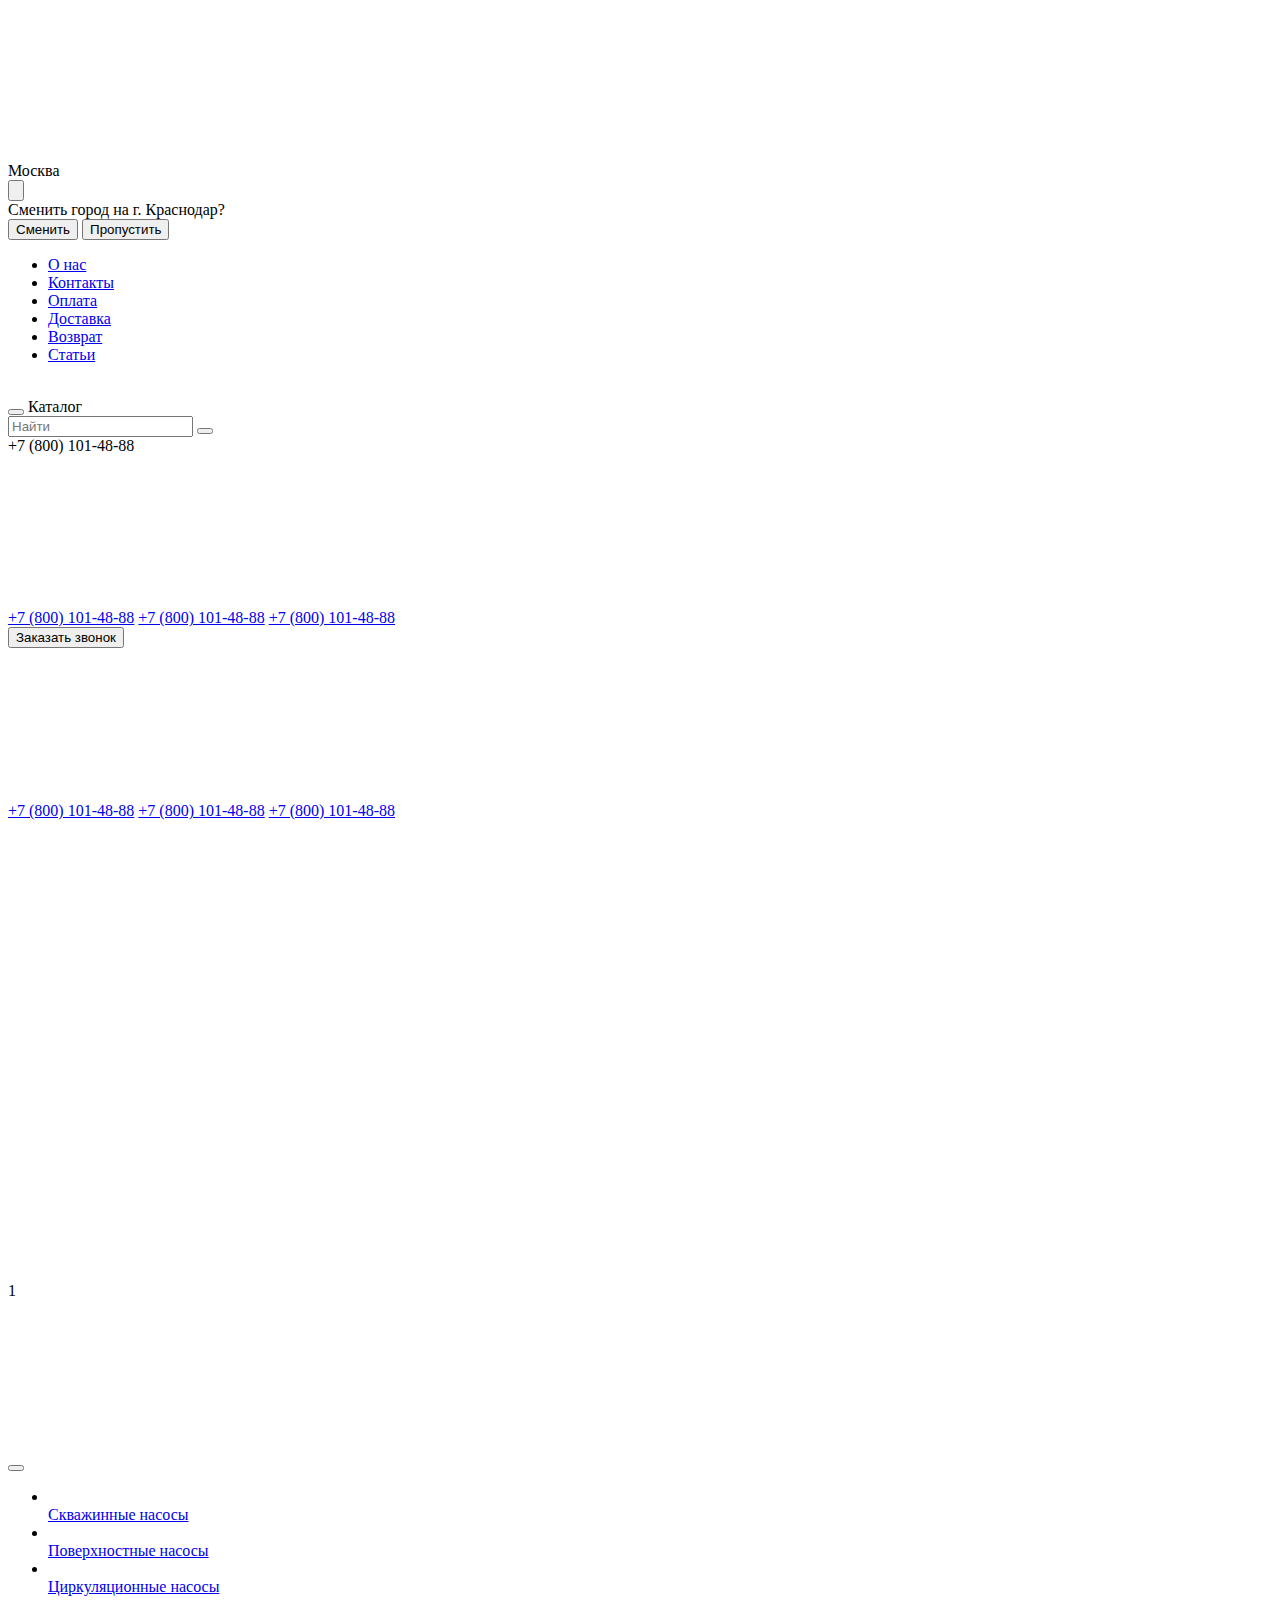
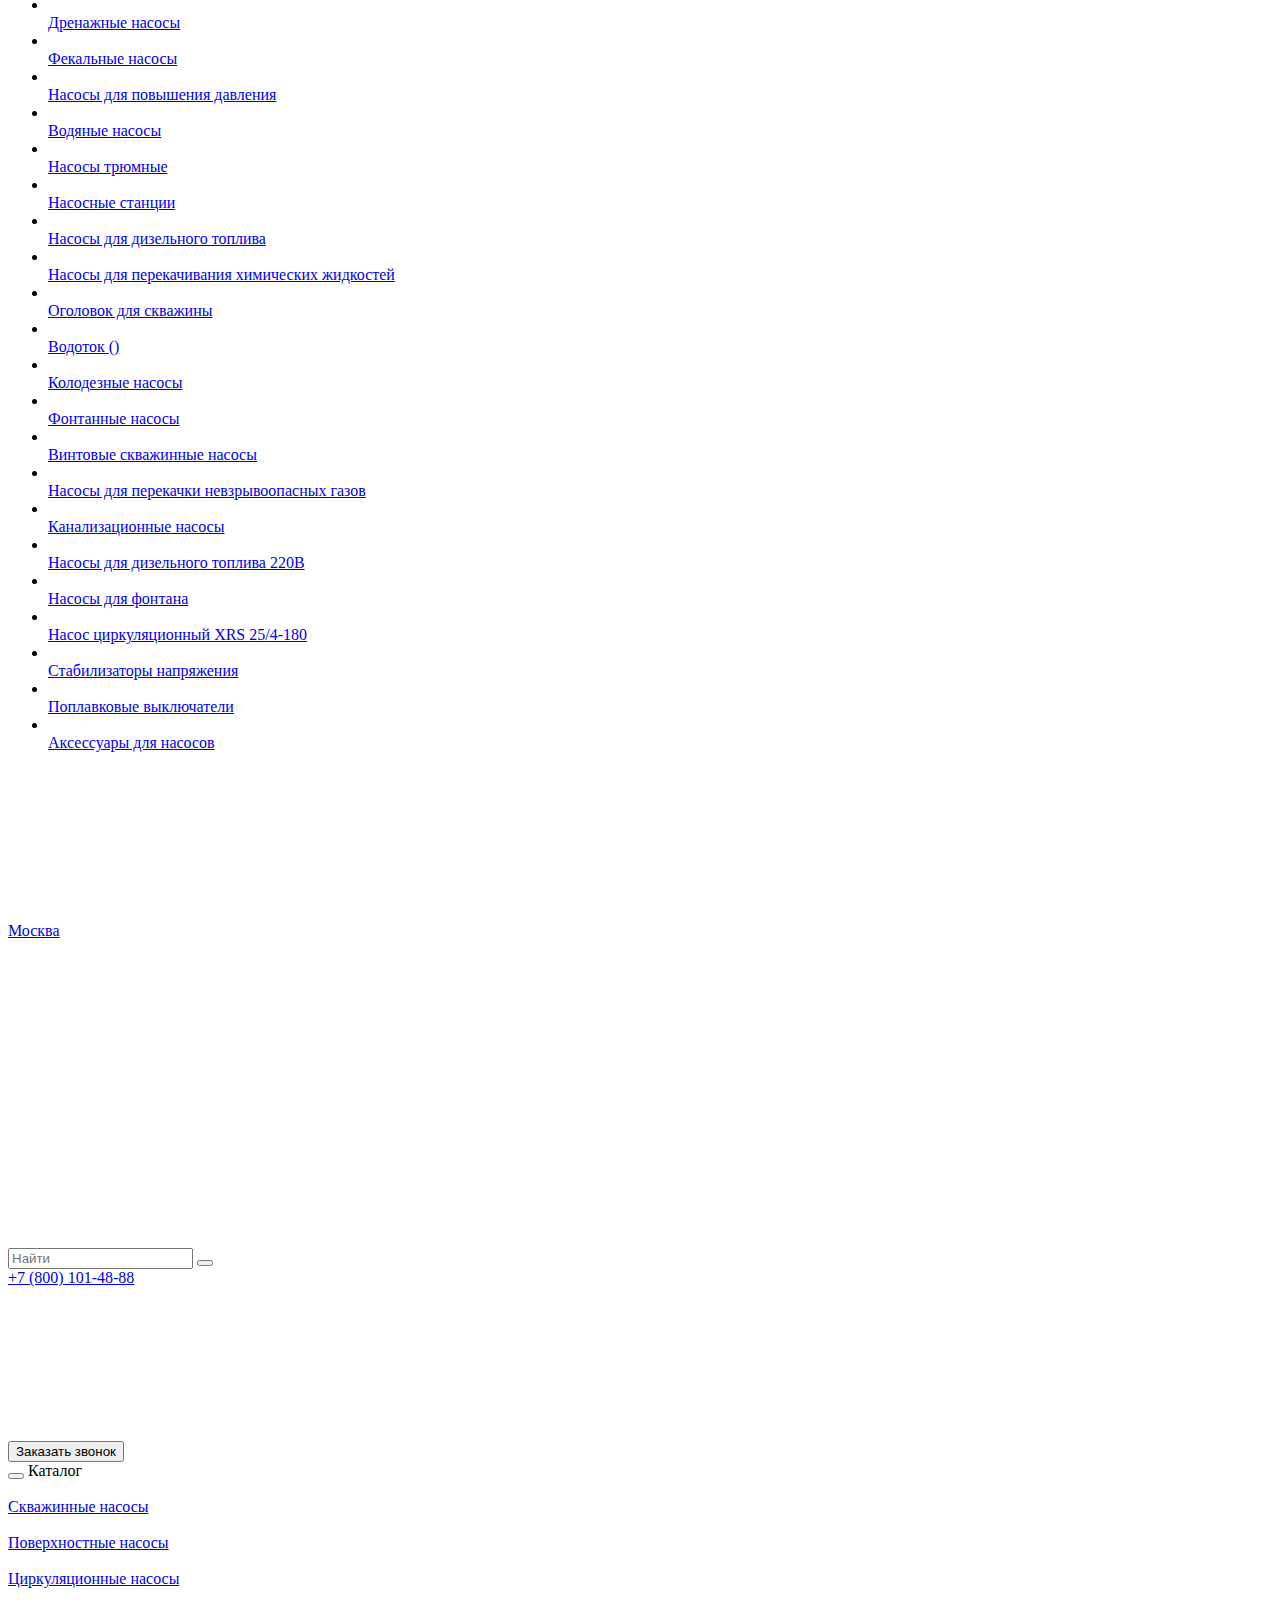
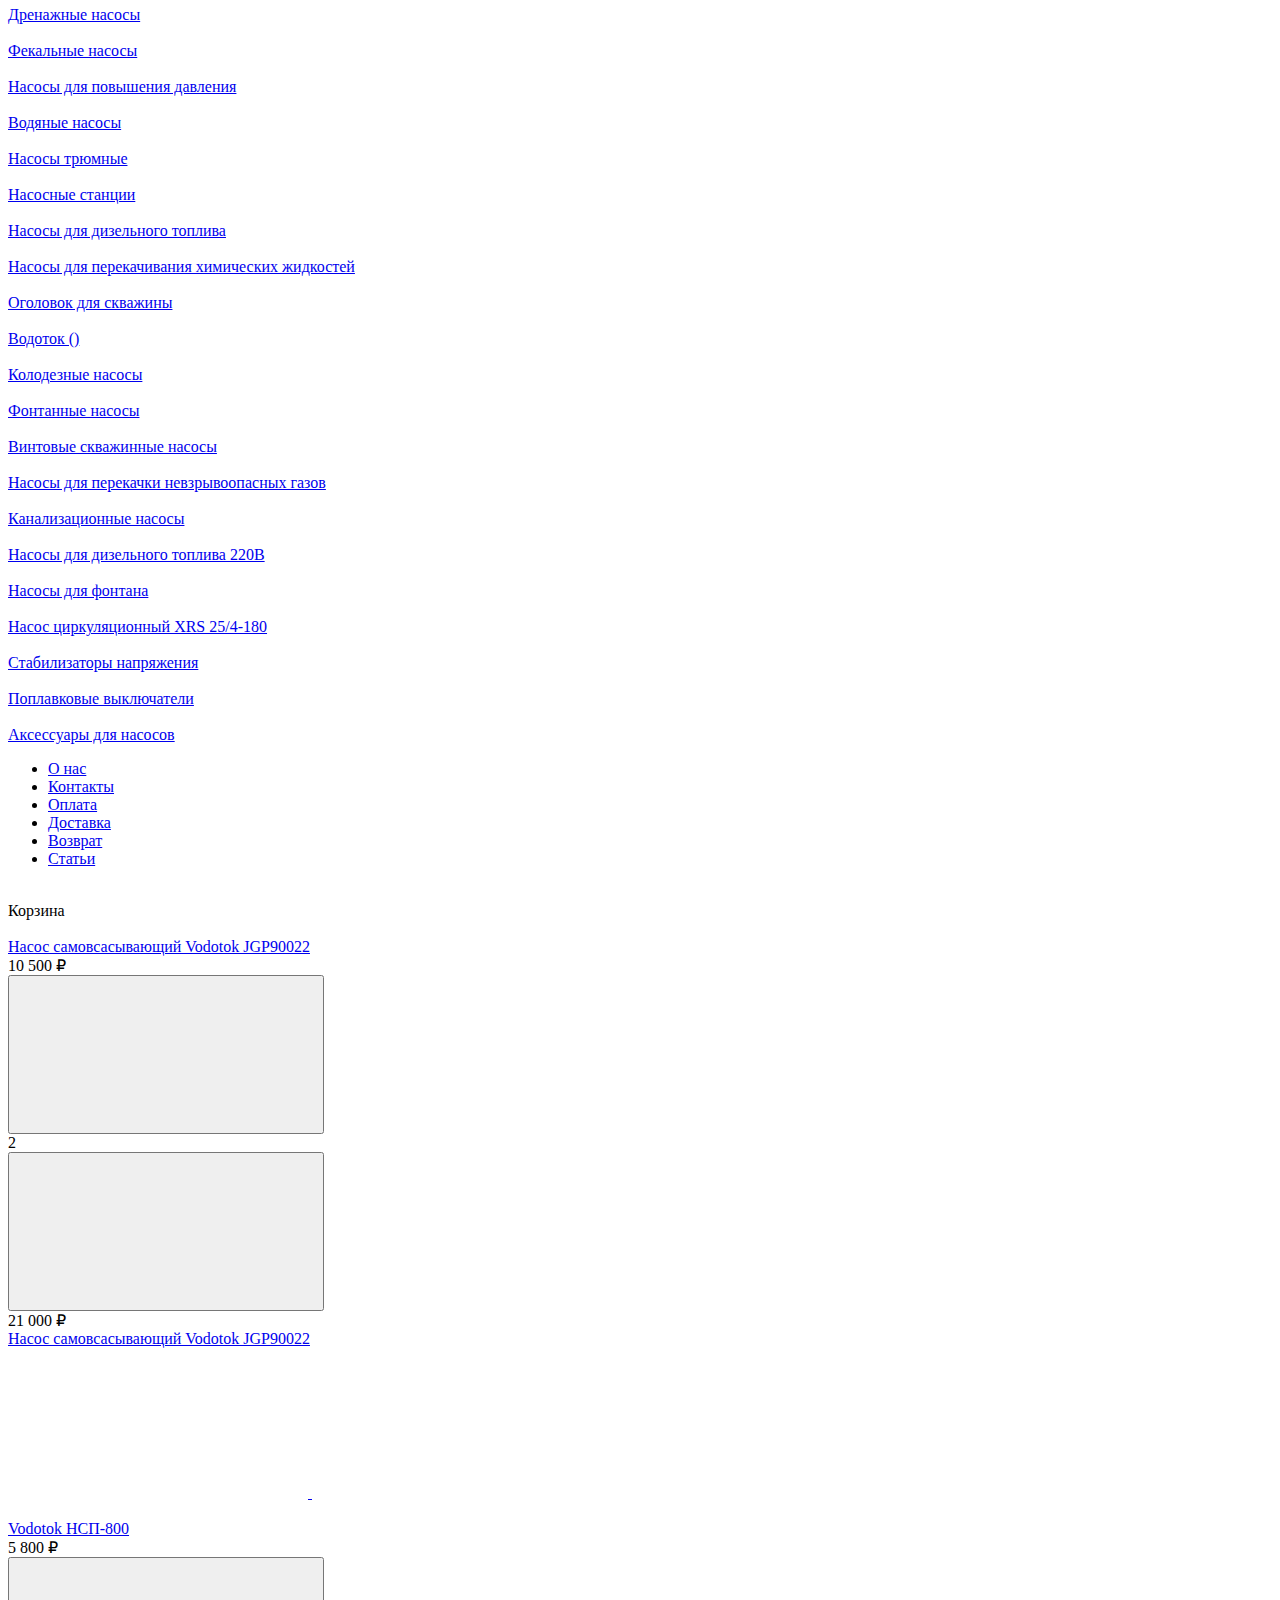
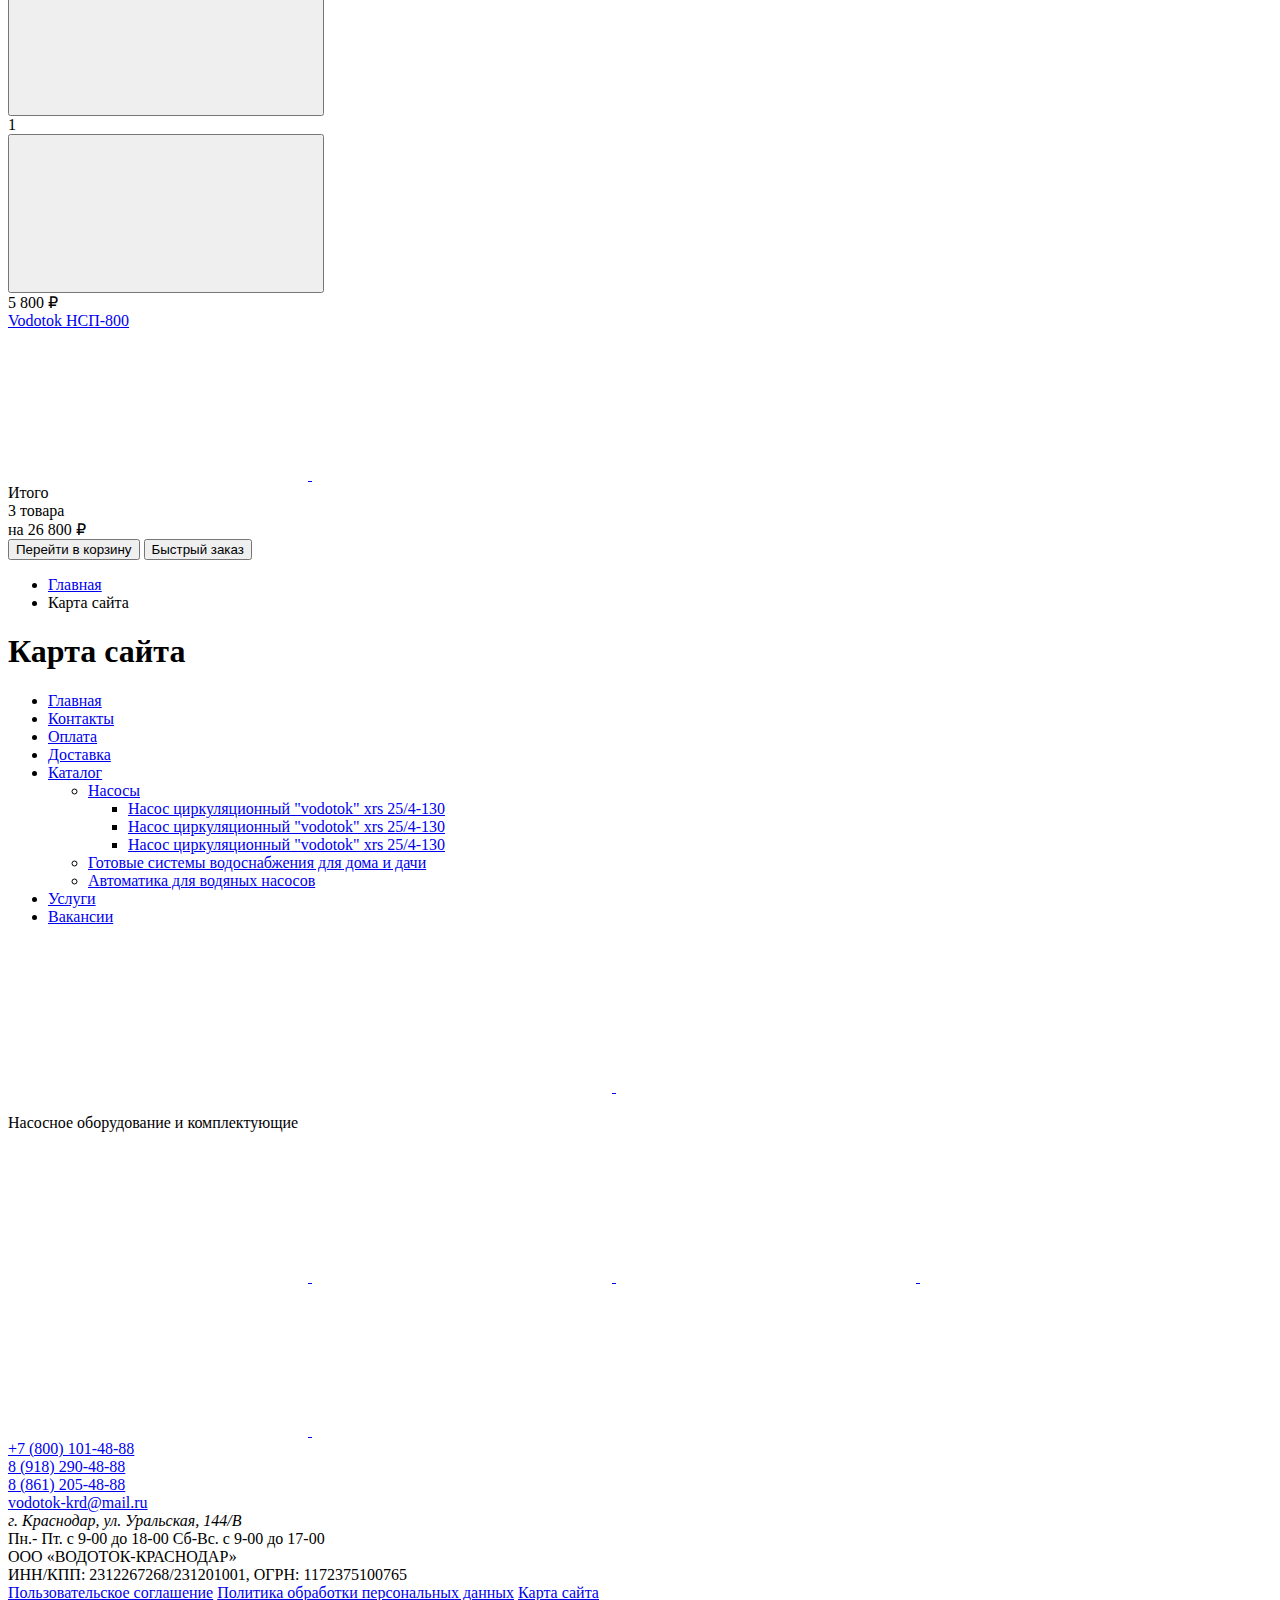
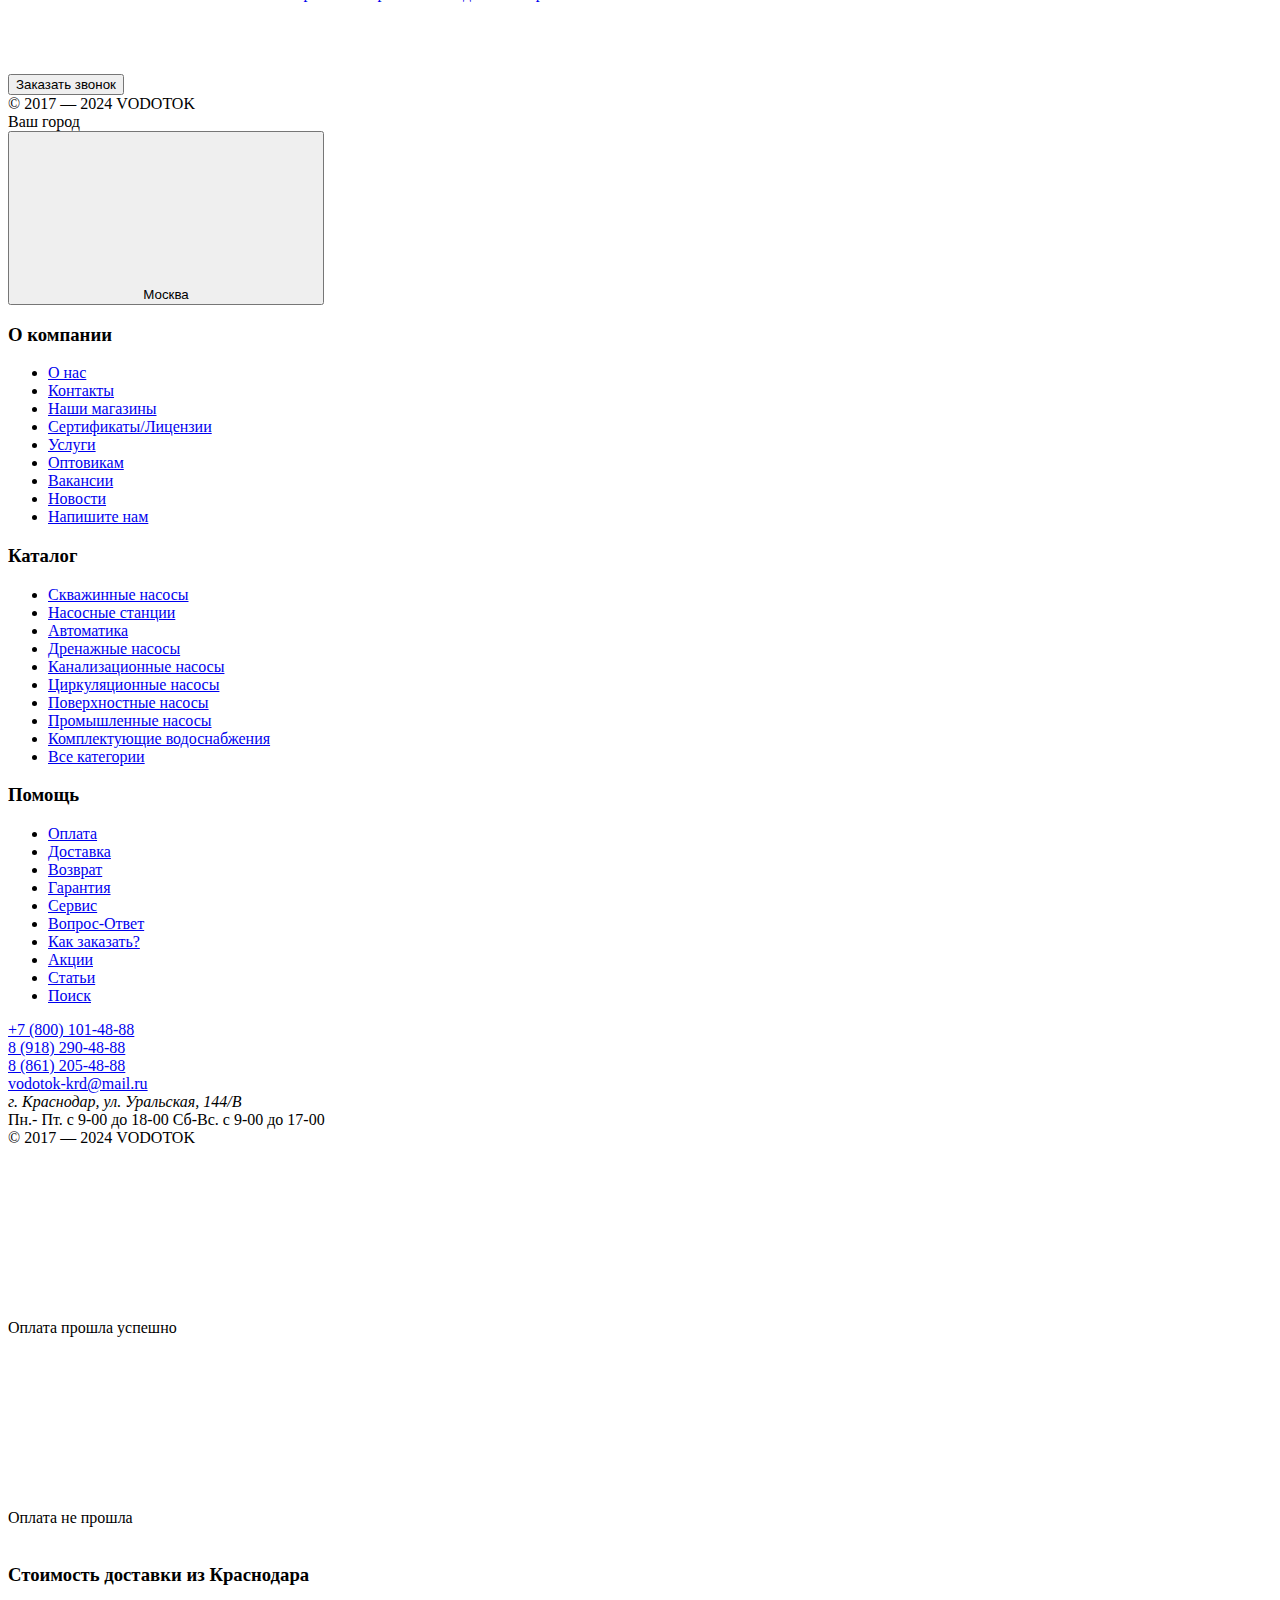
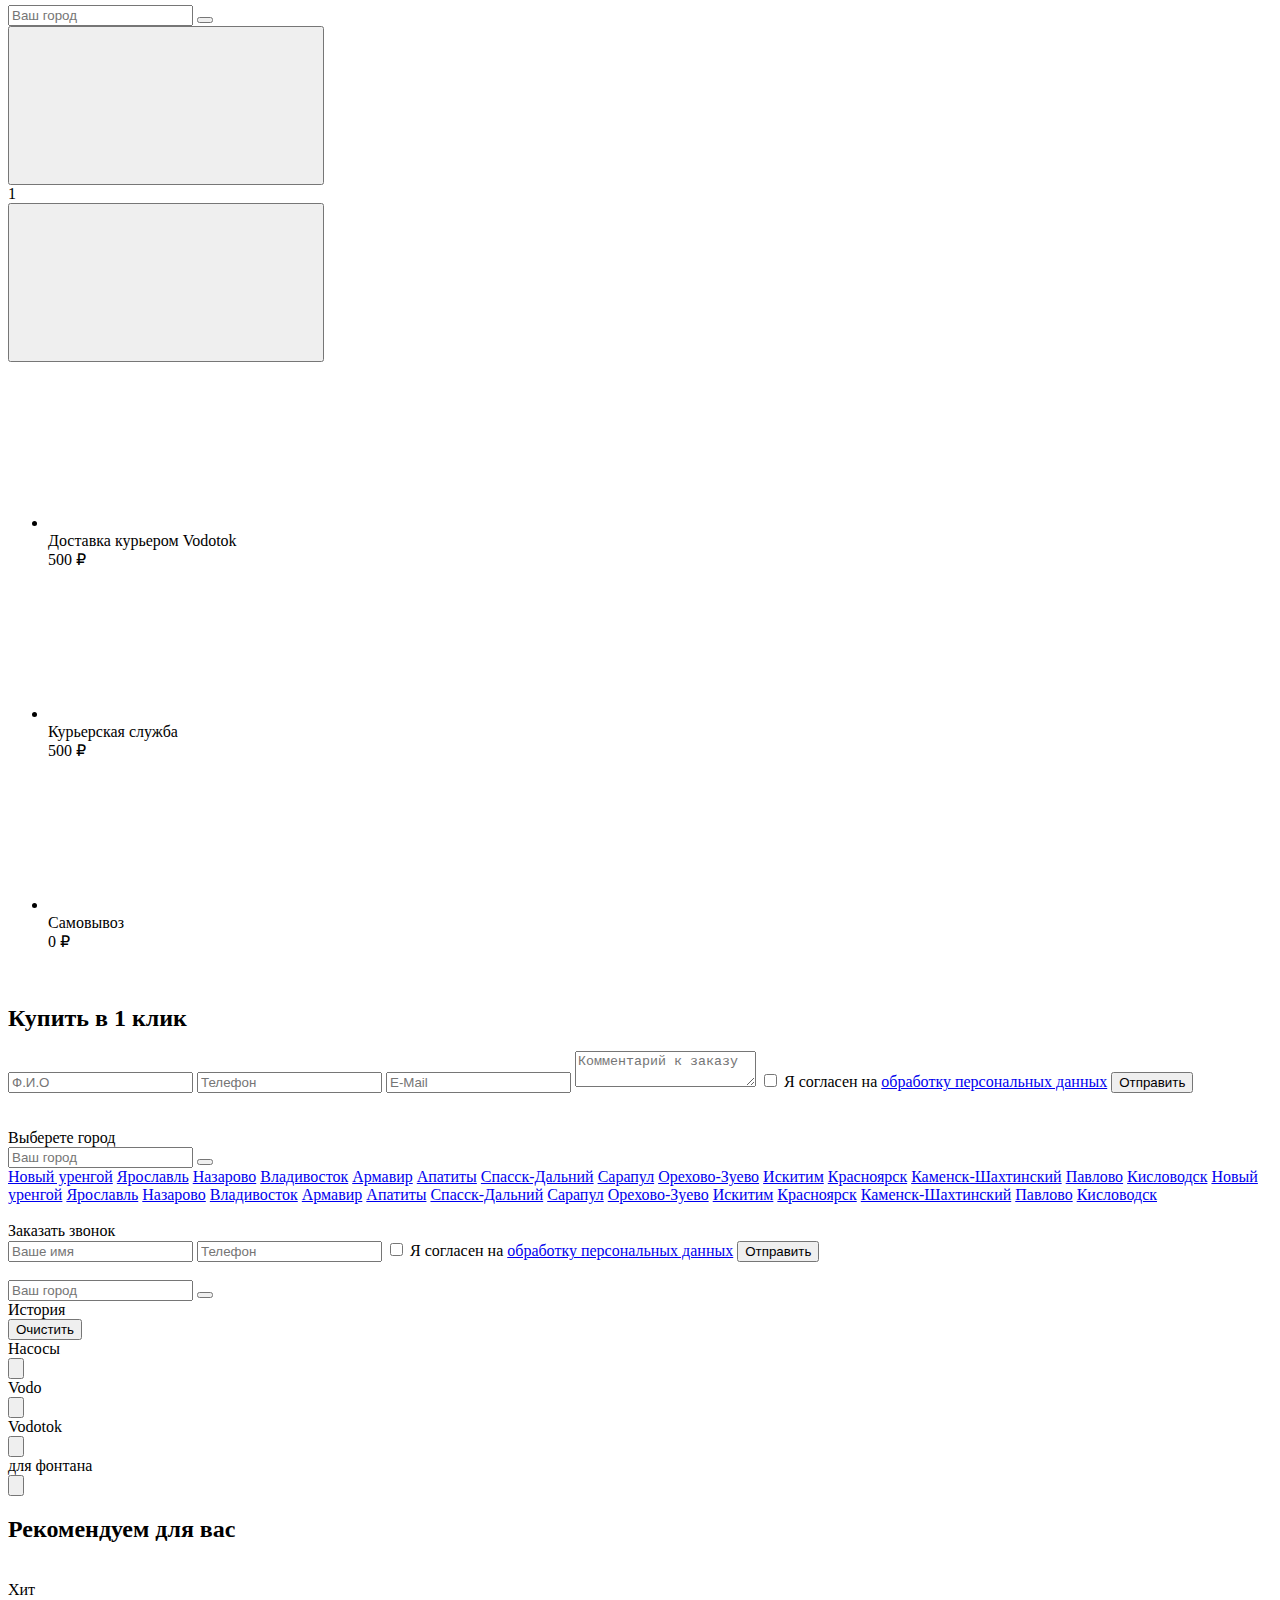
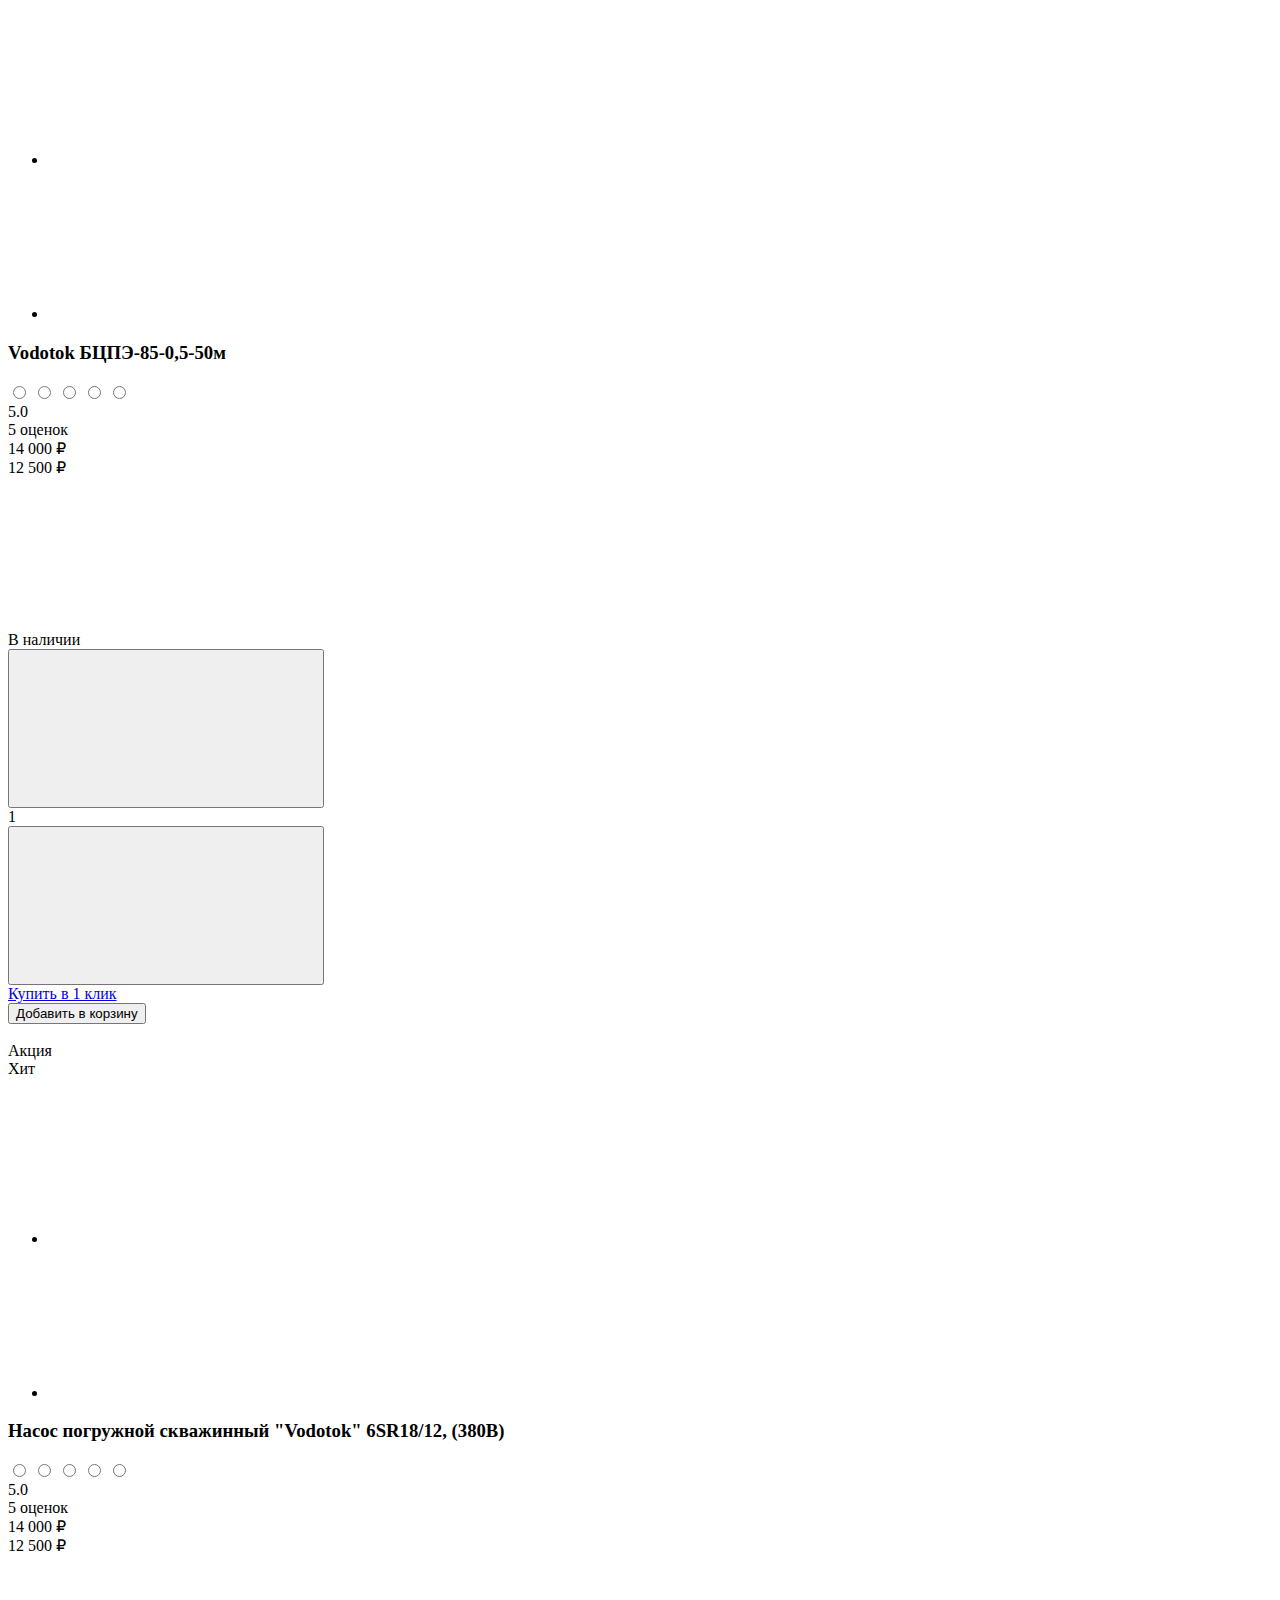
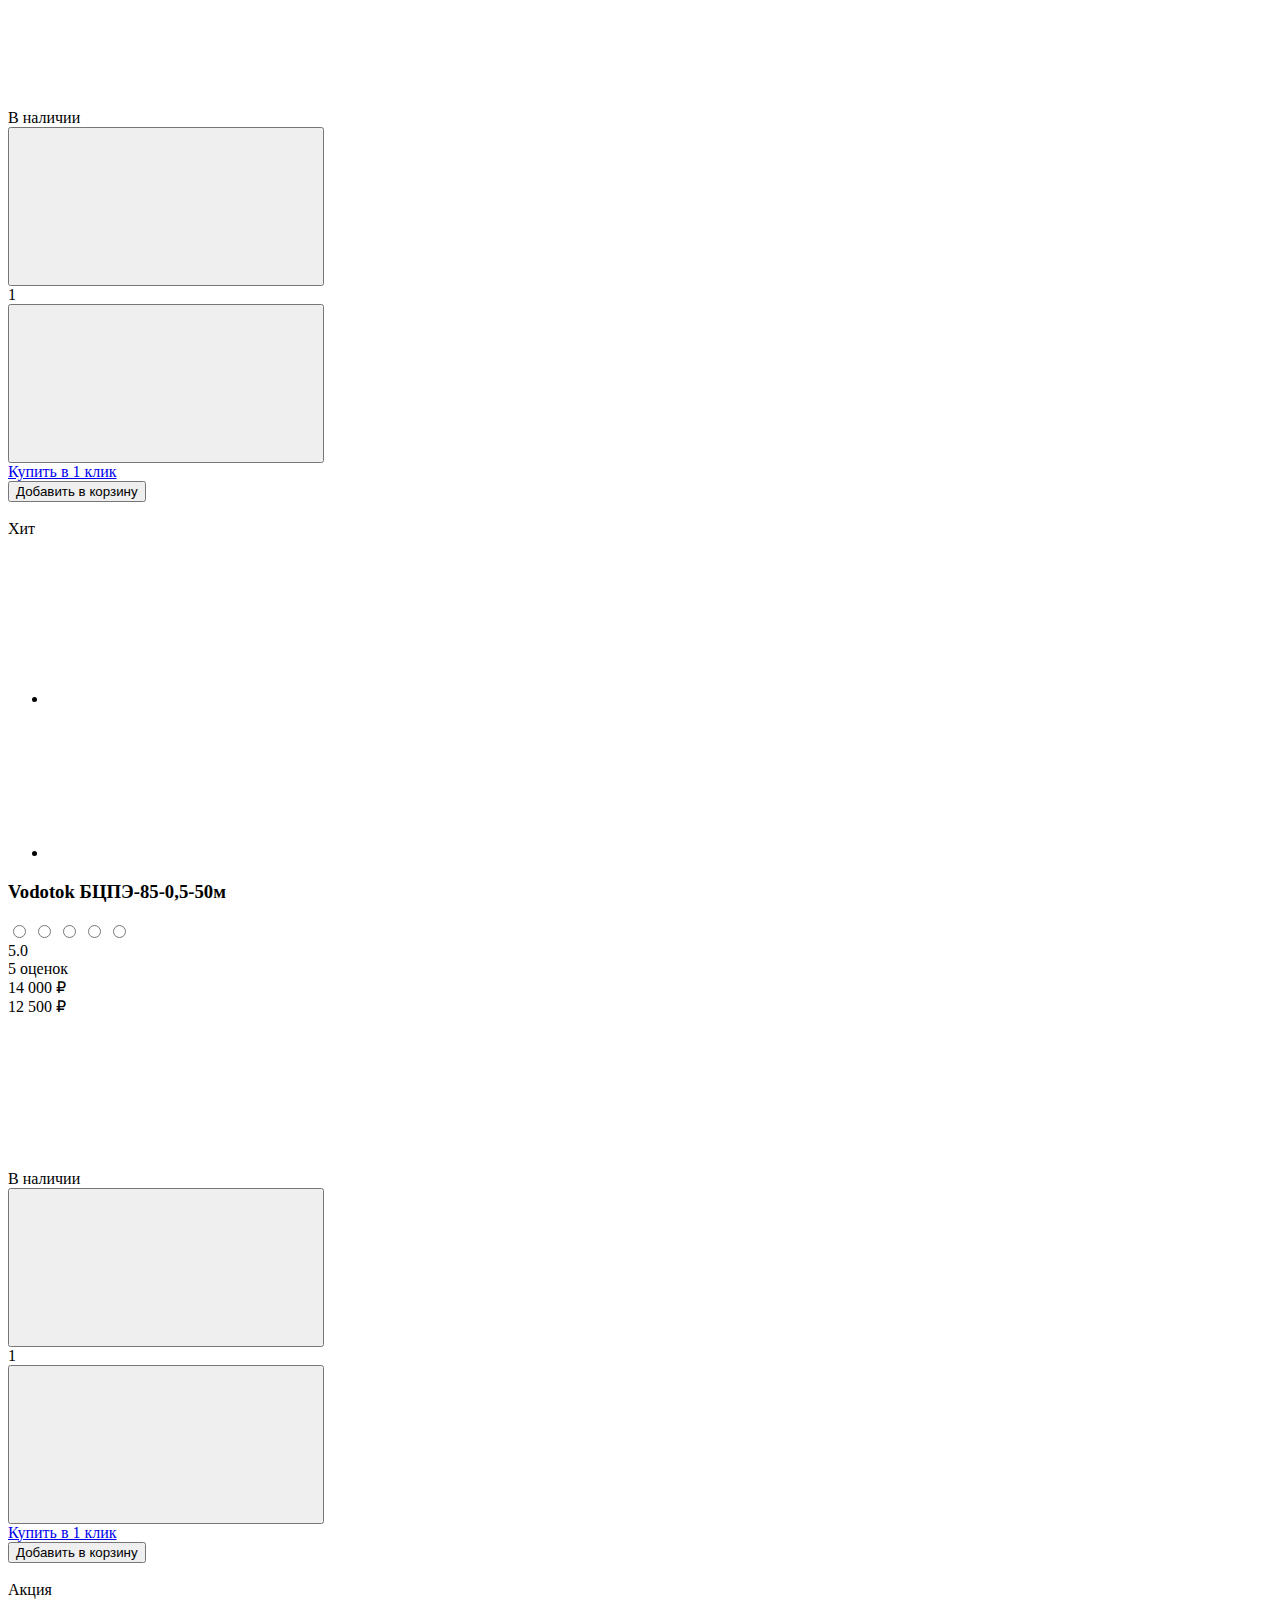
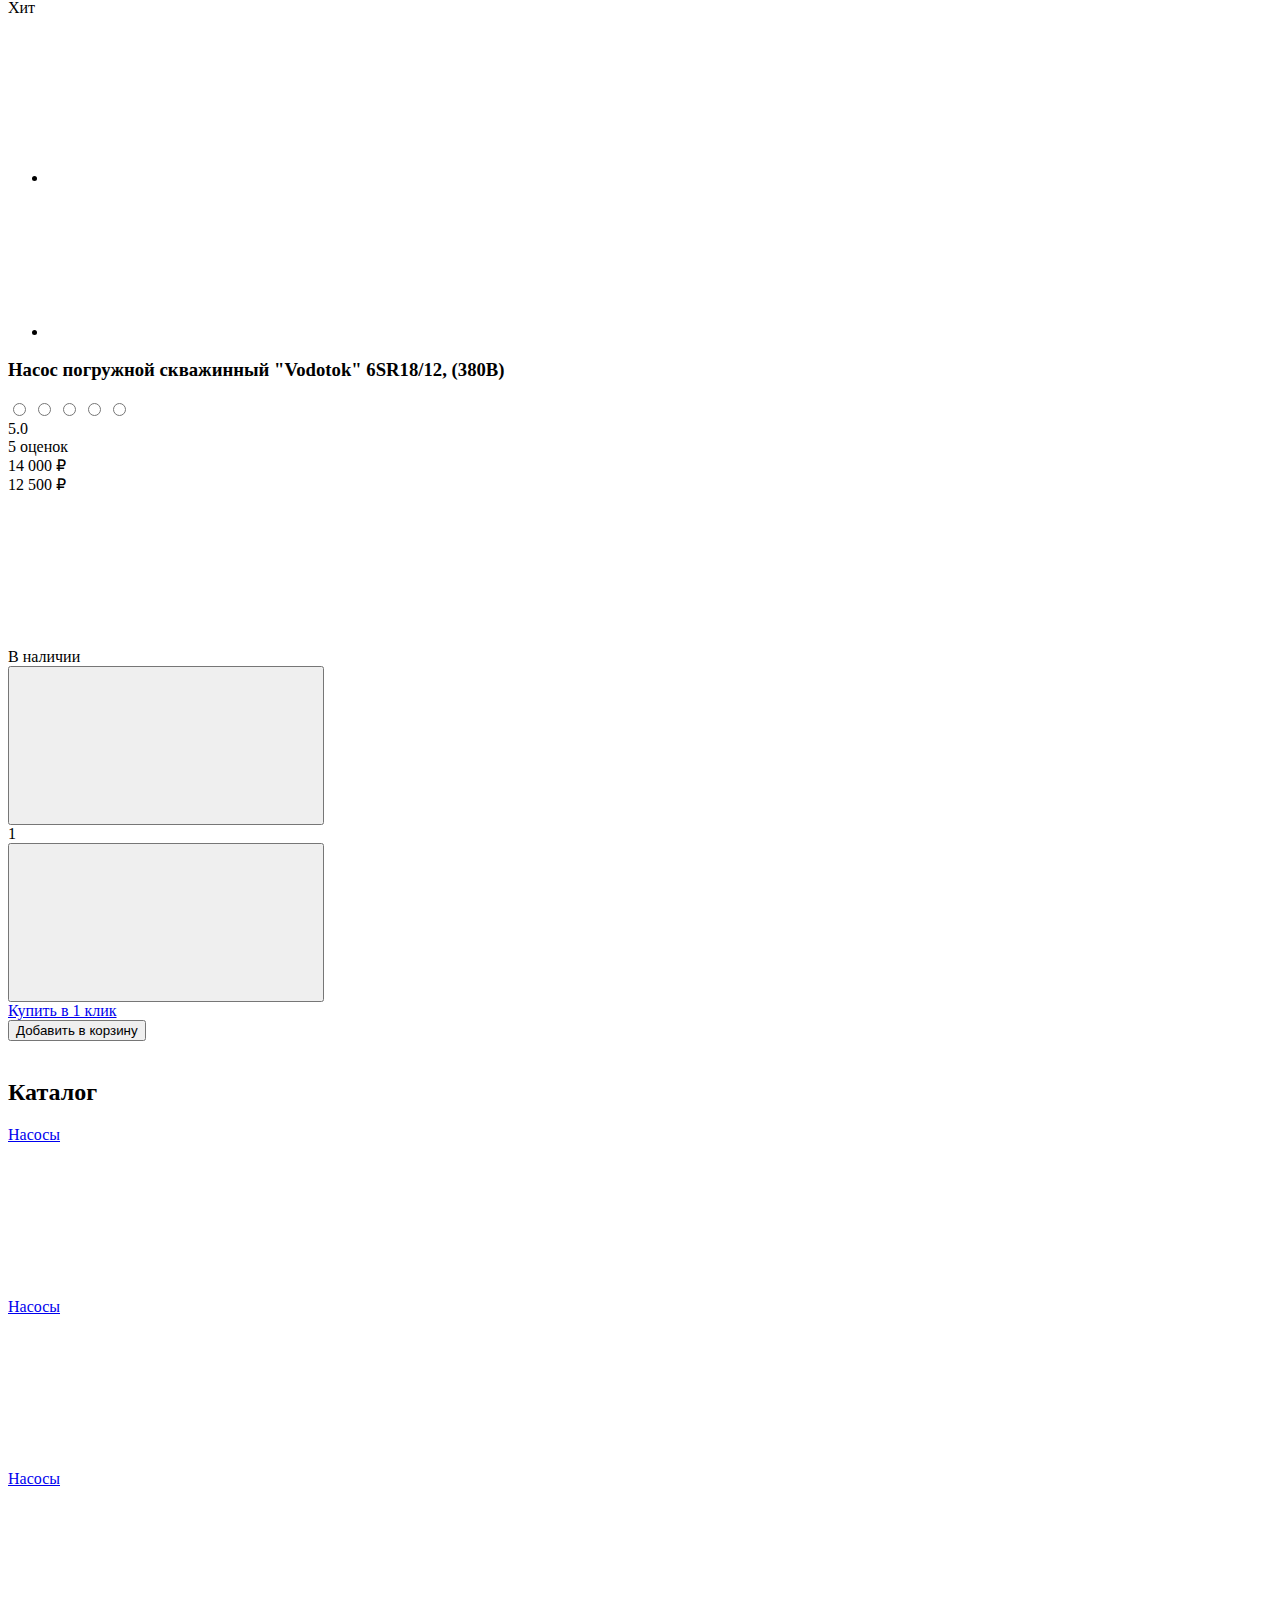
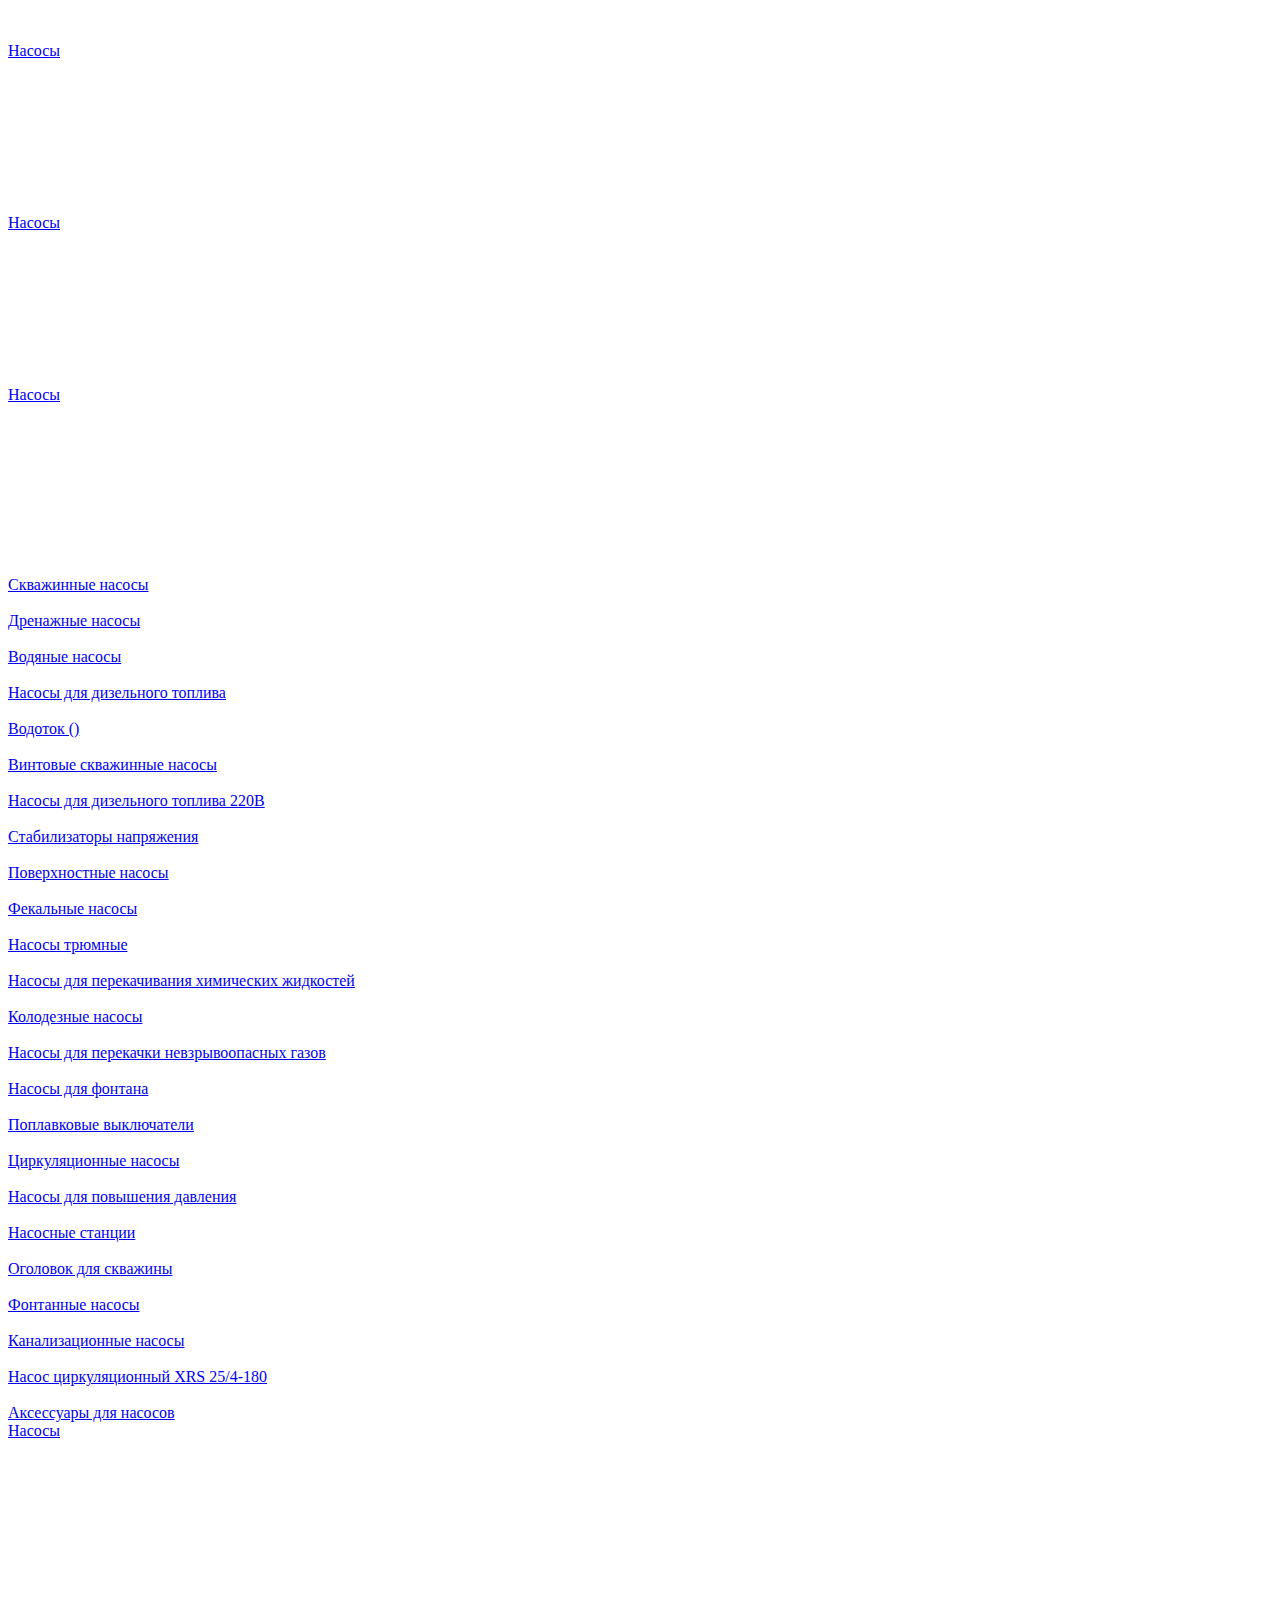
==== index.html @ 2de802bb "Add index" ====
<!DOCTYPE html><html lang="ru" class="page"><head><meta charset="UTF-8"><meta name="viewport" content="width=device-width,initial-scale=1"><meta http-equiv="X-UA-Compatible" content="ie=edge"><meta name="theme-color" content="#111111"><title>Site</title><link rel="stylesheet" href="css/vendor.css"><link rel="stylesheet" href="css/main.css"><script defer="defer" src="js/vendor.js"></script><script defer="defer" src="js/main.js"></script></head><body id="page" class="page__body"><div class="site-container"><header class="header"><div class="header__top header-top"><div class="container header-top__container"><div class="header-top__content"><div class="header-top__left"></div><div class="header-top__right"></div><div class="address-wrap"><div class="header-top__address address"><svg class="address__svg"><use xlink:href="img/sprite.svg#mark"></use></svg><div class="address__text">Москва</div></div><div class="address-wrap__popup address-popup"><button class="address-popup__close btn-reset"><img src="img/close.png" alt=""></button><div class="address-popup__subtitle">Сменить город на&nbsp;г. Краснодар?</div><div class="address-popup__btns"><button class="address-popup__btn btn-reset" data-path="city" data-animation="fadeInUp" data-speed="300">Сменить</button> <button class="address-popup__btn btn-reset">Пропустить</button></div></div></div><nav class="header-top__nav nav"><ul class="nav__list list-reset"><li class="nav__item"><a href="#" class="nav__link">О&nbsp;нас</a></li><li class="nav__item"><a href="#" class="nav__link">Контакты</a></li><li class="nav__item"><a href="#" class="nav__link">Оплата</a></li><li class="nav__item"><a href="#" class="nav__link">Доставка</a></li><li class="nav__item"><a href="#" class="nav__link">Возврат</a></li><li class="nav__item"><a href="#" class="nav__link">Статьи</a></li></ul></nav></div></div></div><div class="header__bottom header-bottom"><div class="container header-bottom__container"><div class="header-bottom__content"><a href="#" class="header-bottom__logo"><img src="img/logo.png" alt=""></a><div class="header-bottom__catalog catalog catalog--desktop"><button class="burger burger--catalog btn-reset"><span class="burger__line"></span></button> <span>Каталог</span></div><form action="#" class="header-bottom__form header-form"><label class="header-form__label"><input type="text" placeholder="Найти" class="header-form__input" data-path="search" data-animation="fadeInUp" data-speed="300"></label> <button type="button" class="header-form__btn btn-reset"></button></form><div class="header-bottom__tel tel"><div class="tel__link-wrap"><a class="tel__link"><span class="tel__text">+7 (800) 101-48-88</span><div class="tel__arrow"><svg class=""><use xlink:href="img/sprite.svg#arrow"></use></svg></div></a><div class="tel__popup tel-popup"><a href="tel:+78001014888" class="tel-popup__link">+7 (800) 101-48-88</a> <a href="tel:+78001014888" class="tel-popup__link">+7 (800) 101-48-88</a> <a href="tel:+78001014888" class="tel-popup__link">+7 (800) 101-48-88</a></div></div><button class="tel__btn btn-reset" data-path="order" data-animation="fadeInUp" data-speed="300">Заказать звонок</button></div><div class="header-bottom__links header-links"><div class="header-links__link"><div class="icon header-links__svg"><svg><use xlink:href="img/sprite.svg#tel"></use></svg></div><div class="header-links__popup tel-popup"><a href="tel:78001014888" class="tel-popup__link">+7 (800) 101-48-88</a> <a href="tel:78001014888" class="tel-popup__link">+7 (800) 101-48-88</a> <a href="tel:78001014888" class="tel-popup__link">+7 (800) 101-48-88</a></div></div><div class="header-links__link"><div class="icon header-links__svg"><svg><use xlink:href="img/sprite.svg#heart"></use></svg></div></div><div class="header-links__link"><div class="icon header-links__svg"><svg><use xlink:href="img/sprite.svg#bookmark"></use></svg></div></div><div class="header-links__link header-links__link--basket"><div class="icon header-links__svg"><svg><use xlink:href="img/sprite.svg#cart"></use></svg></div><span class="header-links__counter">1</span></div><div class="header-links__link"><div class="icon icon--account header-links__svg"><svg><use xlink:href="img/sprite.svg#user"></use></svg></div></div></div><div class="header-bottom__burger-wrapper burger-wrapper"><button class="burger burger--mobile btn-reset" title=""><span class="burger__line"></span></button></div></div></div></div><div class="header__catalog header-catalog"><div class="container header-catalog__container"><menu class="header-catalog__menu menu list-reset"><li class="menu__item"><a href="#" class="menu__link"><div class="menu__img"><img class="lazy" data-src="img/catalog-1.jpg" alt=""></div><div class="menu__descr">Скважинные насосы</div></a></li><li class="menu__item"><a href="#" class="menu__link"><div class="menu__img"><img class="lazy" data-src="img/catalog-9.jpg" alt=""></div><div class="menu__descr">Поверхностные насосы</div></a></li><li class="menu__item"><a href="#" class="menu__link"><div class="menu__img"><img class="lazy" data-src="img/catalog-17.jpg" alt=""></div><div class="menu__descr">Циркуляционные насосы</div></a></li><li class="menu__item"><a href="#" class="menu__link"><div class="menu__img"><img class="lazy" data-src="img/catalog-2.jpg" alt=""></div><div class="menu__descr">Дренажные насосы</div></a></li><li class="menu__item"><a href="#" class="menu__link"><div class="menu__img"><img class="lazy" data-src="img/catalog-10.jpg" alt=""></div><div class="menu__descr">Фекальные насосы</div></a></li><li class="menu__item"><a href="#" class="menu__link"><div class="menu__img"><img class="lazy" data-src="img/catalog-18.jpg" alt=""></div><div class="menu__descr">Насосы для повышения давления</div></a></li><li class="menu__item"><a href="#" class="menu__link"><div class="menu__img"><img class="lazy" data-src="img/catalog-3.jpg" alt=""></div><div class="menu__descr">Водяные насосы</div></a></li><li class="menu__item"><a href="#" class="menu__link"><div class="menu__img"><img class="lazy" data-src="img/catalog-11.jpg" alt=""></div><div class="menu__descr">Насосы трюмные</div></a></li><li class="menu__item"><a href="#" class="menu__link"><div class="menu__img"><img class="lazy" data-src="img/catalog-19.jpg" alt=""></div><div class="menu__descr">Насосные станции</div></a></li><li class="menu__item"><a href="#" class="menu__link"><div class="menu__img"><img class="lazy" data-src="img/catalog-4.jpg" alt=""></div><div class="menu__descr">Насосы для дизельного топлива</div></a></li><li class="menu__item"><a href="#" class="menu__link"><div class="menu__img"><img class="lazy" data-src="img/catalog-12.jpg" alt=""></div><div class="menu__descr">Насосы для перекачивания химических жидкостей</div></a></li><li class="menu__item"><a href="#" class="menu__link"><div class="menu__img"><img class="lazy" data-src="img/catalog-20.jpg" alt=""></div><div class="menu__descr">Оголовок для скважины</div></a></li><li class="menu__item"><a href="#" class="menu__link"><div class="menu__img"><img class="lazy" data-src="img/catalog-5.jpg" alt=""></div><div class="menu__descr">Водоток ()</div></a></li><li class="menu__item"><a href="#" class="menu__link"><div class="menu__img"><img class="lazy" data-src="img/catalog-13.jpg" alt=""></div><div class="menu__descr">Колодезные насосы</div></a></li><li class="menu__item"><a href="#" class="menu__link"><div class="menu__img"><img class="lazy" data-src="img/catalog-21.jpg" alt=""></div><div class="menu__descr">Фонтанные насосы</div></a></li><li class="menu__item"><a href="#" class="menu__link"><div class="menu__img"><img class="lazy" data-src="img/catalog-6.jpg" alt=""></div><div class="menu__descr">Винтовые скважинные насосы</div></a></li><li class="menu__item"><a href="#" class="menu__link"><div class="menu__img"><img class="lazy" data-src="img/catalog-14.jpg" alt=""></div><div class="menu__descr">Насосы для перекачки невзрывоопасных газов</div></a></li><li class="menu__item"><a href="#" class="menu__link"><div class="menu__img"><img class="lazy" data-src="img/catalog-22.jpg" alt=""></div><div class="menu__descr">Канализационные насосы</div></a></li><li class="menu__item"><a href="#" class="menu__link"><div class="menu__img"><img class="lazy" data-src="img/catalog-7.jpg" alt=""></div><div class="menu__descr">Насосы для дизельного топлива 220В</div></a></li><li class="menu__item"><a href="#" class="menu__link"><div class="menu__img"><img class="lazy" data-src="img/catalog-15.jpg" alt=""></div><div class="menu__descr">Насосы для фонтана</div></a></li><li class="menu__item"><a href="#" class="menu__link"><div class="menu__img"><img class="lazy" data-src="img/catalog-23.jpg" alt=""></div><div class="menu__descr">Насос циркуляционный XRS 25/4-180</div></a></li><li class="menu__item"><a href="#" class="menu__link"><div class="menu__img"><img class="lazy" data-src="img/catalog-8.jpg" alt=""></div><div class="menu__descr">Стабилизаторы напряжения</div></a></li><li class="menu__item"><a href="#" class="menu__link"><div class="menu__img"><img class="lazy" data-src="img/catalog-16.jpg" alt=""></div><div class="menu__descr">Поплавковые выключатели</div></a></li><li class="menu__item"><a href="#" class="menu__link"><div class="menu__img"><img class="lazy" data-src="img/catalog-24.jpg" alt=""></div><div class="menu__descr">Аксессуары для насосов</div></a></li></menu></div></div><div class="header__mobile header-mobile"><div class="container header-mobile__container"><div class="header-mobile__content"><div class="header-mobile__top"><a href="#" data-path="city" data-animation="fadeInUp" data-speed="300" class="header-mobile__address address"><svg class="address__svg"><use xlink:href="img/sprite.svg#mark"></use></svg><div class="address__text">Москва</div></a><div class="header-links"><a href="#" class="header-links__link"><div class="icon header-links__svg"><svg><use xlink:href="img/sprite.svg#bookmark"></use></svg></div></a><a href="#" class="header-links__link"><div class="icon header-links__svg"><svg><use xlink:href="img/sprite.svg#user"></use></svg></div></a></div></div><form action="#" class="header-mobile__form header-form"><label class="header-form__label"><input type="text" placeholder="Найти" class="header-form__input"></label> <button class="header-form__btn btn-reset"></button></form><div class="header-mobile__tel tel"><a href="tel:78001014888" class="tel__link"><span class="tel__text">+7 (800) 101-48-88</span><div class="tel__arrow"><svg><use xlink:href="img/sprite.svg#arrow"></use></svg></div></a><button class="tel__btn btn-reset" data-path="order" data-animation="fadeInUp" data-speed="300">Заказать звонок</button></div><div class="header-mobile__catalog catalog catalog--mobile"><button class="burger burger-catalog burger-catalog--mobile btn-reset"><span class="burger__line"></span></button> <span>Каталог</span></div><div class="header-mobile__menu menu"><div class="menu__item"><a href="#" class="menu__link"><div class="menu__img"><img class="lazy" data-src="img/catalog-1.jpg" alt=""></div><div class="menu__descr">Скважинные насосы</div></a></div><div class="menu__item"><a href="#" class="menu__link"><div class="menu__img"><img class="lazy" data-src="img/catalog-9.jpg" alt=""></div><div class="menu__descr">Поверхностные насосы</div></a></div><div class="menu__item"><a href="#" class="menu__link"><div class="menu__img"><img class="lazy" data-src="img/catalog-17.jpg" alt=""></div><div class="menu__descr">Циркуляционные насосы</div></a></div><div class="menu__item"><a href="#" class="menu__link"><div class="menu__img"><img class="lazy" data-src="img/catalog-2.jpg" alt=""></div><div class="menu__descr">Дренажные насосы</div></a></div><div class="menu__item"><a href="#" class="menu__link"><div class="menu__img"><img class="lazy" data-src="img/catalog-10.jpg" alt=""></div><div class="menu__descr">Фекальные насосы</div></a></div><div class="menu__item"><a href="#" class="menu__link"><div class="menu__img"><img class="lazy" data-src="img/catalog-18.jpg" alt=""></div><div class="menu__descr">Насосы для повышения давления</div></a></div><div class="menu__item"><a href="#" class="menu__link"><div class="menu__img"><img class="lazy" data-src="img/catalog-3.jpg" alt=""></div><div class="menu__descr">Водяные насосы</div></a></div><div class="menu__item"><a href="#" class="menu__link"><div class="menu__img"><img class="lazy" data-src="img/catalog-11.jpg" alt=""></div><div class="menu__descr">Насосы трюмные</div></a></div><div class="menu__item"><a href="#" class="menu__link"><div class="menu__img"><img class="lazy" data-src="img/catalog-19.jpg" alt=""></div><div class="menu__descr">Насосные станции</div></a></div><div class="menu__item"><a href="#" class="menu__link"><div class="menu__img"><img class="lazy" data-src="img/catalog-4.jpg" alt=""></div><div class="menu__descr">Насосы для дизельного топлива</div></a></div><div class="menu__item"><a href="#" class="menu__link"><div class="menu__img"><img class="lazy" data-src="img/catalog-12.jpg" alt=""></div><div class="menu__descr">Насосы для перекачивания химических жидкостей</div></a></div><div class="menu__item"><a href="#" class="menu__link"><div class="menu__img"><img class="lazy" data-src="img/catalog-20.jpg" alt=""></div><div class="menu__descr">Оголовок для скважины</div></a></div><div class="menu__item"><a href="#" class="menu__link"><div class="menu__img"><img class="lazy" data-src="img/catalog-5.jpg" alt=""></div><div class="menu__descr">Водоток ()</div></a></div><div class="menu__item"><a href="#" class="menu__link"><div class="menu__img"><img class="lazy" data-src="img/catalog-13.jpg" alt=""></div><div class="menu__descr">Колодезные насосы</div></a></div><div class="menu__item"><a href="#" class="menu__link"><div class="menu__img"><img class="lazy" data-src="img/catalog-21.jpg" alt=""></div><div class="menu__descr">Фонтанные насосы</div></a></div><div class="menu__item"><a href="#" class="menu__link"><div class="menu__img"><img class="lazy" data-src="img/catalog-6.jpg" alt=""></div><div class="menu__descr">Винтовые скважинные насосы</div></a></div><div class="menu__item"><a href="#" class="menu__link"><div class="menu__img"><img class="lazy" data-src="img/catalog-14.jpg" alt=""></div><div class="menu__descr">Насосы для перекачки невзрывоопасных газов</div></a></div><div class="menu__item"><a href="#" class="menu__link"><div class="menu__img"><img class="lazy" data-src="img/catalog-22.jpg" alt=""></div><div class="menu__descr">Канализационные насосы</div></a></div><div class="menu__item"><a href="#" class="menu__link"><div class="menu__img"><img class="lazy" data-src="img/catalog-7.jpg" alt=""></div><div class="menu__descr">Насосы для дизельного топлива 220В</div></a></div><div class="menu__item"><a href="#" class="menu__link"><div class="menu__img"><img class="lazy" data-src="img/catalog-15.jpg" alt=""></div><div class="menu__descr">Насосы для фонтана</div></a></div><div class="menu__item"><a href="#" class="menu__link"><div class="menu__img"><img class="lazy" data-src="img/catalog-23.jpg" alt=""></div><div class="menu__descr">Насос циркуляционный XRS 25/4-180</div></a></div><div class="menu__item"><a href="#" class="menu__link"><div class="menu__img"><img class="lazy" data-src="img/catalog-8.jpg" alt=""></div><div class="menu__descr">Стабилизаторы напряжения</div></a></div><div class="menu__item"><a href="#" class="menu__link"><div class="menu__img"><img class="lazy" data-src="img/catalog-16.jpg" alt=""></div><div class="menu__descr">Поплавковые выключатели</div></a></div><div class="menu__item"><a href="#" class="menu__link"><div class="menu__img"><img class="lazy" data-src="img/catalog-24.jpg" alt=""></div><div class="menu__descr">Аксессуары для насосов</div></a></div></div><nav class="header-mobile__nav nav"><ul class="nav__list list-reset"><li class="nav__item"><a href="#" class="nav__link">О&nbsp;нас</a></li><li class="nav__item"><a href="#" class="nav__link">Контакты</a></li><li class="nav__item"><a href="#" class="nav__link">Оплата</a></li><li class="nav__item"><a href="#" class="nav__link">Доставка</a></li><li class="nav__item"><a href="#" class="nav__link">Возврат</a></li><li class="nav__item"><a href="#" class="nav__link">Статьи</a></li></ul></nav></div></div></div></header><div class="modal-basket"><div class="modal-basket__container"><div class="modal-basket__close modal-close"><img class="lazy" data-src="img/close.png" alt=""></div><div class="modal-basket__content"><div class="modal-basket__title">Корзина</div><div class="modal-basket__blocks"><div class="modal-basket__block"><div class="modal-basket__wrap"><div class="modal-basket__img"><img class="lazy" data-src="img/card-1.jpg" alt=""></div><div class="modal-basket__center"><a href="#" class="title modal-basket__link">Насос самовсасывающий Vodotok JGP90022</a><div class="modal-basket__counter"><div class="modal-basket__price">10&nbsp;500&nbsp;₽</div><div class="modal-basket__basket basket"><button class="basket__minus btn-reset"><svg class="basket__svg"><use xlink:href="img/sprite.svg#minus"></use></svg></button><div class="basket__count">2</div><button class="basket__plus btn-reset"><svg class="basket__svg"><use xlink:href="img/sprite.svg#plus"></use></svg></button></div><div class="modal-basket__price">21&nbsp;000&nbsp;₽</div></div></div></div><a href="#" class="title modal-basket__hidden-link">Насос самовсасывающий Vodotok JGP90022</a><div class="modal-basket__icons"><a href="#" class="modal-basket__icon"><svg><use xlink:href="img/sprite.svg#heart"></use></svg> </a><a href="#" class="modal-basket__icon"><svg><use xlink:href="img/sprite.svg#bin"></use></svg></a></div></div><div class="modal-basket__block"><div class="modal-basket__wrap"><div class="modal-basket__img"><img class="lazy" data-src="img/card-2.jpg" alt=""></div><div class="modal-basket__center"><a href="#" class="title modal-basket__link">Vodotok НСП-800</a><div class="modal-basket__counter"><div class="modal-basket__price">5&nbsp;800&nbsp;₽</div><div class="modal-basket__basket basket"><button class="basket__minus btn-reset"><svg class="basket__svg"><use xlink:href="img/sprite.svg#minus"></use></svg></button><div class="basket__count">1</div><button class="basket__plus btn-reset"><svg class="basket__svg"><use xlink:href="img/sprite.svg#plus"></use></svg></button></div><div class="modal-basket__price">5&nbsp;800&nbsp;₽</div></div></div></div><a href="#" class="title modal-basket__hidden-link">Vodotok НСП-800</a><div class="modal-basket__icons"><a href="#" class="modal-basket__icon"><svg><use xlink:href="img/sprite.svg#heart"></use></svg> </a><a href="#" class="modal-basket__icon"><svg><use xlink:href="img/sprite.svg#bin"></use></svg></a></div></div></div><div class="modal-basket__bottom basket-bottom"><div class="basket-bottom__descr"><span>Итого</span><div><span>3&nbsp;</span>товара</div><div>на&nbsp;26&nbsp;800&nbsp;₽</div></div><div class="basket-bottom__btns"><button class="basket-bottom__btn btn-primary btn-reset">Перейти в корзину</button> <button class="basket-bottom__btn btn-reset btn-primary">Быстрый заказ</button></div></div></div></div></div><main class="main"><section class="page-map"><div class="container"><ul class="page-map__breadcrumbs breadcrumbs list-reset"><li class="breadcrumbs__item"><a href="index.html" class="breadcrumbs__link">Главная</a></li><li class="breadcrumbs__item"><a class="breadcrumbs__link">Карта сайта</a></li></ul><h1 class="title page-map__title">Карта сайта</h1><ul class="page-map__list list-reset"><li class="page-map__item"><a href="#" class="page-map__link page-map__link--active">Главная</a></li><li class="page-map__item"><a href="#" class="page-map__link">Контакты</a></li><li class="page-map__item"><a href="#" class="page-map__link">Оплата</a></li><li class="page-map__item"><a href="#" class="page-map__link">Доставка</a></li><li class="page-map__item"><a href="#" class="page-map__link page-map__link--open">Каталог</a><ul class="page-map__list page-map__catalog-list list-reset"><li class="page-map__item"><a href="#" class="page-map__link page-map__link--open">Насосы</a><ul class="page-map__list page-map__pump-list list-reset"><li class="page-map__item"><a href="#" class="page-map__link">Насос циркуляционный "vodotok" xrs 25/4-130</a></li><li class="page-map__item"><a href="#" class="page-map__link">Насос циркуляционный "vodotok" xrs 25/4-130</a></li><li class="page-map__item"><a href="#" class="page-map__link">Насос циркуляционный "vodotok" xrs 25/4-130</a></li></ul></li><li class="page-map__item"><a href="#" class="page-map__link page-map__link--close">Готовые системы водоснабжения для дома и&nbsp;дачи</a></li><li class="page-map__item"><a href="#" class="page-map__link page-map__link--close">Автоматика для водяных насосов</a></li></ul></li><li class="page-map__item"><a href="#" class="page-map__link">Услуги</a></li><li class="page-map__item"><a href="#" class="page-map__link">Вакансии</a></li></ul></div></section></main><footer class="footer"><div class="links"><a class="links__link to-top"><svg><use xlink:href="img/sprite.svg#to-top"></use></svg> </a><a href="#" class="links__link telegram"><svg><use xlink:href="img/sprite.svg#telegram"></use></svg> </a><a href="#" class="links__link whatsapp"><svg><use xlink:href="img/sprite.svg#whatsapp"></use></svg></a></div><div class="container footer__container"><div class="footer__content"><div class="footer__grid"><div class="footer__block footer-left"><div class="footer-left__logo-block"><a href="#" class="footer-left__logo"><img class="lazy" data-src="img/logo.png" alt=""></a><div class="footer-left__logo-line"></div><div class="footer-left__logo-descr">Насосное оборудование и комплектующие</div></div><div class="footer-left__icons"><a href="#" class="footer-left__icon-link"><svg class="footer-left__icon"><use xlink:href="img/sprite.svg#vk"></use></svg> </a><a href="#" class="footer-left__icon-link"><svg class="footer-left__icon"><use xlink:href="img/sprite.svg#facebook"></use></svg> </a><a href="#" class="footer-left__icon-link"><svg class="footer-left__icon"><use xlink:href="img/sprite.svg#twitter"></use></svg> </a><a href="#" class="footer-left__icon-link"><svg class="footer-left__icon"><use xlink:href="img/sprite.svg#classmates"></use></svg> </a><a href="#" class="footer-left__icon-link"><svg class="footer-left__icon"><use xlink:href="img/sprite.svg#youtube"></use></svg> </a><a href="#" class="footer-left__icon-link"><svg class="footer-left__icon"><use xlink:href="img/sprite.svg#insta"></use></svg></a></div><div class="footer__hidden footer-hidden footer-bottom"><a href="tel:+78001014888" class="footer-bottom__link">+7 (800) 101-48-88</a><div class="footer-bottom__line"></div><a href="tel:89182904888" class="footer-bottom__link">8 (918) 290-48-88</a><div class="footer-bottom__line"></div><a href="tel:88612054888" class="footer-bottom__link">8 (861) 205-48-88</a><div class="footer-bottom__line"></div><a href="mailto:vodotok-krd@mail.ru" class="footer-bottom__link">vodotok-krd@mail.ru</a><div class="footer-bottom__line"></div><address class="footer-bottom__address">г. Краснодар, ул. Уральская, 144/В</address><div class="footer-bottom__line"></div><div class="footer-bottom__table">Пн.- Пт.&nbsp;с&nbsp;9-00 до&nbsp;18-00 Сб-Вс.&nbsp;с&nbsp;9-00 до&nbsp;17-00</div></div><div class="footer-left__descr">ООО &laquo;ВОДОТОК-КРАСНОДАР&raquo;</div><div class="footer-left__descr">ИНН/КПП: 2312267268/231201001, ОГРН: 1172375100765</div><div class="footer-left__links"><a href="#" class="footer-left__link">Пользовательское соглашение</a> <a href="#" class="footer-left__link">Политика обработки персональных данных</a> <a href="#" class="footer-left__link">Карта сайта</a></div><div class="footer-left__cards footer-cards"><div class="footer-cards__left"><div class="footer-cards__img"><img class="lazy" data-src="img/mastercard.png" alt=""></div><div class="footer-cards__img"><img class="lazy" data-src="img/visa.png" alt=""></div><div class="footer-cards__img"><img class="lazy" data-src="img/sber.png" alt=""></div><div class="footer-cards__img"><img class="lazy" data-src="img/alfa.png" alt=""></div></div><button class="footer-cards__btn btn-reset btn-primary" data-path="order" data-animation="fadeInUp" data-speed="300">Заказать звонок</button></div><div class="footer__company footer-left__hidden">&copy;&nbsp;2017&nbsp;&mdash; 2024&nbsp;VODOTOK</div><div class="footer-left__address footer-address"><div class="footer-address__descr">Ваш город</div><button class="footer-address__address address btn-reset" data-path="city" data-animation="fadeInUp" data-speed="300"><svg class="address__svg"><use xlink:href="img/sprite.svg#mark"></use></svg><div class="address__text">Москва</div></button></div></div><div class="footer__block"><h3 class="title footer__subtitle">О&nbsp;компании</h3><ul class="footer__menu list-reset"><li class="footer__item"><a href="#" class="footer__link">О&nbsp;нас</a></li><li class="footer__item"><a href="#" class="footer__link">Контакты</a></li><li class="footer__item"><a href="#" class="footer__link">Наши магазины</a></li><li class="footer__item"><a href="#" class="footer__link">Сертификаты/Лицензии</a></li><li class="footer__item"><a href="#" class="footer__link">Услуги</a></li><li class="footer__item"><a href="#" class="footer__link">Оптовикам</a></li><li class="footer__item"><a href="#" class="footer__link">Вакансии</a></li><li class="footer__item"><a href="#" class="footer__link">Новости</a></li><li class="footer__item"><a href="#" class="footer__link">Напишите нам</a></li></ul></div><div class="footer__block"><h3 class="title footer__subtitle">Каталог</h3><ul class="footer__menu list-reset"><li class="footer__item"><a href="#" class="footer__link">Скважинные насосы</a></li><li class="footer__item"><a href="#" class="footer__link">Насосные станции</a></li><li class="footer__item"><a href="#" class="footer__link">Автоматика</a></li><li class="footer__item"><a href="#" class="footer__link">Дренажные насосы</a></li><li class="footer__item"><a href="#" class="footer__link">Канализационные насосы</a></li><li class="footer__item"><a href="#" class="footer__link">Циркуляционные насосы</a></li><li class="footer__item"><a href="#" class="footer__link">Поверхностные насосы</a></li><li class="footer__item"><a href="#" class="footer__link">Промышленные насосы</a></li><li class="footer__item"><a href="#" class="footer__link">Комплектующие водоснабжения</a></li><li class="footer__item"><a href="#" class="footer__link" data-path="catalog" data-animation="fadeInUp" data-speed="300">Все категории</a></li></ul></div><div class="footer__block"><h3 class="title footer__subtitle">Помощь</h3><ul class="footer__menu list-reset"><li class="footer__item"><a href="#" class="footer__link">Оплата</a></li><li class="footer__item"><a href="#" class="footer__link">Доставка</a></li><li class="footer__item"><a href="#" class="footer__link">Возврат</a></li><li class="footer__item"><a href="#" class="footer__link">Гарантия</a></li><li class="footer__item"><a href="#" class="footer__link">Сервис</a></li><li class="footer__item"><a href="#" class="footer__link">Вопрос-Ответ</a></li><li class="footer__item"><a href="#" class="footer__link">Как заказать?</a></li><li class="footer__item"><a href="#" class="footer__link">Акции</a></li><li class="footer__item"><a href="#" class="footer__link">Статьи</a></li><li class="footer__item"><a href="#" class="footer__link">Поиск</a></li></ul></div></div><div class="footer__bottom footer-bottom"><a href="tel:+78001014888" class="footer-bottom__link">+7 (800) 101-48-88</a><div class="footer-bottom__line"></div><a href="tel:89182904888" class="footer-bottom__link">8 (918) 290-48-88</a><div class="footer-bottom__line"></div><a href="tel:88612054888" class="footer-bottom__link">8 (861) 205-48-88</a><div class="footer-bottom__line"></div><a href="mailto:vodotok-krd@mail.ru" class="footer-bottom__link">vodotok-krd@mail.ru</a><div class="footer-bottom__line"></div><address class="footer-bottom__address">г. Краснодар, ул. Уральская, 144/В</address><div class="footer-bottom__line"></div><div class="footer-bottom__table">Пн.- Пт.&nbsp;с&nbsp;9-00 до&nbsp;18-00 Сб-Вс.&nbsp;с&nbsp;9-00 до&nbsp;17-00</div></div><div class="footer__company">&copy;&nbsp;2017&nbsp;&mdash; 2024&nbsp;VODOTOK</div></div></div></footer><div class="modal"><div class="modal__container payment" data-target="payment"><div class="modal__close modal-close"><img class="lazy" data-src="img/close.png" alt=""></div><div class="payment__content"><svg class="payment__icon"><use xlink:href="img/sprite.svg#tick"></use></svg><div class="payment__descr">Оплата прошла успешно</div></div></div><div class="modal__container payment" data-target="failed"><div class="modal__close modal-close"><img class="lazy" data-src="img/close.png" alt=""></div><div class="payment__content"><svg class="payment__icon"><use xlink:href="img/sprite.svg#failed"></use></svg><div class="payment__descr">Оплата не&nbsp;прошла</div></div></div><div class="modal__container delivery" data-target="delivery"><div class="modal__close modal-close"><img class="lazy" data-src="img/close.png" alt=""></div><div class="delivery__content"><h3 class="title delivery__subtitle">Стоимость доставки из Краснодара</h3><form action="#" class="search-form"><label class="search-form__label"><input type="text" placeholder="Ваш город" class="search-form__input input"></label> <button class="search-form__btn btn-reset"></button></form><div class="basket"><div class="basket__left"><button class="basket__minus btn-reset"><svg class="basket__svg"><use xlink:href="img/sprite.svg#minus"></use></svg></button><div class="basket__count">1</div><button class="basket__plus btn-reset"><svg class="basket__svg"><use xlink:href="img/sprite.svg#plus"></use></svg></button></div></div><ul class="delivery__list list-reset"><li class="delivery__item"><svg class="delivery__icon"><use xlink:href="img/sprite.svg#delivery-1"></use></svg><div class="delivery__descr">Доставка курьером Vodotok</div><div class="delivery__price">500&nbsp;₽</div></li><li class="delivery__item"><svg class="delivery__icon"><use xlink:href="img/sprite.svg#delivery-2"></use></svg><div class="delivery__descr">Курьерская служба</div><div class="delivery__price">500&nbsp;₽</div></li><li class="delivery__item"><svg class="delivery__icon"><use xlink:href="img/sprite.svg#delivery-2"></use></svg><div class="delivery__descr">Самовывоз</div><div class="delivery__price">0&nbsp;₽</div></li></ul></div></div><div class="modal__container click" data-target="click"><div class="modal__close modal-close"><img class="lazy" data-src="img/close.png" alt=""></div><div class="click__content order-call"><h2 class="title order-call__title">Купить в 1 клик</h2><form action="#" class="order-call__form"><input type="text" placeholder="Ф.И.О" class="order-call__input input"> <input type="tel" placeholder="Телефон" class="order-call__input input"> <input type="email" placeholder="E-Mail" class="order-call__input input"> <textarea placeholder="Комментарий к&nbsp;заказу" class="order-call__input input order-call__input--textarea" name="comment"></textarea> <label class="order-call__checkbox-label"><input class="order-call__checkbox-check visually-hidden" name="check" type="checkbox"> <span class="order-call__checkbox-span"></span> <span class="order-call__checkbox-descr">Я&nbsp;согласен на&nbsp;<a href="#">обработку персональных данных</a></span></label> <button class="order-call__btn btn-primary btn-reset">Отправить</button></form></div></div><div class="modal__container choose-city" data-target="city"><div class="modal__close modal-close"><img class="lazy" data-src="img/close.png" alt=""></div><div class="choose-city__open"><img class="lazy" data-src="img/close.png" alt=""></div><div class="choose-city__content"><div class="choose-city__title">Выберете город</div><form action="#" class="choose-city__form search-form"><label class="search-form__label"><input type="text" placeholder="Ваш город" class="search-form__input input"></label> <button class="search-form__btn btn-reset"></button></form><div class="choose-city__block" data-simplebar><div class="choose-city__links"><a href="#" class="choose-city__link">Новый уренгой</a> <a href="#" class="choose-city__link">Ярославль</a> <a href="#" class="choose-city__link">Назарово</a> <a href="#" class="choose-city__link">Владивосток</a> <a href="#" class="choose-city__link">Армавир</a> <a href="#" class="choose-city__link">Апатиты</a> <a href="#" class="choose-city__link">Спасск-Дальний</a> <a href="#" class="choose-city__link">Сарапул</a> <a href="#" class="choose-city__link">Орехово-Зуево</a> <a href="#" class="choose-city__link">Искитим</a> <a href="#" class="choose-city__link">Красноярск</a> <a href="#" class="choose-city__link">Каменск-Шахтинский</a> <a href="#" class="choose-city__link">Павлово</a> <a href="#" class="choose-city__link">Кисловодск</a> <a href="#" class="choose-city__link">Новый уренгой</a> <a href="#" class="choose-city__link">Ярославль</a> <a href="#" class="choose-city__link">Назарово</a> <a href="#" class="choose-city__link">Владивосток</a> <a href="#" class="choose-city__link">Армавир</a> <a href="#" class="choose-city__link">Апатиты</a> <a href="#" class="choose-city__link">Спасск-Дальний</a> <a href="#" class="choose-city__link">Сарапул</a> <a href="#" class="choose-city__link">Орехово-Зуево</a> <a href="#" class="choose-city__link">Искитим</a> <a href="#" class="choose-city__link">Красноярск</a> <a href="#" class="choose-city__link">Каменск-Шахтинский</a> <a href="#" class="choose-city__link">Павлово</a> <a href="#" class="choose-city__link">Кисловодск</a></div></div></div></div><div class="modal__container order-call" data-target="order"><div class="modal__close modal-close"><img class="lazy" data-src="img/close.png" alt=""></div><div class="order-call__content"><div class="order-call__title">Заказать звонок</div><form action="#" class="order-call__form"><input type="text" placeholder="Ваше имя" class="order-call__input input"> <input type="tel" placeholder="Телефон" class="order-call__input input"> <label class="order-call__checkbox-label"><input class="order-call__checkbox-check visually-hidden" name="check" type="checkbox"> <span class="order-call__checkbox-span"></span> <span class="order-call__checkbox-descr">Я&nbsp;согласен на&nbsp;<a href="#">обработку персональных данных</a></span></label> <button class="order-call__btn btn-reset btn-primary">Отправить</button></form></div></div><div class="modal__container search" data-target="search"><div class="modal__close modal-close"><img class="lazy" data-src="img/search-close.png" alt=""></div><div class="search__content"><form action="#" class="search__form"><label class="search__label"><input type="text" placeholder="Ваш город" class="search__input input"></label> <button class="search__btn btn-reset"></button></form><div class="search__scroll" data-simplebar><div class="search__title-block"><div class="search__subtitle">История</div><button type="button" class="search__clean btn-reset">Очистить</button></div><div class="search__history search-history"><div class="search-history__item"><div class="search-history__descr">Насосы</div><button type="button" class="search-history__close btn-reset"><img class="lazy" data-src="img/search-close.png" alt=""></button></div><div class="search-history__item"><div class="search-history__descr">Vodo</div><button type="button" class="search-history__close btn-reset"><img class="lazy" data-src="img/search-close.png" alt=""></button></div><div class="search-history__item"><div class="search-history__descr">Vodotok</div><button type="button" class="search-history__close btn-reset"><img class="lazy" data-src="img/search-close.png" alt=""></button></div><div class="search-history__item"><div class="search-history__descr">для фонтана</div><button type="button" class="search-history__close btn-reset"><img class="lazy" data-src="img/search-close.png" alt=""></button></div></div><h2 class="title search__title">Рекомендуем для вас</h2><div class="search__cards"><div class="swiper-slide goods-slide"><div class="goods-slide__content"><div class="goods-slide__top"><div class="goods-slide__img"><img data-class="lazy" src="img/goods-2.jpg" alt=""><div class="goods-slide__captions"><div class="goods-slide__caption goods-slide__caption--blue">Хит</div></div><div class="goods-slide__img-mobile"><ul class="goods-slide__icons list-reset"><li class="goods-slide__icon"><svg><use xlink:href="img/sprite.svg#goods-1"></use></svg></li><li class="goods-slide__icon"><svg><use xlink:href="img/sprite.svg#goods-2"></use></svg></li></ul></div></div></div><div class="goods-slide__bottom"><h3 class="title goods-slide__subtitle">Vodotok БЦПЭ-85-0,5-50м</h3><div class="goods-slide__bottom-content"><div class="goods-slide__rating rating"><div class="rating__body"><div class="rating__active"></div><div class="rating__items"><input class="rating__item" type="radio" name="rating" value="1"> <input class="rating__item" type="radio" name="rating" value="2"> <input class="rating__item" type="radio" name="rating" value="3"> <input class="rating__item" type="radio" name="rating" value="4"> <input class="rating__item" type="radio" name="rating" value="5"></div></div><div class="rating__content"><div class="rating__value">5.0</div><div class="rating__descr">5&nbsp;оценок</div></div></div><div class="goods-slide__price-block price-block"><div class="price-block__left"><div class="price-block__price">14&nbsp;000&nbsp;₽</div><div class="price-block__main-price">12&nbsp;500&nbsp;₽</div></div><div class="price-block__right"><svg class="price-block__svg"><use xlink:href="img/sprite.svg#click"></use></svg><div class="price-block__text">В&nbsp;наличии</div></div></div><div class="goods-slide__basket basket"><div class="basket__left"><button class="basket__minus btn-reset"><svg class="basket__svg"><use xlink:href="img/sprite.svg#minus"></use></svg></button><div class="basket__count">1</div><button class="basket__plus btn-reset"><svg class="basket__svg"><use xlink:href="img/sprite.svg#plus"></use></svg></button></div><div class="basket__right"><a href="#" class="basket__link">Купить в&nbsp;1&nbsp;клик</a></div></div><button class="goods-slide__btn btn-reset btn-primary">Добавить в&nbsp;корзину</button></div></div></div></div><div class="swiper-slide goods-slide"><div class="goods-slide__content"><div class="goods-slide__top"><div class="goods-slide__img"><img data-class="lazy" src="img/goods-3.jpg" alt=""><div class="goods-slide__captions"><div class="goods-slide__caption goods-slide__caption--green">Акция</div><div class="goods-slide__caption goods-slide__caption--blue">Хит</div></div><div class="goods-slide__img-mobile"><ul class="goods-slide__icons list-reset"><li class="goods-slide__icon"><svg><use xlink:href="img/sprite.svg#goods-1"></use></svg></li><li class="goods-slide__icon"><svg><use xlink:href="img/sprite.svg#goods-2"></use></svg></li></ul></div></div></div><div class="goods-slide__bottom"><h3 class="title goods-slide__subtitle">Насос погружной скважинный "Vodotok" 6SR18/12, (380В)</h3><div class="goods-slide__bottom-content"><div class="goods-slide__rating rating"><div class="rating__body"><div class="rating__active"></div><div class="rating__items"><input class="rating__item" type="radio" name="rating" value="1"> <input class="rating__item" type="radio" name="rating" value="2"> <input class="rating__item" type="radio" name="rating" value="3"> <input class="rating__item" type="radio" name="rating" value="4"> <input class="rating__item" type="radio" name="rating" value="5"></div></div><div class="rating__content"><div class="rating__value">5.0</div><div class="rating__descr">5&nbsp;оценок</div></div></div><div class="goods-slide__price-block price-block"><div class="price-block__left"><div class="price-block__price">14&nbsp;000&nbsp;₽</div><div class="price-block__main-price">12&nbsp;500&nbsp;₽</div></div><div class="price-block__right"><svg class="price-block__svg"><use xlink:href="img/sprite.svg#click"></use></svg><div class="price-block__text">В&nbsp;наличии</div></div></div><div class="goods-slide__basket basket"><div class="basket__left"><button class="basket__minus btn-reset"><svg class="basket__svg"><use xlink:href="img/sprite.svg#minus"></use></svg></button><div class="basket__count">1</div><button class="basket__plus btn-reset"><svg class="basket__svg"><use xlink:href="img/sprite.svg#plus"></use></svg></button></div><div class="basket__right"><a href="#" class="basket__link">Купить в&nbsp;1&nbsp;клик</a></div></div><button class="goods-slide__btn btn-reset btn-primary">Добавить в&nbsp;корзину</button></div></div></div></div><div class="swiper-slide goods-slide"><div class="goods-slide__content"><div class="goods-slide__top"><div class="goods-slide__img"><img class="lazy" data-src="img/goods-2.jpg" alt=""><div class="goods-slide__captions"><div class="goods-slide__caption goods-slide__caption--blue">Хит</div></div><div class="goods-slide__img-mobile"><ul class="goods-slide__icons list-reset"><li class="goods-slide__icon"><svg><use xlink:href="img/sprite.svg#goods-1"></use></svg></li><li class="goods-slide__icon"><svg><use xlink:href="img/sprite.svg#goods-2"></use></svg></li></ul></div></div></div><div class="goods-slide__bottom"><h3 class="title goods-slide__subtitle">Vodotok БЦПЭ-85-0,5-50м</h3><div class="goods-slide__bottom-content"><div class="goods-slide__rating rating"><div class="rating__body"><div class="rating__active"></div><div class="rating__items"><input class="rating__item" type="radio" name="rating" value="1"> <input class="rating__item" type="radio" name="rating" value="2"> <input class="rating__item" type="radio" name="rating" value="3"> <input class="rating__item" type="radio" name="rating" value="4"> <input class="rating__item" type="radio" name="rating" value="5"></div></div><div class="rating__content"><div class="rating__value">5.0</div><div class="rating__descr">5&nbsp;оценок</div></div></div><div class="goods-slide__price-block price-block"><div class="price-block__left"><div class="price-block__price">14&nbsp;000&nbsp;₽</div><div class="price-block__main-price">12&nbsp;500&nbsp;₽</div></div><div class="price-block__right"><svg class="price-block__svg"><use xlink:href="img/sprite.svg#click"></use></svg><div class="price-block__text">В&nbsp;наличии</div></div></div><div class="goods-slide__basket basket"><div class="basket__left"><button class="basket__minus btn-reset"><svg class="basket__svg"><use xlink:href="img/sprite.svg#minus"></use></svg></button><div class="basket__count">1</div><button class="basket__plus btn-reset"><svg class="basket__svg"><use xlink:href="img/sprite.svg#plus"></use></svg></button></div><div class="basket__right"><a href="#" class="basket__link">Купить в&nbsp;1&nbsp;клик</a></div></div><button class="goods-slide__btn btn-reset btn-primary">Добавить в&nbsp;корзину</button></div></div></div></div><div class="swiper-slide goods-slide"><div class="goods-slide__content"><div class="goods-slide__top"><div class="goods-slide__img"><img class="lazy" data-src="img/goods-3.jpg" alt=""><div class="goods-slide__captions"><div class="goods-slide__caption goods-slide__caption--green">Акция</div><div class="goods-slide__caption goods-slide__caption--blue">Хит</div></div><div class="goods-slide__img-mobile"><ul class="goods-slide__icons list-reset"><li class="goods-slide__icon"><svg><use xlink:href="img/sprite.svg#goods-1"></use></svg></li><li class="goods-slide__icon"><svg><use xlink:href="img/sprite.svg#goods-2"></use></svg></li></ul></div></div></div><div class="goods-slide__bottom"><h3 class="title goods-slide__subtitle">Насос погружной скважинный "Vodotok" 6SR18/12, (380В)</h3><div class="goods-slide__bottom-content"><div class="goods-slide__rating rating"><div class="rating__body"><div class="rating__active"></div><div class="rating__items"><input class="rating__item" type="radio" name="rating" value="1"> <input class="rating__item" type="radio" name="rating" value="2"> <input class="rating__item" type="radio" name="rating" value="3"> <input class="rating__item" type="radio" name="rating" value="4"> <input class="rating__item" type="radio" name="rating" value="5"></div></div><div class="rating__content"><div class="rating__value">5.0</div><div class="rating__descr">5&nbsp;оценок</div></div></div><div class="goods-slide__price-block price-block"><div class="price-block__left"><div class="price-block__price">14&nbsp;000&nbsp;₽</div><div class="price-block__main-price">12&nbsp;500&nbsp;₽</div></div><div class="price-block__right"><svg class="price-block__svg"><use xlink:href="img/sprite.svg#click"></use></svg><div class="price-block__text">В&nbsp;наличии</div></div></div><div class="goods-slide__basket basket"><div class="basket__left"><button class="basket__minus btn-reset"><svg class="basket__svg"><use xlink:href="img/sprite.svg#minus"></use></svg></button><div class="basket__count">1</div><button class="basket__plus btn-reset"><svg class="basket__svg"><use xlink:href="img/sprite.svg#plus"></use></svg></button></div><div class="basket__right"><a href="#" class="basket__link">Купить в&nbsp;1&nbsp;клик</a></div></div><button class="goods-slide__btn btn-reset btn-primary">Добавить в&nbsp;корзину</button></div></div></div></div></div></div></div></div><div class="modal__container footer-catalog" data-target="catalog"><div class="modal__close modal-close"><img class="lazy" data-src="img/close.png" alt=""></div><div class="footer-catalog__content"><h2 class="title footer-catalog__title">Каталог</h2><div class="footer-catalog__block"><div class="footer-catalog__left"><a href="#" class="footer-catalog__link footer-catalog__link--active"><div class="footer-catalog__link-descr">Насосы</div><svg class="footer-catalog__svg"><use xlink:href="img/sprite.svg#arrow-right"></use></svg> </a><a href="#" class="footer-catalog__link"><div class="footer-catalog__link-descr">Насосы</div><svg class="footer-catalog__svg"><use xlink:href="img/sprite.svg#arrow-right"></use></svg> </a><a href="#" class="footer-catalog__link"><div class="footer-catalog__link-descr">Насосы</div><svg class="footer-catalog__svg"><use xlink:href="img/sprite.svg#arrow-right"></use></svg> </a><a href="#" class="footer-catalog__link"><div class="footer-catalog__link-descr">Насосы</div><svg class="footer-catalog__svg"><use xlink:href="img/sprite.svg#arrow-right"></use></svg> </a><a href="#" class="footer-catalog__link"><div class="footer-catalog__link-descr">Насосы</div><svg class="footer-catalog__svg"><use xlink:href="img/sprite.svg#arrow-right"></use></svg></a></div><div class="footer-catalog__right-wrap"><div class="footer-catalog__right menu menu--active" data-simplebar=""><a href="#" class="footer-catalog__link footer-catalog__link--active"><div class="footer-catalog__link-descr">Насосы</div><svg class="footer-catalog__menu-svg"><use xlink:href="img/sprite.svg#arrow-down"></use></svg></a><div class="menu__wrap menu__wrap--active"><div class="menu__item"><a href="#" class="menu__link"><div class="menu__img"><img class="lazy" data-src="img/catalog-1.jpg" alt=""></div><div class="menu__descr">Скважинные насосы</div></a></div><div class="menu__item"><a href="#" class="menu__link"><div class="menu__img"><img class="lazy" data-src="img/catalog-2.jpg" alt=""></div><div class="menu__descr">Дренажные насосы</div></a></div><div class="menu__item"><a href="#" class="menu__link"><div class="menu__img"><img class="lazy" data-src="img/catalog-3.jpg" alt=""></div><div class="menu__descr">Водяные насосы</div></a></div><div class="menu__item"><a href="#" class="menu__link"><div class="menu__img"><img class="lazy" data-src="img/catalog-4.jpg" alt=""></div><div class="menu__descr">Насосы для дизельного топлива</div></a></div><div class="menu__item"><a href="#" class="menu__link"><div class="menu__img"><img class="lazy" data-src="img/catalog-5.jpg" alt=""></div><div class="menu__descr">Водоток ()</div></a></div><div class="menu__item"><a href="#" class="menu__link"><div class="menu__img"><img class="lazy" data-src="img/catalog-6.jpg" alt=""></div><div class="menu__descr">Винтовые скважинные насосы</div></a></div><div class="menu__item"><a href="#" class="menu__link"><div class="menu__img"><img class="lazy" data-src="img/catalog-7.jpg" alt=""></div><div class="menu__descr">Насосы для дизельного топлива 220В</div></a></div><div class="menu__item"><a href="#" class="menu__link"><div class="menu__img"><img class="lazy" data-src="img/catalog-8.jpg" alt=""></div><div class="menu__descr">Стабилизаторы напряжения</div></a></div><div class="menu__item"><a href="#" class="menu__link"><div class="menu__img"><img class="lazy" data-src="img/catalog-9.jpg" alt=""></div><div class="menu__descr">Поверхностные насосы</div></a></div><div class="menu__item"><a href="#" class="menu__link"><div class="menu__img"><img class="lazy" data-src="img/catalog-10.jpg" alt=""></div><div class="menu__descr">Фекальные насосы</div></a></div><div class="menu__item"><a href="#" class="menu__link"><div class="menu__img"><img class="lazy" data-src="img/catalog-11.jpg" alt=""></div><div class="menu__descr">Насосы трюмные</div></a></div><div class="menu__item"><a href="#" class="menu__link"><div class="menu__img"><img class="lazy" data-src="img/catalog-12.jpg" alt=""></div><div class="menu__descr">Насосы для перекачивания химических жидкостей</div></a></div><div class="menu__item"><a href="#" class="menu__link"><div class="menu__img"><img class="lazy" data-src="img/catalog-13.jpg" alt=""></div><div class="menu__descr">Колодезные насосы</div></a></div><div class="menu__item"><a href="#" class="menu__link"><div class="menu__img"><img class="lazy" data-src="img/catalog-14.jpg" alt=""></div><div class="menu__descr">Насосы для перекачки невзрывоопасных газов</div></a></div><div class="menu__item"><a href="#" class="menu__link"><div class="menu__img"><img class="lazy" data-src="img/catalog-15.jpg" alt=""></div><div class="menu__descr">Насосы для фонтана</div></a></div><div class="menu__item"><a href="#" class="menu__link"><div class="menu__img"><img class="lazy" data-src="img/catalog-16.jpg" alt=""></div><div class="menu__descr">Поплавковые выключатели</div></a></div><div class="menu__item"><a href="#" class="menu__link"><div class="menu__img"><img class="lazy" data-src="img/catalog-17.jpg" alt=""></div><div class="menu__descr">Циркуляционные насосы</div></a></div><div class="menu__item"><a href="#" class="menu__link"><div class="menu__img"><img class="lazy" data-src="img/catalog-18.jpg" alt=""></div><div class="menu__descr">Насосы для повышения давления</div></a></div><div class="menu__item"><a href="#" class="menu__link"><div class="menu__img"><img class="lazy" data-src="img/catalog-19.jpg" alt=""></div><div class="menu__descr">Насосные станции</div></a></div><div class="menu__item"><a href="#" class="menu__link"><div class="menu__img"><img class="lazy" data-src="img/catalog-20.jpg" alt=""></div><div class="menu__descr">Оголовок для скважины</div></a></div><div class="menu__item"><a href="#" class="menu__link"><div class="menu__img"><img class="lazy" data-src="img/catalog-21.jpg" alt=""></div><div class="menu__descr">Фонтанные насосы</div></a></div><div class="menu__item"><a href="#" class="menu__link"><div class="menu__img"><img class="lazy" data-src="img/catalog-22.jpg" alt=""></div><div class="menu__descr">Канализационные насосы</div></a></div><div class="menu__item"><a href="#" class="menu__link"><div class="menu__img"><img class="lazy" data-src="img/catalog-23.jpg" alt=""></div><div class="menu__descr">Насос циркуляционный XRS 25/4-180</div></a></div><div class="menu__item"><a href="#" class="menu__link"><div class="menu__img"><img class="lazy" data-src="img/catalog-24.jpg" alt=""></div><div class="menu__descr">Аксессуары для насосов</div></a></div></div></div><div class="footer-catalog__right menu" data-simplebar=""><a href="#" class="footer-catalog__link"><div class="footer-catalog__link-descr">Насосы</div><svg class="footer-catalog__menu-svg"><use xlink:href="img/sprite.svg#arrow-down"></use></svg></a><div class="menu__wrap"><div class="menu__item"><a href="#" class="menu__link"><div class="menu__img"><img class="lazy" data-src="img/catalog-12.jpg" alt=""></div><div class="menu__descr">Насосы для перекачивания химических жидкостей</div></a></div><div class="menu__item"><a href="#" class="menu__link"><div class="menu__img"><img class="lazy" data-src="img/catalog-13.jpg" alt=""></div><div class="menu__descr">Колодезные насосы</div></a></div><div class="menu__item"><a href="#" class="menu__link"><div class="menu__img"><img class="lazy" data-src="img/catalog-14.jpg" alt=""></div><div class="menu__descr">Насосы для перекачки невзрывоопасных газов</div></a></div><div class="menu__item"><a href="#" class="menu__link"><div class="menu__img"><img class="lazy" data-src="img/catalog-15.jpg" alt=""></div><div class="menu__descr">Насосы для фонтана</div></a></div><div class="menu__item"><a href="#" class="menu__link"><div class="menu__img"><img class="lazy" data-src="img/catalog-16.jpg" alt=""></div><div class="menu__descr">Поплавковые выключатели</div></a></div><div class="menu__item"><a href="#" class="menu__link"><div class="menu__img"><img class="lazy" data-src="img/catalog-17.jpg" alt=""></div><div class="menu__descr">Циркуляционные насосы</div></a></div><div class="menu__item"><a href="#" class="menu__link"><div class="menu__img"><img class="lazy" data-src="img/catalog-18.jpg" alt=""></div><div class="menu__descr">Насосы для повышения давления</div></a></div><div class="menu__item"><a href="#" class="menu__link"><div class="menu__img"><img class="lazy" data-src="img/catalog-19.jpg" alt=""></div><div class="menu__descr">Насосные станции</div></a></div><div class="menu__item"><a href="#" class="menu__link"><div class="menu__img"><img class="lazy" data-src="img/catalog-20.jpg" alt=""></div><div class="menu__descr">Оголовок для скважины</div></a></div><div class="menu__item"><a href="#" class="menu__link"><div class="menu__img"><img class="lazy" data-src="img/catalog-21.jpg" alt=""></div><div class="menu__descr">Фонтанные насосы</div></a></div><div class="menu__item"><a href="#" class="menu__link"><div class="menu__img"><img class="lazy" data-src="img/catalog-22.jpg" alt=""></div><div class="menu__descr">Канализационные насосы</div></a></div><div class="menu__item"><a href="#" class="menu__link"><div class="menu__img"><img class="lazy" data-src="img/catalog-23.jpg" alt=""></div><div class="menu__descr">Насос циркуляционный XRS 25/4-180</div></a></div><div class="menu__item"><a href="#" class="menu__link"><div class="menu__img"><img class="lazy" data-src="img/catalog-24.jpg" alt=""></div><div class="menu__descr">Аксессуары для насосов</div></a></div><div class="menu__item"><a href="#" class="menu__link"><div class="menu__img"><img class="lazy" data-src="img/catalog-1.jpg" alt=""></div><div class="menu__descr">Скважинные насосы</div></a></div><div class="menu__item"><a href="#" class="menu__link"><div class="menu__img"><img class="lazy" data-src="img/catalog-2.jpg" alt=""></div><div class="menu__descr">Дренажные насосы</div></a></div><div class="menu__item"><a href="#" class="menu__link"><div class="menu__img"><img class="lazy" data-src="img/catalog-3.jpg" alt=""></div><div class="menu__descr">Водяные насосы</div></a></div><div class="menu__item"><a href="#" class="menu__link"><div class="menu__img"><img class="lazy" data-src="img/catalog-4.jpg" alt=""></div><div class="menu__descr">Насосы для дизельного топлива</div></a></div><div class="menu__item"><a href="#" class="menu__link"><div class="menu__img"><img class="lazy" data-src="img/catalog-5.jpg" alt=""></div><div class="menu__descr">Водоток ()</div></a></div><div class="menu__item"><a href="#" class="menu__link"><div class="menu__img"><img class="lazy" data-src="img/catalog-6.jpg" alt=""></div><div class="menu__descr">Винтовые скважинные насосы</div></a></div><div class="menu__item"><a href="#" class="menu__link"><div class="menu__img"><img class="lazy" data-src="img/catalog-7.jpg" alt=""></div><div class="menu__descr">Насосы для дизельного топлива 220В</div></a></div><div class="menu__item"><a href="#" class="menu__link"><div class="menu__img"><img class="lazy" data-src="img/catalog-8.jpg" alt=""></div><div class="menu__descr">Стабилизаторы напряжения</div></a></div><div class="menu__item"><a href="#" class="menu__link"><div class="menu__img"><img class="lazy" data-src="img/catalog-9.jpg" alt=""></div><div class="menu__descr">Поверхностные насосы</div></a></div><div class="menu__item"><a href="#" class="menu__link"><div class="menu__img"><img class="lazy" data-src="img/catalog-10.jpg" alt=""></div><div class="menu__descr">Фекальные насосы</div></a></div><div class="menu__item"><a href="#" class="menu__link"><div class="menu__img"><img class="lazy" data-src="img/catalog-11.jpg" alt=""></div><div class="menu__descr">Насосы трюмные</div></a></div></div></div><div class="footer-catalog__right menu" data-simplebar=""><a href="#" class="footer-catalog__link"><div class="footer-catalog__link-descr">Насосы</div><svg class="footer-catalog__menu-svg"><use xlink:href="img/sprite.svg#arrow-down"></use></svg></a><div class="menu__wrap"><div class="menu__item"><a href="#" class="menu__link"><div class="menu__img"><img class="lazy" data-src="img/catalog-17.jpg" alt=""></div><div class="menu__descr">Циркуляционные насосы</div></a></div><div class="menu__item"><a href="#" class="menu__link"><div class="menu__img"><img class="lazy" data-src="img/catalog-18.jpg" alt=""></div><div class="menu__descr">Насосы для повышения давления</div></a></div><div class="menu__item"><a href="#" class="menu__link"><div class="menu__img"><img class="lazy" data-src="img/catalog-19.jpg" alt=""></div><div class="menu__descr">Насосные станции</div></a></div><div class="menu__item"><a href="#" class="menu__link"><div class="menu__img"><img class="lazy" data-src="img/catalog-20.jpg" alt=""></div><div class="menu__descr">Оголовок для скважины</div></a></div><div class="menu__item"><a href="#" class="menu__link"><div class="menu__img"><img class="lazy" data-src="img/catalog-21.jpg" alt=""></div><div class="menu__descr">Фонтанные насосы</div></a></div><div class="menu__item"><a href="#" class="menu__link"><div class="menu__img"><img class="lazy" data-src="img/catalog-22.jpg" alt=""></div><div class="menu__descr">Канализационные насосы</div></a></div><div class="menu__item"><a href="#" class="menu__link"><div class="menu__img"><img class="lazy" data-src="img/catalog-23.jpg" alt=""></div><div class="menu__descr">Насос циркуляционный XRS 25/4-180</div></a></div><div class="menu__item"><a href="#" class="menu__link"><div class="menu__img"><img class="lazy" data-src="img/catalog-24.jpg" alt=""></div><div class="menu__descr">Аксессуары для насосов</div></a></div><div class="menu__item"><a href="#" class="menu__link"><div class="menu__img"><img class="lazy" data-src="img/catalog-1.jpg" alt=""></div><div class="menu__descr">Скважинные насосы</div></a></div><div class="menu__item"><a href="#" class="menu__link"><div class="menu__img"><img class="lazy" data-src="img/catalog-2.jpg" alt=""></div><div class="menu__descr">Дренажные насосы</div></a></div><div class="menu__item"><a href="#" class="menu__link"><div class="menu__img"><img class="lazy" data-src="img/catalog-3.jpg" alt=""></div><div class="menu__descr">Водяные насосы</div></a></div><div class="menu__item"><a href="#" class="menu__link"><div class="menu__img"><img class="lazy" data-src="img/catalog-4.jpg" alt=""></div><div class="menu__descr">Насосы для дизельного топлива</div></a></div><div class="menu__item"><a href="#" class="menu__link"><div class="menu__img"><img class="lazy" data-src="img/catalog-5.jpg" alt=""></div><div class="menu__descr">Водоток ()</div></a></div><div class="menu__item"><a href="#" class="menu__link"><div class="menu__img"><img class="lazy" data-src="img/catalog-6.jpg" alt=""></div><div class="menu__descr">Винтовые скважинные насосы</div></a></div><div class="menu__item"><a href="#" class="menu__link"><div class="menu__img"><img class="lazy" data-src="img/catalog-7.jpg" alt=""></div><div class="menu__descr">Насосы для дизельного топлива 220В</div></a></div><div class="menu__item"><a href="#" class="menu__link"><div class="menu__img"><img class="lazy" data-src="img/catalog-8.jpg" alt=""></div><div class="menu__descr">Стабилизаторы напряжения</div></a></div><div class="menu__item"><a href="#" class="menu__link"><div class="menu__img"><img class="lazy" data-src="img/catalog-9.jpg" alt=""></div><div class="menu__descr">Поверхностные насосы</div></a></div><div class="menu__item"><a href="#" class="menu__link"><div class="menu__img"><img class="lazy" data-src="img/catalog-10.jpg" alt=""></div><div class="menu__descr">Фекальные насосы</div></a></div><div class="menu__item"><a href="#" class="menu__link"><div class="menu__img"><img class="lazy" data-src="img/catalog-11.jpg" alt=""></div><div class="menu__descr">Насосы трюмные</div></a></div><div class="menu__item"><a href="#" class="menu__link"><div class="menu__img"><img class="lazy" data-src="img/catalog-12.jpg" alt=""></div><div class="menu__descr">Насосы для перекачивания химических жидкостей</div></a></div><div class="menu__item"><a href="#" class="menu__link"><div class="menu__img"><img class="lazy" data-src="img/catalog-13.jpg" alt=""></div><div class="menu__descr">Колодезные насосы</div></a></div><div class="menu__item"><a href="#" class="menu__link"><div class="menu__img"><img class="lazy" data-src="img/catalog-14.jpg" alt=""></div><div class="menu__descr">Насосы для перекачки невзрывоопасных газов</div></a></div><div class="menu__item"><a href="#" class="menu__link"><div class="menu__img"><img class="lazy" data-src="img/catalog-15.jpg" alt=""></div><div class="menu__descr">Насосы для фонтана</div></a></div><div class="menu__item"><a href="#" class="menu__link"><div class="menu__img"><img class="lazy" data-src="img/catalog-16.jpg" alt=""></div><div class="menu__descr">Поплавковые выключатели</div></a></div></div></div><div class="footer-catalog__right menu" data-simplebar=""><a href="#" class="footer-catalog__link"><div class="footer-catalog__link-descr">Насосы</div><svg class="footer-catalog__menu-svg"><use xlink:href="img/sprite.svg#arrow-down"></use></svg></a><div class="menu__wrap"><div class="menu__item"><a href="#" class="menu__link"><div class="menu__img"><img class="lazy" data-src="img/catalog-1.jpg" alt=""></div><div class="menu__descr">Скважинные насосы</div></a></div><div class="menu__item"><a href="#" class="menu__link"><div class="menu__img"><img class="lazy" data-src="img/catalog-2.jpg" alt=""></div><div class="menu__descr">Дренажные насосы</div></a></div><div class="menu__item"><a href="#" class="menu__link"><div class="menu__img"><img class="lazy" data-src="img/catalog-3.jpg" alt=""></div><div class="menu__descr">Водяные насосы</div></a></div><div class="menu__item"><a href="#" class="menu__link"><div class="menu__img"><img class="lazy" data-src="img/catalog-4.jpg" alt=""></div><div class="menu__descr">Насосы для дизельного топлива</div></a></div><div class="menu__item"><a href="#" class="menu__link"><div class="menu__img"><img class="lazy" data-src="img/catalog-5.jpg" alt=""></div><div class="menu__descr">Водоток ()</div></a></div><div class="menu__item"><a href="#" class="menu__link"><div class="menu__img"><img class="lazy" data-src="img/catalog-6.jpg" alt=""></div><div class="menu__descr">Винтовые скважинные насосы</div></a></div><div class="menu__item"><a href="#" class="menu__link"><div class="menu__img"><img class="lazy" data-src="img/catalog-7.jpg" alt=""></div><div class="menu__descr">Насосы для дизельного топлива 220В</div></a></div><div class="menu__item"><a href="#" class="menu__link"><div class="menu__img"><img class="lazy" data-src="img/catalog-8.jpg" alt=""></div><div class="menu__descr">Стабилизаторы напряжения</div></a></div><div class="menu__item"><a href="#" class="menu__link"><div class="menu__img"><img class="lazy" data-src="img/catalog-9.jpg" alt=""></div><div class="menu__descr">Поверхностные насосы</div></a></div><div class="menu__item"><a href="#" class="menu__link"><div class="menu__img"><img class="lazy" data-src="img/catalog-10.jpg" alt=""></div><div class="menu__descr">Фекальные насосы</div></a></div><div class="menu__item"><a href="#" class="menu__link"><div class="menu__img"><img class="lazy" data-src="img/catalog-11.jpg" alt=""></div><div class="menu__descr">Насосы трюмные</div></a></div><div class="menu__item"><a href="#" class="menu__link"><div class="menu__img"><img class="lazy" data-src="img/catalog-12.jpg" alt=""></div><div class="menu__descr">Насосы для перекачивания химических жидкостей</div></a></div><div class="menu__item"><a href="#" class="menu__link"><div class="menu__img"><img class="lazy" data-src="img/catalog-13.jpg" alt=""></div><div class="menu__descr">Колодезные насосы</div></a></div><div class="menu__item"><a href="#" class="menu__link"><div class="menu__img"><img class="lazy" data-src="img/catalog-14.jpg" alt=""></div><div class="menu__descr">Насосы для перекачки невзрывоопасных газов</div></a></div><div class="menu__item"><a href="#" class="menu__link"><div class="menu__img"><img class="lazy" data-src="img/catalog-15.jpg" alt=""></div><div class="menu__descr">Насосы для фонтана</div></a></div><div class="menu__item"><a href="#" class="menu__link"><div class="menu__img"><img class="lazy" data-src="img/catalog-16.jpg" alt=""></div><div class="menu__descr">Поплавковые выключатели</div></a></div><div class="menu__item"><a href="#" class="menu__link"><div class="menu__img"><img class="lazy" data-src="img/catalog-17.jpg" alt=""></div><div class="menu__descr">Циркуляционные насосы</div></a></div><div class="menu__item"><a href="#" class="menu__link"><div class="menu__img"><img class="lazy" data-src="img/catalog-18.jpg" alt=""></div><div class="menu__descr">Насосы для повышения давления</div></a></div><div class="menu__item"><a href="#" class="menu__link"><div class="menu__img"><img class="lazy" data-src="img/catalog-19.jpg" alt=""></div><div class="menu__descr">Насосные станции</div></a></div><div class="menu__item"><a href="#" class="menu__link"><div class="menu__img"><img class="lazy" data-src="img/catalog-20.jpg" alt=""></div><div class="menu__descr">Оголовок для скважины</div></a></div><div class="menu__item"><a href="#" class="menu__link"><div class="menu__img"><img class="lazy" data-src="img/catalog-21.jpg" alt=""></div><div class="menu__descr">Фонтанные насосы</div></a></div><div class="menu__item"><a href="#" class="menu__link"><div class="menu__img"><img class="lazy" data-src="img/catalog-22.jpg" alt=""></div><div class="menu__descr">Канализационные насосы</div></a></div><div class="menu__item"><a href="#" class="menu__link"><div class="menu__img"><img class="lazy" data-src="img/catalog-23.jpg" alt=""></div><div class="menu__descr">Насос циркуляционный XRS 25/4-180</div></a></div><div class="menu__item"><a href="#" class="menu__link"><div class="menu__img"><img class="lazy" data-src="img/catalog-24.jpg" alt=""></div><div class="menu__descr">Аксессуары для насосов</div></a></div></div></div><div class="footer-catalog__right menu" data-simplebar=""><a href="#" class="footer-catalog__link"><div class="footer-catalog__link-descr">Насосы</div><svg class="footer-catalog__menu-svg"><use xlink:href="img/sprite.svg#arrow-down"></use></svg></a><div class="menu__wrap"><div class="menu__item"><a href="#" class="menu__link"><div class="menu__img"><img class="lazy" data-src="img/catalog-1.jpg" alt=""></div><div class="menu__descr">Скважинные насосы</div></a></div><div class="menu__item"><a href="#" class="menu__link"><div class="menu__img"><img class="lazy" data-src="img/catalog-2.jpg" alt=""></div><div class="menu__descr">Дренажные насосы</div></a></div><div class="menu__item"><a href="#" class="menu__link"><div class="menu__img"><img class="lazy" data-src="img/catalog-3.jpg" alt=""></div><div class="menu__descr">Водяные насосы</div></a></div><div class="menu__item"><a href="#" class="menu__link"><div class="menu__img"><img class="lazy" data-src="img/catalog-4.jpg" alt=""></div><div class="menu__descr">Насосы для дизельного топлива</div></a></div><div class="menu__item"><a href="#" class="menu__link"><div class="menu__img"><img class="lazy" data-src="img/catalog-5.jpg" alt=""></div><div class="menu__descr">Водоток ()</div></a></div><div class="menu__item"><a href="#" class="menu__link"><div class="menu__img"><img class="lazy" data-src="img/catalog-6.jpg" alt=""></div><div class="menu__descr">Винтовые скважинные насосы</div></a></div><div class="menu__item"><a href="#" class="menu__link"><div class="menu__img"><img class="lazy" data-src="img/catalog-7.jpg" alt=""></div><div class="menu__descr">Насосы для дизельного топлива 220В</div></a></div><div class="menu__item"><a href="#" class="menu__link"><div class="menu__img"><img class="lazy" data-src="img/catalog-8.jpg" alt=""></div><div class="menu__descr">Стабилизаторы напряжения</div></a></div><div class="menu__item"><a href="#" class="menu__link"><div class="menu__img"><img class="lazy" data-src="img/catalog-9.jpg" alt=""></div><div class="menu__descr">Поверхностные насосы</div></a></div><div class="menu__item"><a href="#" class="menu__link"><div class="menu__img"><img class="lazy" data-src="img/catalog-10.jpg" alt=""></div><div class="menu__descr">Фекальные насосы</div></a></div><div class="menu__item"><a href="#" class="menu__link"><div class="menu__img"><img class="lazy" data-src="img/catalog-11.jpg" alt=""></div><div class="menu__descr">Насосы трюмные</div></a></div><div class="menu__item"><a href="#" class="menu__link"><div class="menu__img"><img class="lazy" data-src="img/catalog-12.jpg" alt=""></div><div class="menu__descr">Насосы для перекачивания химических жидкостей</div></a></div><div class="menu__item"><a href="#" class="menu__link"><div class="menu__img"><img class="lazy" data-src="img/catalog-13.jpg" alt=""></div><div class="menu__descr">Колодезные насосы</div></a></div><div class="menu__item"><a href="#" class="menu__link"><div class="menu__img"><img class="lazy" data-src="img/catalog-14.jpg" alt=""></div><div class="menu__descr">Насосы для перекачки невзрывоопасных газов</div></a></div><div class="menu__item"><a href="#" class="menu__link"><div class="menu__img"><img class="lazy" data-src="img/catalog-15.jpg" alt=""></div><div class="menu__descr">Насосы для фонтана</div></a></div><div class="menu__item"><a href="#" class="menu__link"><div class="menu__img"><img class="lazy" data-src="img/catalog-16.jpg" alt=""></div><div class="menu__descr">Поплавковые выключатели</div></a></div><div class="menu__item"><a href="#" class="menu__link"><div class="menu__img"><img class="lazy" data-src="img/catalog-17.jpg" alt=""></div><div class="menu__descr">Циркуляционные насосы</div></a></div><div class="menu__item"><a href="#" class="menu__link"><div class="menu__img"><img class="lazy" data-src="img/catalog-18.jpg" alt=""></div><div class="menu__descr">Насосы для повышения давления</div></a></div><div class="menu__item"><a href="#" class="menu__link"><div class="menu__img"><img class="lazy" data-src="img/catalog-19.jpg" alt=""></div><div class="menu__descr">Насосные станции</div></a></div><div class="menu__item"><a href="#" class="menu__link"><div class="menu__img"><img class="lazy" data-src="img/catalog-20.jpg" alt=""></div><div class="menu__descr">Оголовок для скважины</div></a></div><div class="menu__item"><a href="#" class="menu__link"><div class="menu__img"><img class="lazy" data-src="img/catalog-21.jpg" alt=""></div><div class="menu__descr">Фонтанные насосы</div></a></div><div class="menu__item"><a href="#" class="menu__link"><div class="menu__img"><img class="lazy" data-src="img/catalog-22.jpg" alt=""></div><div class="menu__descr">Канализационные насосы</div></a></div><div class="menu__item"><a href="#" class="menu__link"><div class="menu__img"><img class="lazy" data-src="img/catalog-23.jpg" alt=""></div><div class="menu__descr">Насос циркуляционный XRS 25/4-180</div></a></div><div class="menu__item"><a href="#" class="menu__link"><div class="menu__img"><img class="lazy" data-src="img/catalog-24.jpg" alt=""></div><div class="menu__descr">Аксессуары для насосов</div></a></div></div></div></div></div></div></div><div class="modal__container quick-view" data-target="quick"><div class="modal__close modal-close"><img class="lazy" data-src="img/close.png" alt=""></div><div class="quick-view__content"><h2 class="title quick-view__title">Vodotok WRS 40-1100-F</h2><div class="quick-view__block"><div class="quick-view__left"><div class="swiper quick-view__swiper"><div class="quick-view__slider-nav slider-nav"><button class="slider-nav__btn slider-nav__prev quick-view__prev btn-reset"><svg><use xlink:href="img/sprite.svg#arrow-left"></use></svg></button> <button class="slider-nav__btn slider-nav__next quick-view__next btn-reset"><svg><use xlink:href="img/sprite.svg#arrow-right"></use></svg></button></div><div class="swiper-pagination quick-view-pagination"></div><div class="swiper-wrapper"><div class="swiper-slide goods-slide quick-view__slide"><div class="goods-slide__top"><div class="goods-slide__img"><img class="lazy" data-src="img/quick-view.jpg" alt=""><div class="goods-slide__captions"><div class="goods-slide__caption goods-slide__caption--green">Акция</div><div class="goods-slide__caption goods-slide__caption--blue">Хит</div></div><div class="goods-slide__img-mobile"><ul class="goods-slide__icons list-reset"><li class="goods-slide__icon"><svg><use xlink:href="img/sprite.svg#goods-1"></use></svg></li><li class="goods-slide__icon"><svg><use xlink:href="img/sprite.svg#goods-2"></use></svg></li></ul></div></div></div></div><div class="swiper-slide goods-slide quick-view__slide"><div class="goods-slide__top"><div class="goods-slide__img"><img class="lazy" data-src="img/quick-view.jpg" alt=""><div class="goods-slide__captions"><div class="goods-slide__caption goods-slide__caption--green">Акция</div><div class="goods-slide__caption goods-slide__caption--blue">Хит</div></div><div class="goods-slide__img-mobile"><ul class="goods-slide__icons list-reset"><li class="goods-slide__icon"><svg><use xlink:href="img/sprite.svg#goods-1"></use></svg></li><li class="goods-slide__icon"><svg><use xlink:href="img/sprite.svg#goods-2"></use></svg></li></ul></div></div></div></div><div class="swiper-slide goods-slide quick-view__slide"><div class="goods-slide__top"><div class="goods-slide__img"><img class="lazy" data-src="img/quick-view.jpg" alt=""><div class="goods-slide__captions"><div class="goods-slide__caption goods-slide__caption--green">Акция</div><div class="goods-slide__caption goods-slide__caption--blue">Хит</div></div><div class="goods-slide__img-mobile"><ul class="goods-slide__icons list-reset"><li class="goods-slide__icon"><svg><use xlink:href="img/sprite.svg#goods-1"></use></svg></li><li class="goods-slide__icon"><svg><use xlink:href="img/sprite.svg#goods-2"></use></svg></li></ul></div></div></div></div></div></div></div><div class="quick-view__right"><div class="quick-view__top"><div class="quick-view__rating rating"><div class="rating__body"><div class="rating__active"></div><div class="rating__items"><input class="rating__item" type="radio" name="rating" value="1"> <input class="rating__item" type="radio" name="rating" value="2"> <input class="rating__item" type="radio" name="rating" value="3"> <input class="rating__item" type="radio" name="rating" value="4"> <input class="rating__item" type="radio" name="rating" value="5"></div></div><div class="rating__content"><div class="rating__value">5.0</div><div class="rating__descr">5&nbsp;оценок</div></div></div><div class="quick-view__in-stock in-stock"><svg class="in-stock__svg"><use xlink:href="img/sprite.svg#click"></use></svg><div class="in-stock__text">В&nbsp;наличии</div></div></div><div class="quick-view__price-block price-block"><div class="price-block__left"><div class="price-block__price">14&nbsp;000&nbsp;₽</div><div class="price-block__main-price">12&nbsp;500&nbsp;₽</div></div><div class="price-block__basket basket"><div class="basket__left"><button class="basket__minus btn-reset"><svg class="basket__svg"><use xlink:href="img/sprite.svg#minus"></use></svg></button><div class="basket__count">1</div><button class="basket__plus btn-reset"><svg class="basket__svg"><use xlink:href="img/sprite.svg#plus"></use></svg></button></div></div></div><div class="quick-view__btn-wrap"><button class="quick-view__btn btn-reset btn-primary">Добавить в&nbsp;корзину</button> <a href="#" class="quick-view__link">Купить в&nbsp;1&nbsp;клик</a></div><div class="quick-view__descr-block"><h3 class="title quick-view__subtitle">Описание</h3><p class="quick-view__descr">Циркуляционный фланцевый насос Vodotok (Водоток) WRS 40-1100-F используется в&nbsp;различных системах отопления и&nbsp;кондиционирования для циркуляции воды, повышения давления, охлаждения оборудования и&nbsp;так далее. Бесшумное оборудование способно работать беспрерывно на&nbsp;протяжении долгого времени без регулярного обслуживания.</p><div class="quick-view__feature"><h3 class="title quick-view__feature-subtitle">Характеристики</h3><div class="quick-view__table"><div class="quick-view__table-item table-item"><div class="table-item__key">Мощность, Вт</div><div class="table-item__value">7500</div></div><div class="quick-view__table-item table-item"><div class="table-item__key">Напор nom, м</div><div class="table-item__value">130</div></div><div class="quick-view__table-item table-item"><div class="table-item__key">Производительность max, м3/час</div><div class="table-item__value">27,0</div></div><div class="quick-view__table-item table-item"><div class="table-item__key">Напор max, м</div><div class="table-item__value">150</div></div></div><a href="#" class="quick-view__feature-link"><div class="quick-view__link-text">Больше информации о&nbsp;товаре</div><img class="lazy" data-src="img/arrow-blue.png" alt=""></a></div></div></div></div></div></div></div></div></body></html>
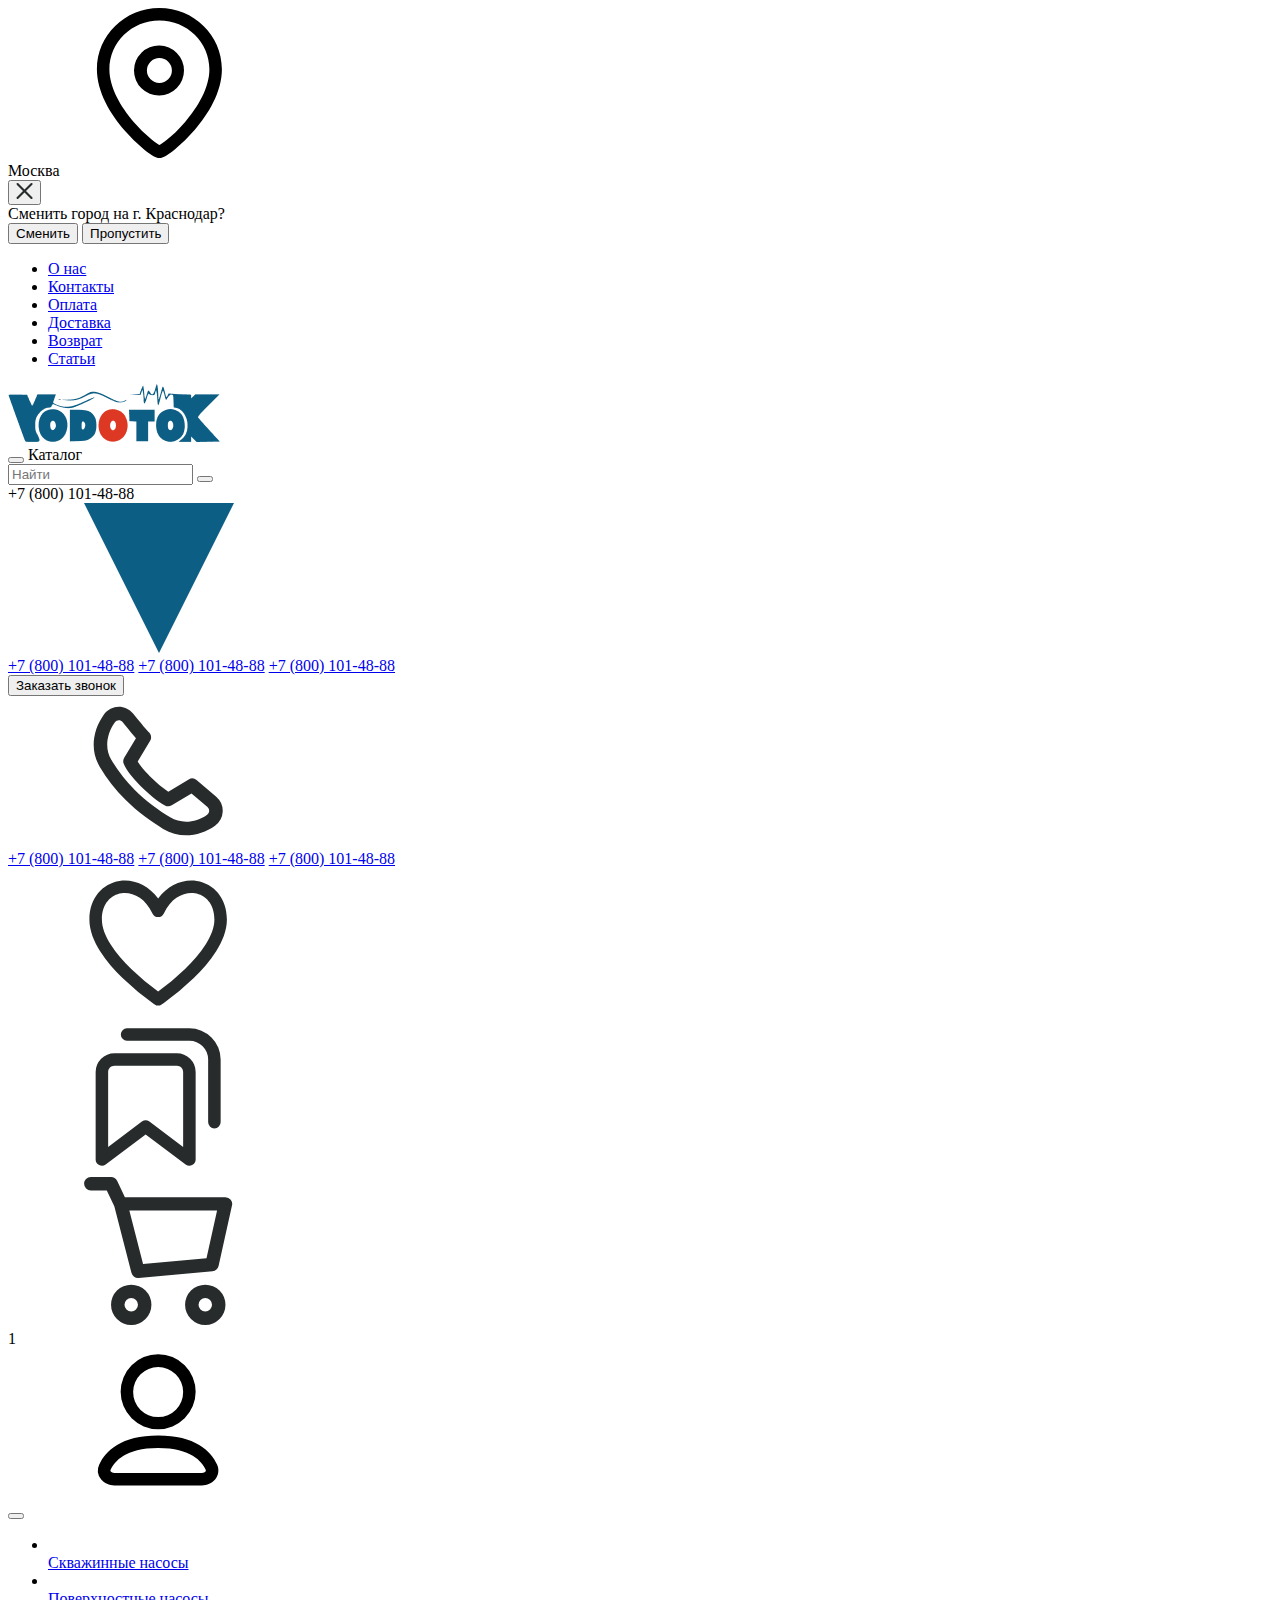
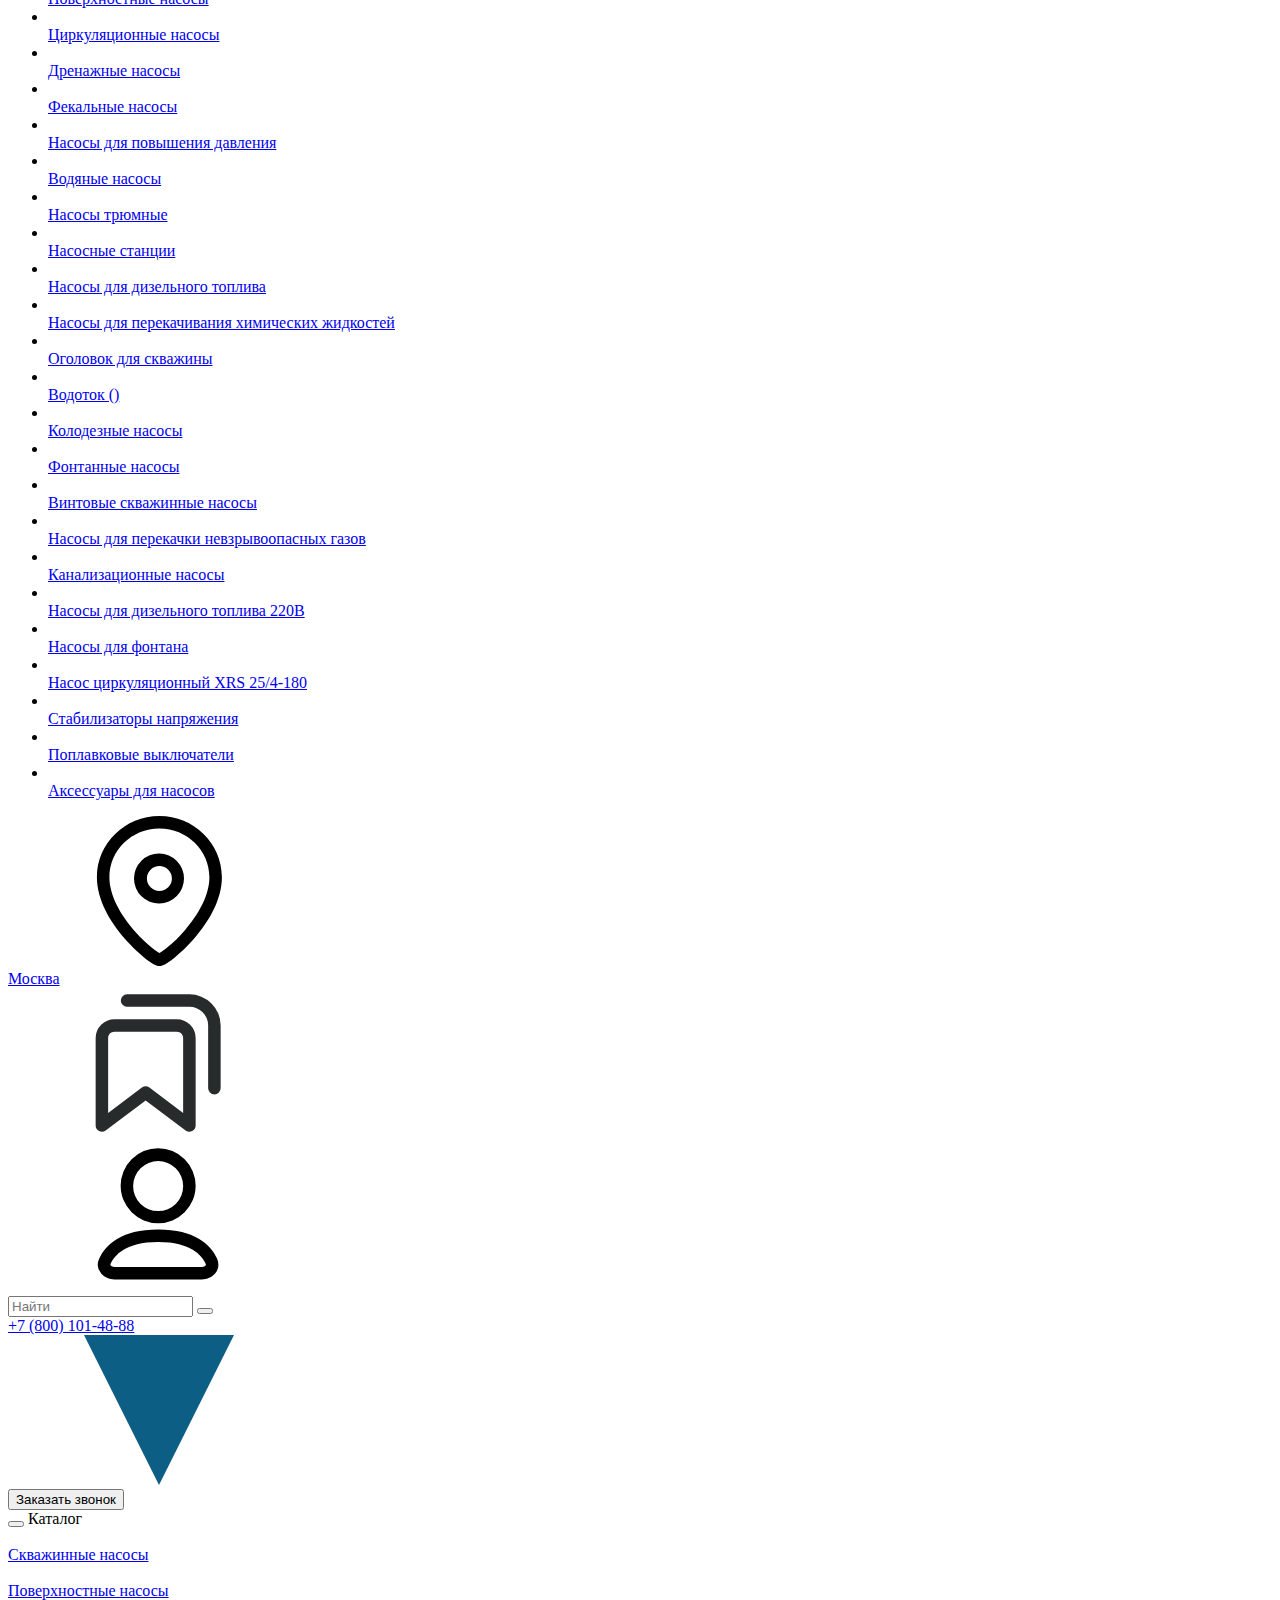
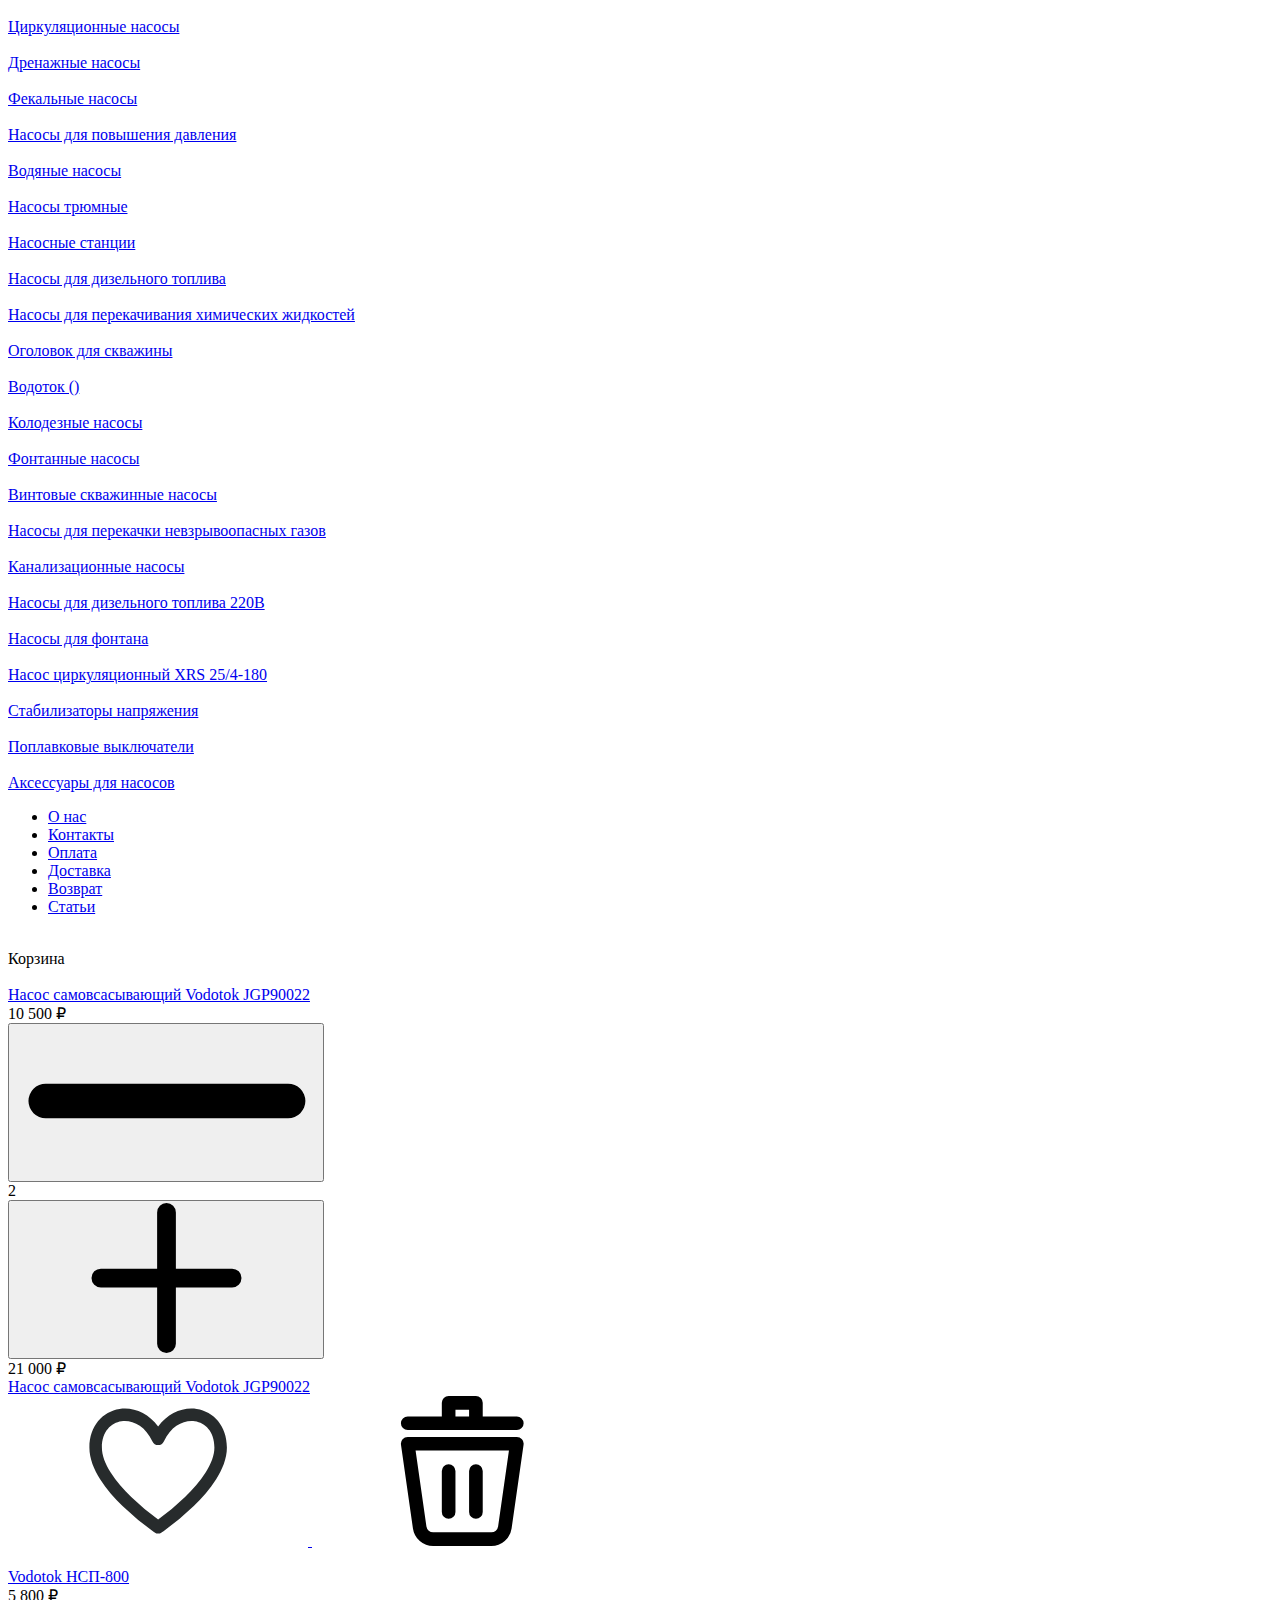
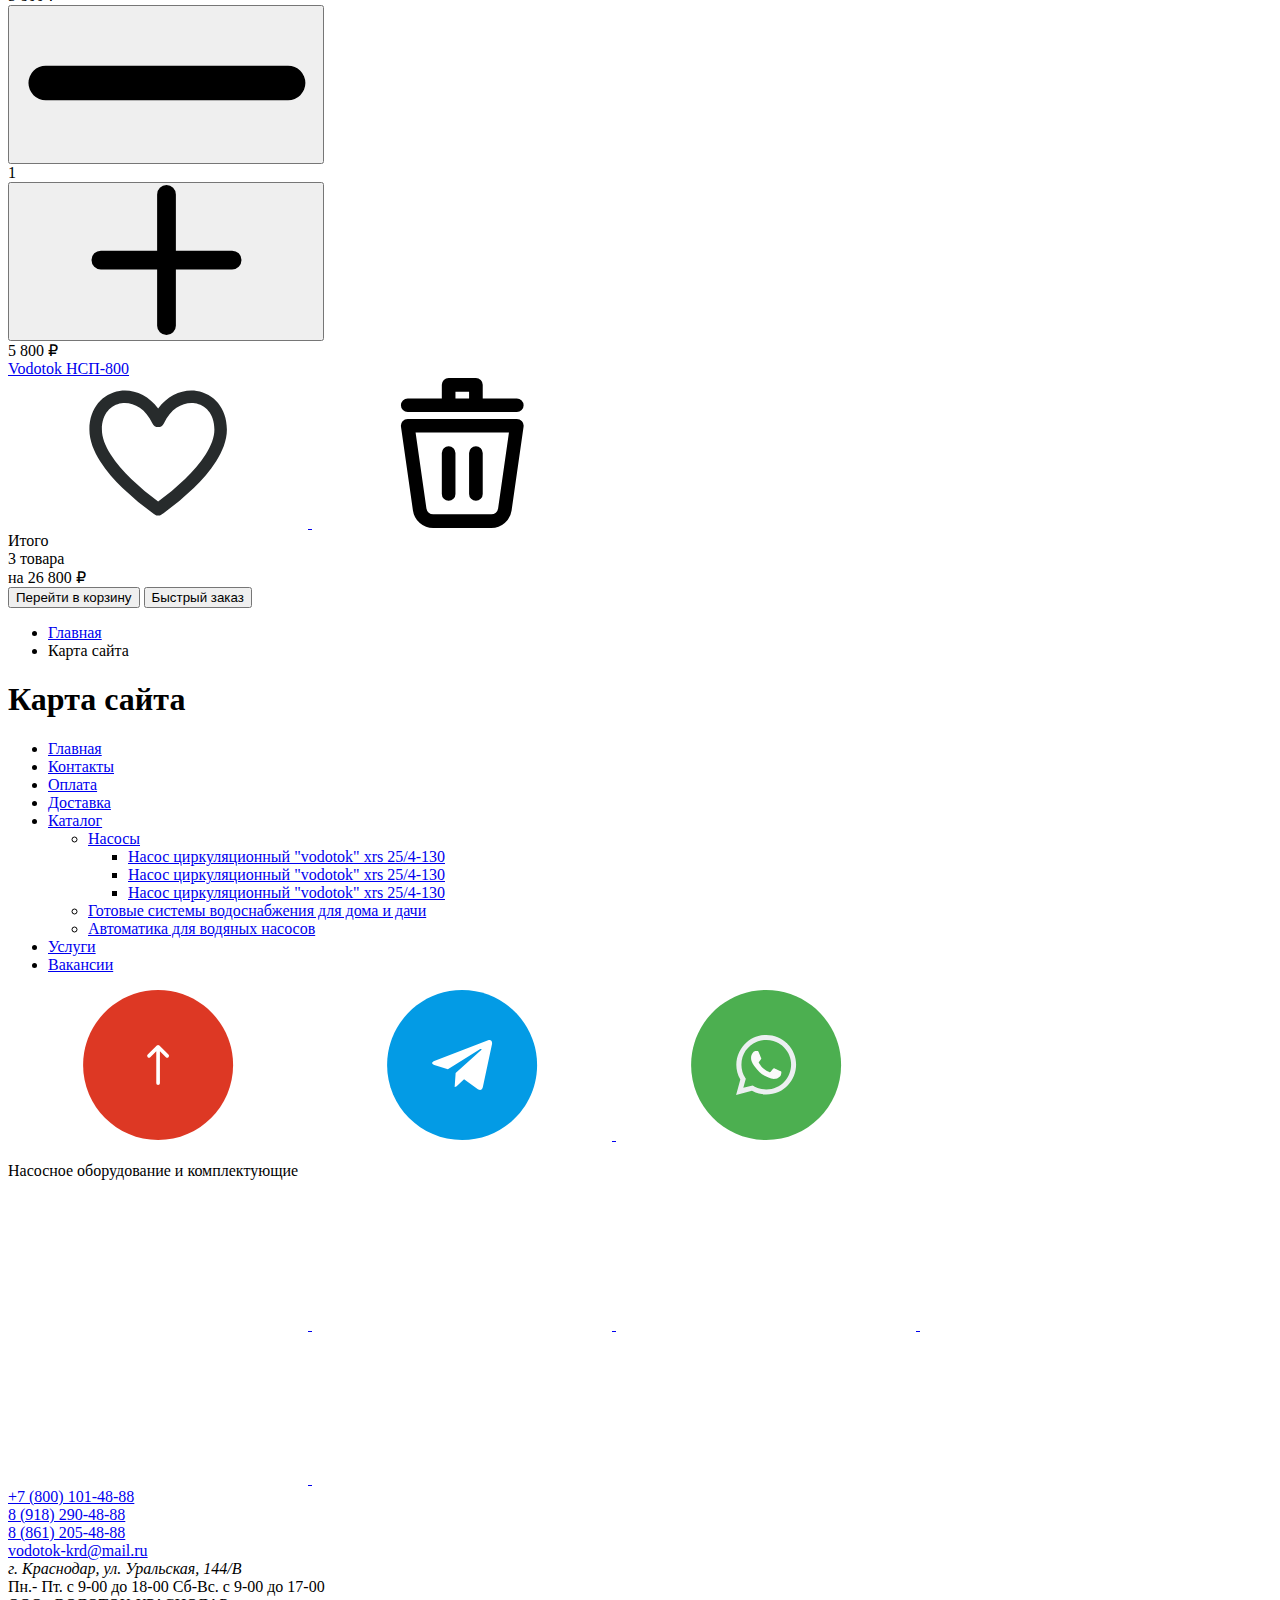
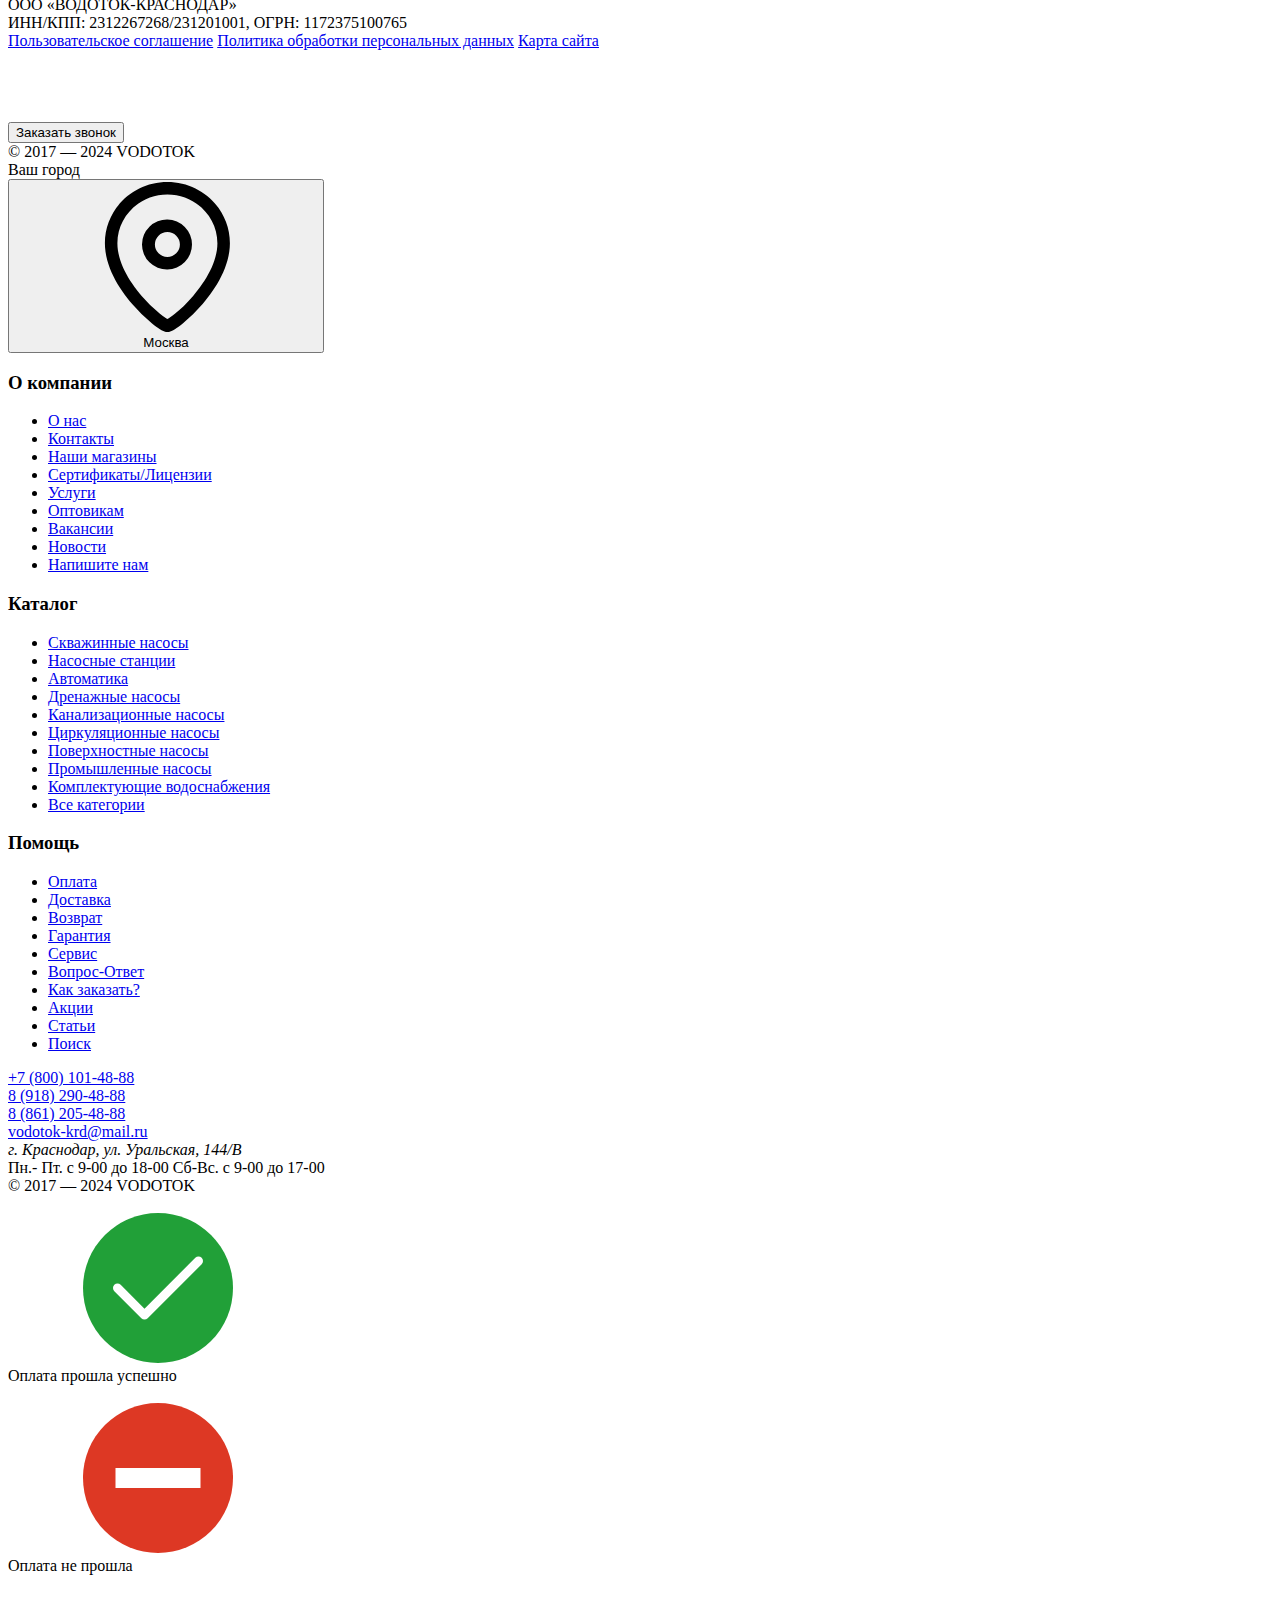
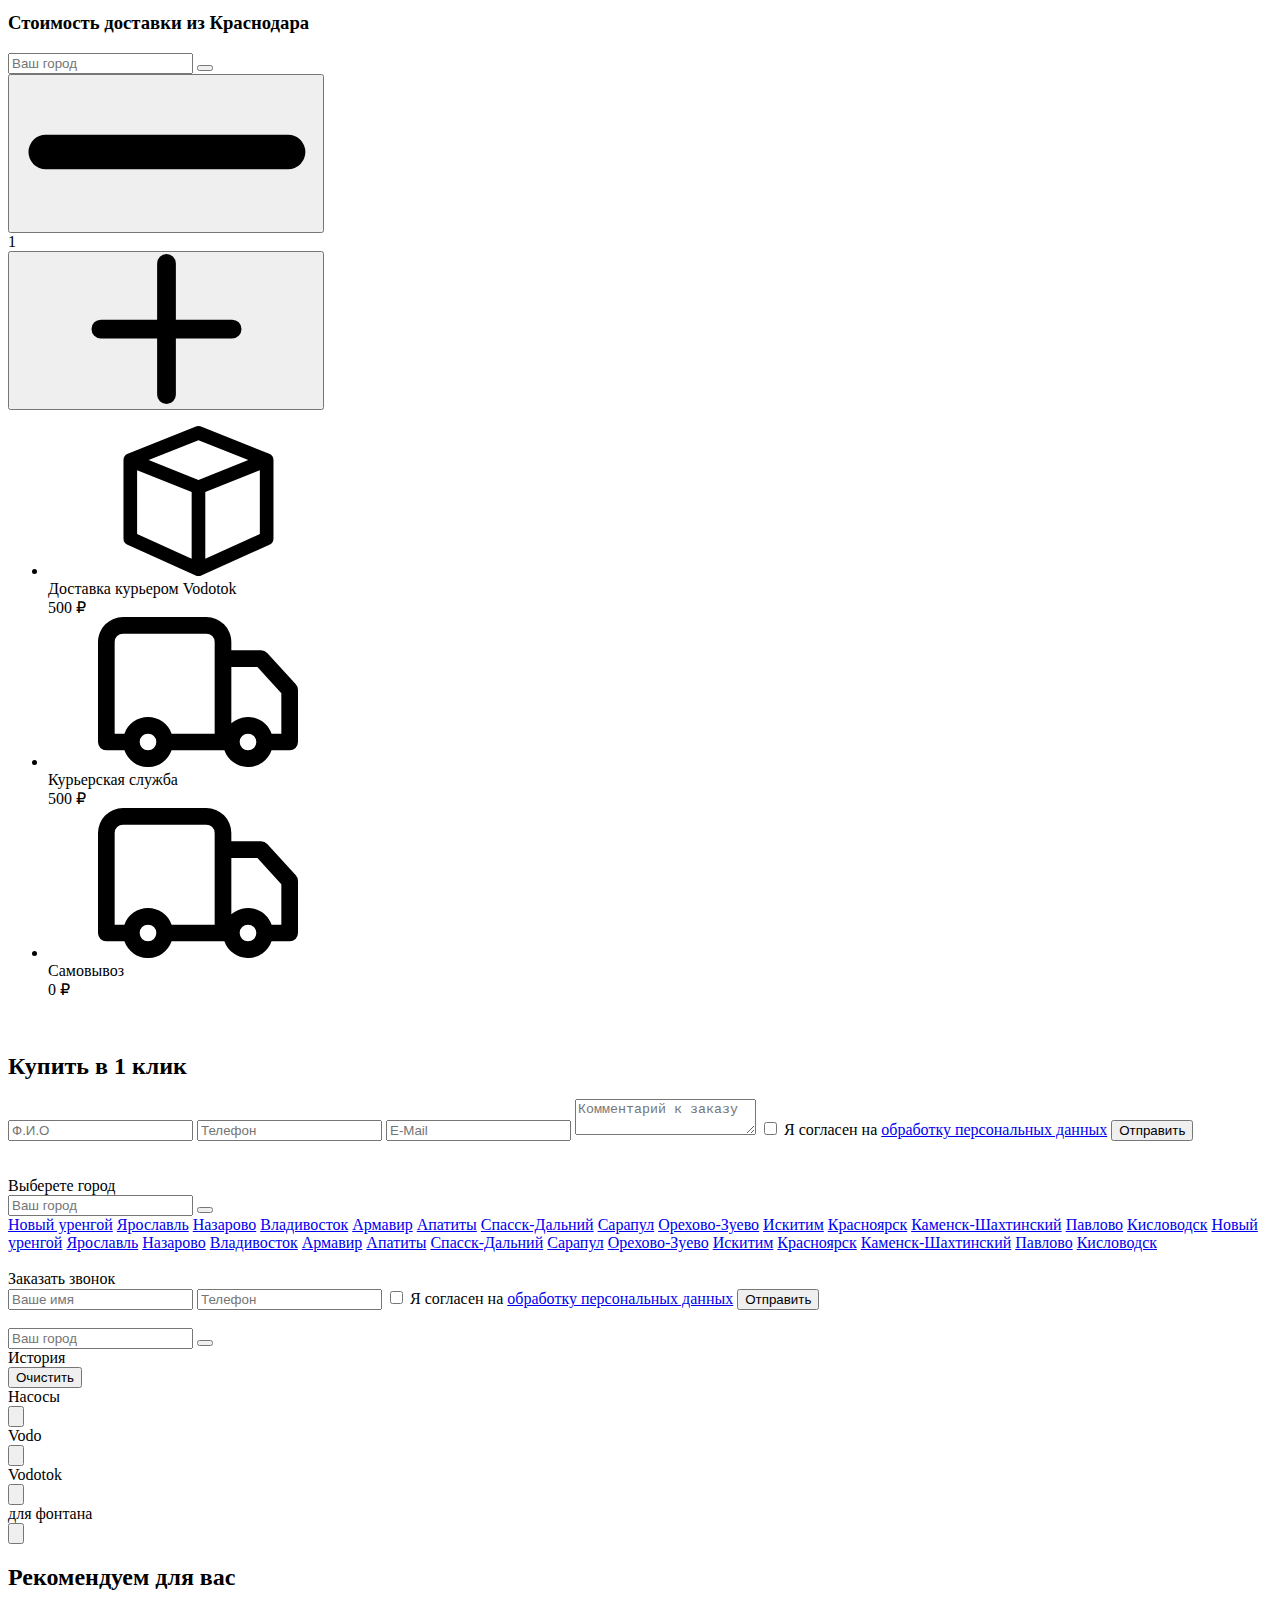
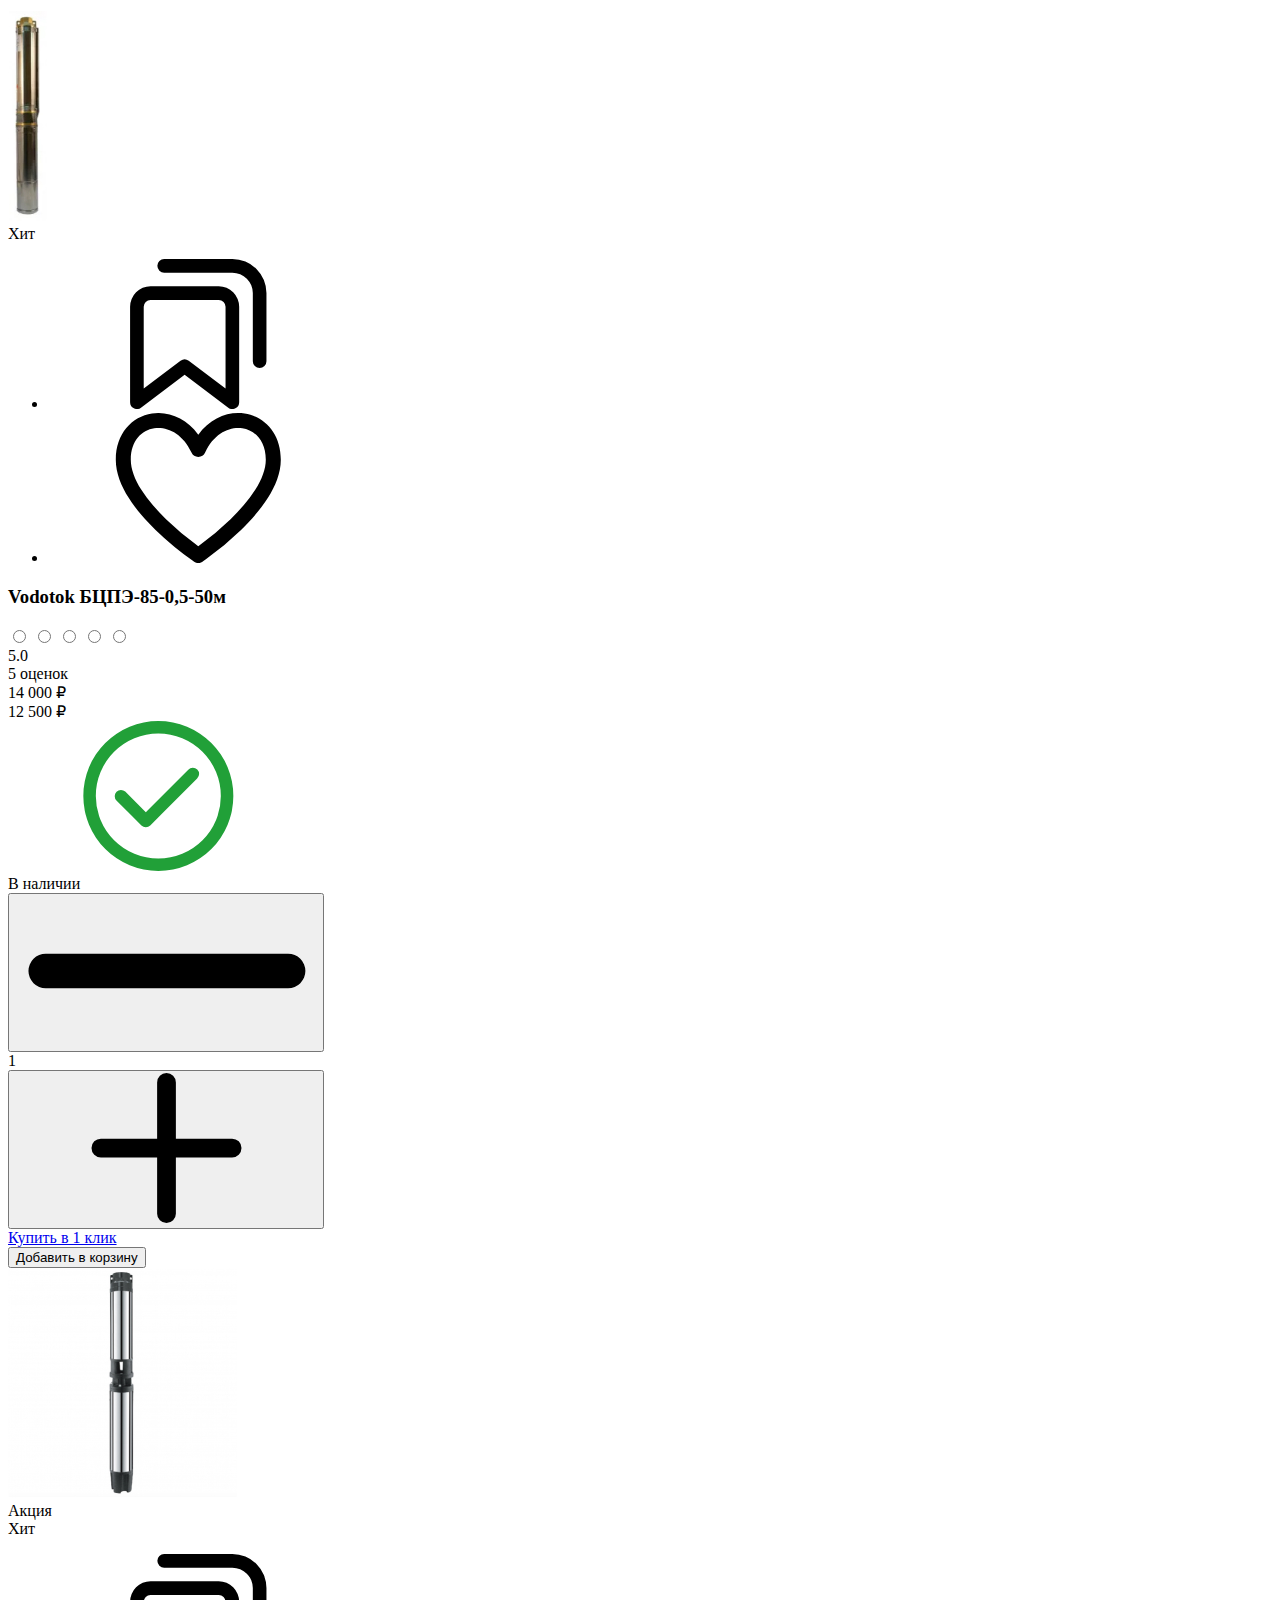
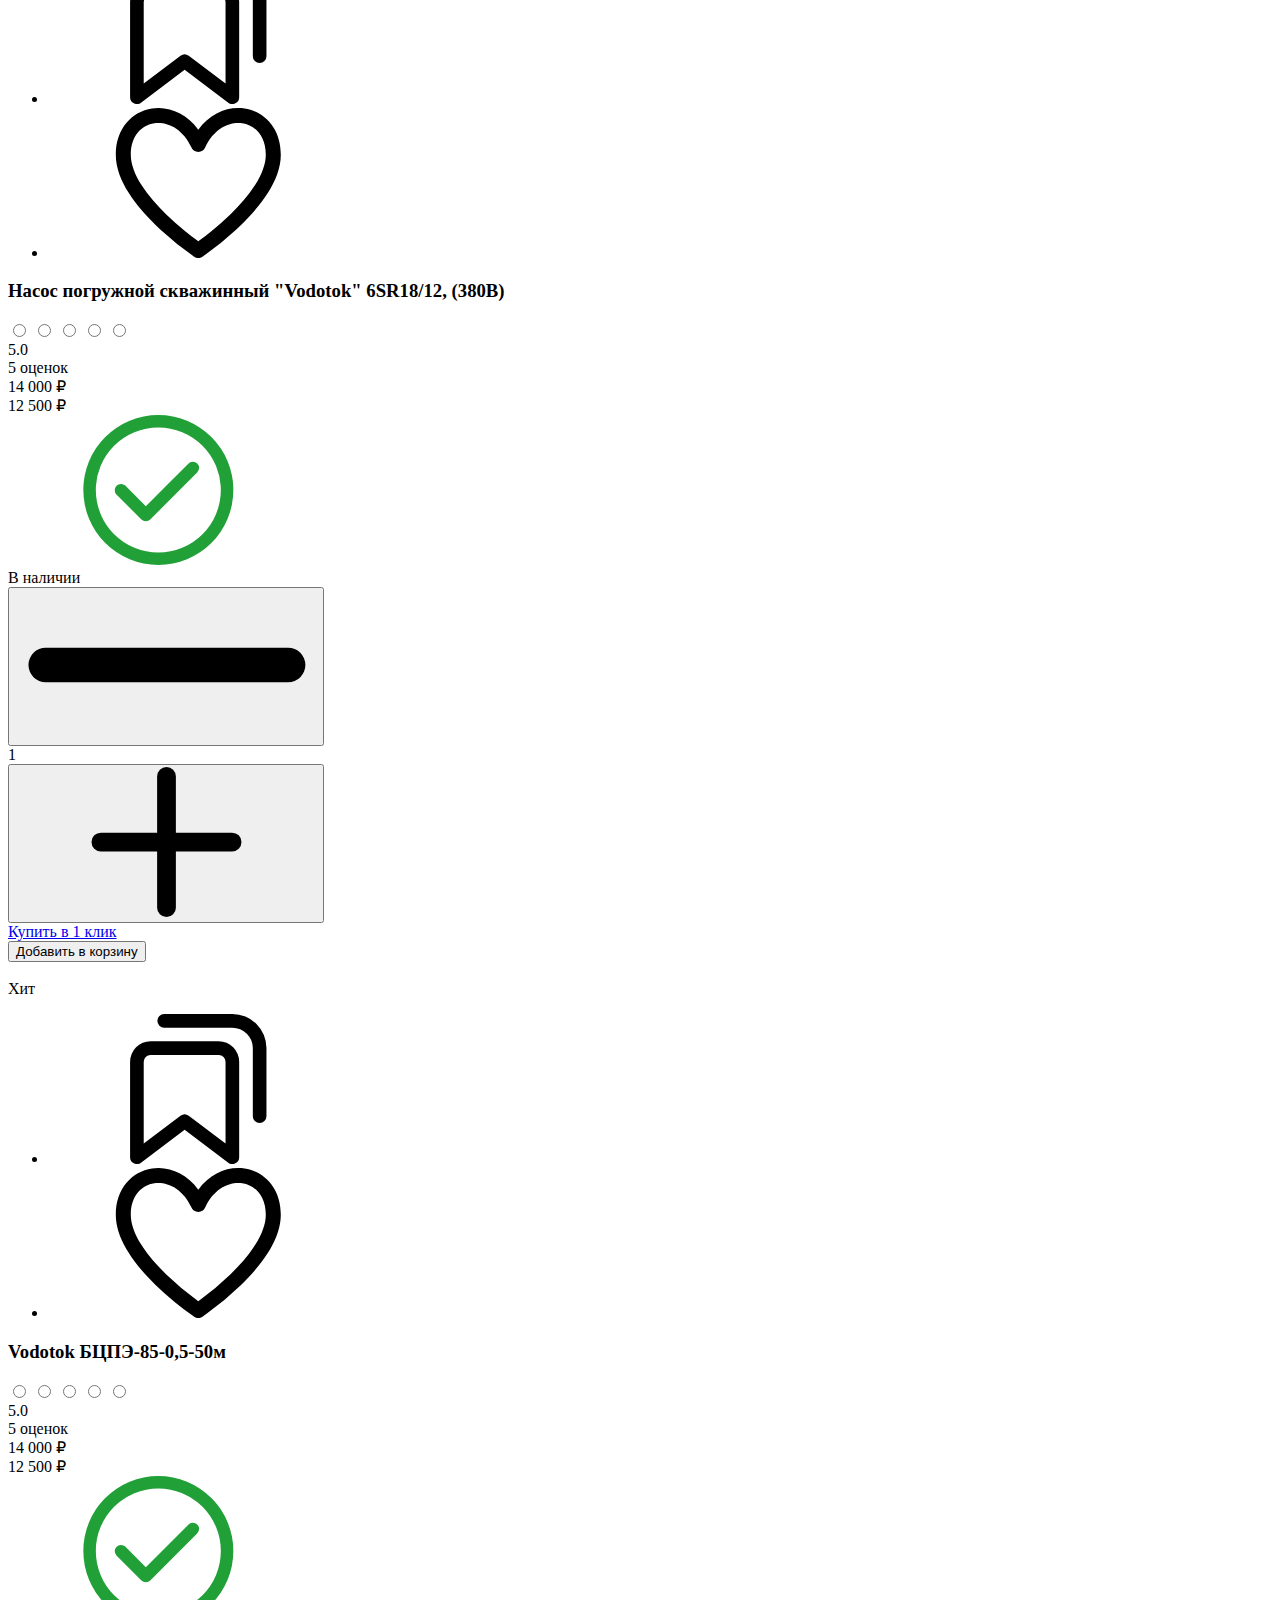
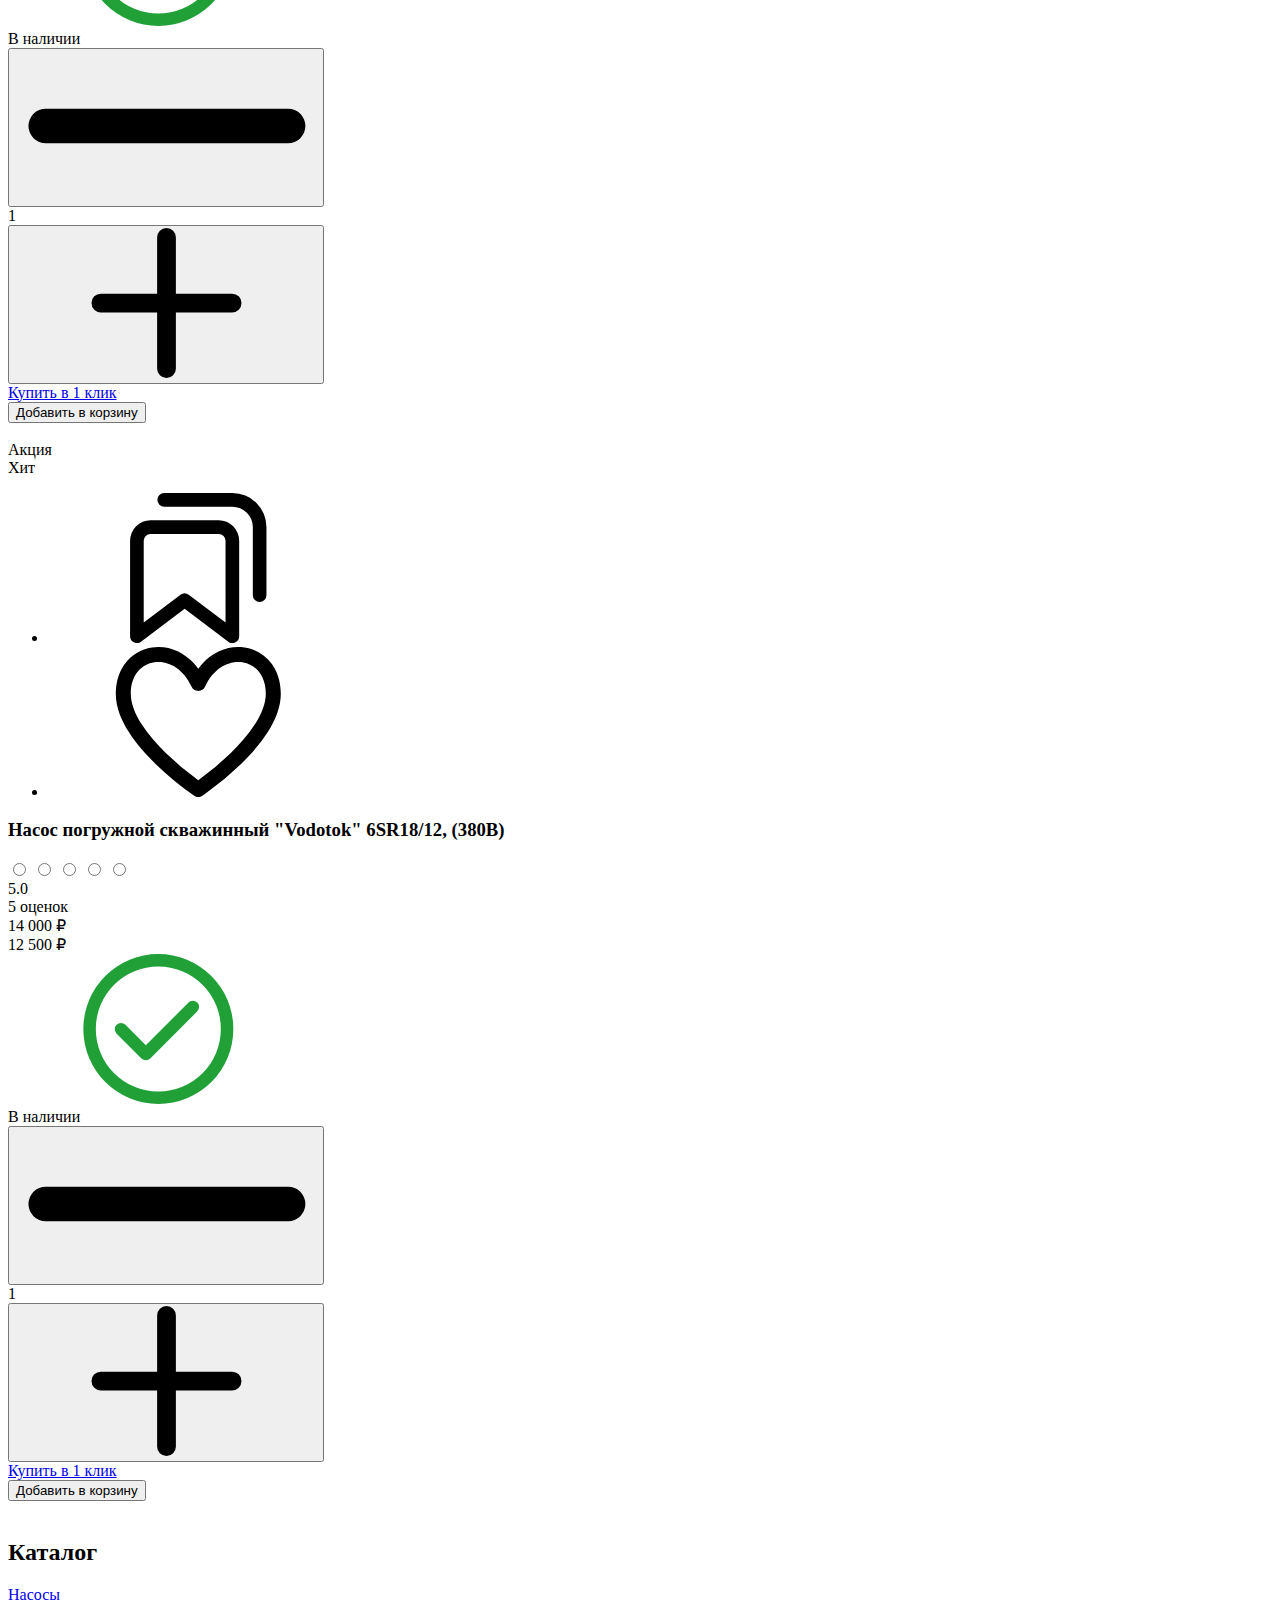
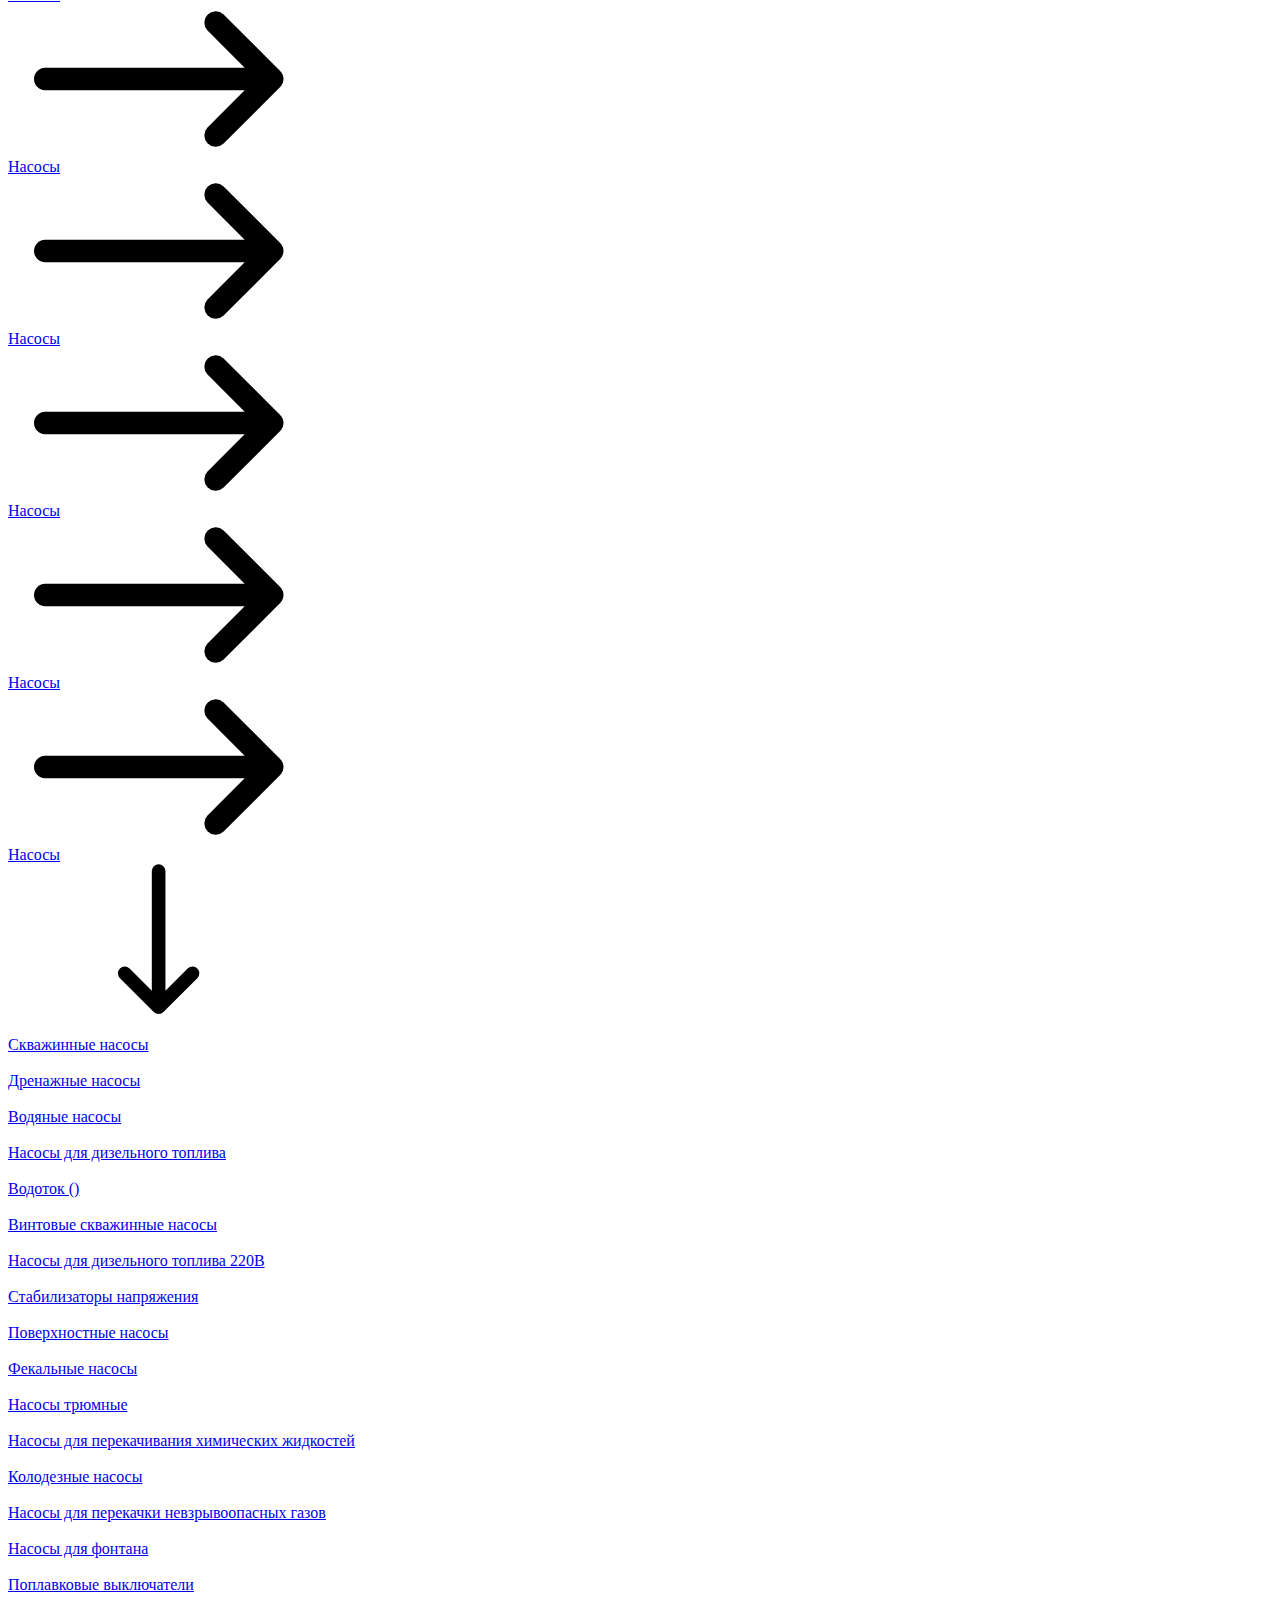
==== commit 70baf993: "Add index" ====
--- a/index.html
+++ b/index.html
@@ -1 +1 @@
-<!DOCTYPE html><html lang="ru" class="page"><head><meta charset="UTF-8"><meta name="viewport" content="width=device-width,initial-scale=1"><meta http-equiv="X-UA-Compatible" content="ie=edge"><meta name="theme-color" content="#111111"><title>Site</title><link rel="stylesheet" href="css/vendor.css"><link rel="stylesheet" href="css/main.css"><script defer="defer" src="js/vendor.js"></script><script defer="defer" src="js/main.js"></script></head><body id="page" class="page__body"><div class="site-container"><header class="header"><div class="header__top header-top"><div class="container header-top__container"><div class="header-top__content"><div class="header-top__left"></div><div class="header-top__right"></div><div class="address-wrap"><div class="header-top__address address"><svg class="address__svg"><use xlink:href="img/sprite.svg#mark"></use></svg><div class="address__text">Москва</div></div><div class="address-wrap__popup address-popup"><button class="address-popup__close btn-reset"><img src="img/close.png" alt=""></button><div class="address-popup__subtitle">Сменить город на&nbsp;г. Краснодар?</div><div class="address-popup__btns"><button class="address-popup__btn btn-reset" data-path="city" data-animation="fadeInUp" data-speed="300">Сменить</button> <button class="address-popup__btn btn-reset">Пропустить</button></div></div></div><nav class="header-top__nav nav"><ul class="nav__list list-reset"><li class="nav__item"><a href="#" class="nav__link">О&nbsp;нас</a></li><li class="nav__item"><a href="#" class="nav__link">Контакты</a></li><li class="nav__item"><a href="#" class="nav__link">Оплата</a></li><li class="nav__item"><a href="#" class="nav__link">Доставка</a></li><li class="nav__item"><a href="#" class="nav__link">Возврат</a></li><li class="nav__item"><a href="#" class="nav__link">Статьи</a></li></ul></nav></div></div></div><div class="header__bottom header-bottom"><div class="container header-bottom__container"><div class="header-bottom__content"><a href="#" class="header-bottom__logo"><img src="img/logo.png" alt=""></a><div class="header-bottom__catalog catalog catalog--desktop"><button class="burger burger--catalog btn-reset"><span class="burger__line"></span></button> <span>Каталог</span></div><form action="#" class="header-bottom__form header-form"><label class="header-form__label"><input type="text" placeholder="Найти" class="header-form__input" data-path="search" data-animation="fadeInUp" data-speed="300"></label> <button type="button" class="header-form__btn btn-reset"></button></form><div class="header-bottom__tel tel"><div class="tel__link-wrap"><a class="tel__link"><span class="tel__text">+7 (800) 101-48-88</span><div class="tel__arrow"><svg class=""><use xlink:href="img/sprite.svg#arrow"></use></svg></div></a><div class="tel__popup tel-popup"><a href="tel:+78001014888" class="tel-popup__link">+7 (800) 101-48-88</a> <a href="tel:+78001014888" class="tel-popup__link">+7 (800) 101-48-88</a> <a href="tel:+78001014888" class="tel-popup__link">+7 (800) 101-48-88</a></div></div><button class="tel__btn btn-reset" data-path="order" data-animation="fadeInUp" data-speed="300">Заказать звонок</button></div><div class="header-bottom__links header-links"><div class="header-links__link"><div class="icon header-links__svg"><svg><use xlink:href="img/sprite.svg#tel"></use></svg></div><div class="header-links__popup tel-popup"><a href="tel:78001014888" class="tel-popup__link">+7 (800) 101-48-88</a> <a href="tel:78001014888" class="tel-popup__link">+7 (800) 101-48-88</a> <a href="tel:78001014888" class="tel-popup__link">+7 (800) 101-48-88</a></div></div><div class="header-links__link"><div class="icon header-links__svg"><svg><use xlink:href="img/sprite.svg#heart"></use></svg></div></div><div class="header-links__link"><div class="icon header-links__svg"><svg><use xlink:href="img/sprite.svg#bookmark"></use></svg></div></div><div class="header-links__link header-links__link--basket"><div class="icon header-links__svg"><svg><use xlink:href="img/sprite.svg#cart"></use></svg></div><span class="header-links__counter">1</span></div><div class="header-links__link"><div class="icon icon--account header-links__svg"><svg><use xlink:href="img/sprite.svg#user"></use></svg></div></div></div><div class="header-bottom__burger-wrapper burger-wrapper"><button class="burger burger--mobile btn-reset" title=""><span class="burger__line"></span></button></div></div></div></div><div class="header__catalog header-catalog"><div class="container header-catalog__container"><menu class="header-catalog__menu menu list-reset"><li class="menu__item"><a href="#" class="menu__link"><div class="menu__img"><img class="lazy" data-src="img/catalog-1.jpg" alt=""></div><div class="menu__descr">Скважинные насосы</div></a></li><li class="menu__item"><a href="#" class="menu__link"><div class="menu__img"><img class="lazy" data-src="img/catalog-9.jpg" alt=""></div><div class="menu__descr">Поверхностные насосы</div></a></li><li class="menu__item"><a href="#" class="menu__link"><div class="menu__img"><img class="lazy" data-src="img/catalog-17.jpg" alt=""></div><div class="menu__descr">Циркуляционные насосы</div></a></li><li class="menu__item"><a href="#" class="menu__link"><div class="menu__img"><img class="lazy" data-src="img/catalog-2.jpg" alt=""></div><div class="menu__descr">Дренажные насосы</div></a></li><li class="menu__item"><a href="#" class="menu__link"><div class="menu__img"><img class="lazy" data-src="img/catalog-10.jpg" alt=""></div><div class="menu__descr">Фекальные насосы</div></a></li><li class="menu__item"><a href="#" class="menu__link"><div class="menu__img"><img class="lazy" data-src="img/catalog-18.jpg" alt=""></div><div class="menu__descr">Насосы для повышения давления</div></a></li><li class="menu__item"><a href="#" class="menu__link"><div class="menu__img"><img class="lazy" data-src="img/catalog-3.jpg" alt=""></div><div class="menu__descr">Водяные насосы</div></a></li><li class="menu__item"><a href="#" class="menu__link"><div class="menu__img"><img class="lazy" data-src="img/catalog-11.jpg" alt=""></div><div class="menu__descr">Насосы трюмные</div></a></li><li class="menu__item"><a href="#" class="menu__link"><div class="menu__img"><img class="lazy" data-src="img/catalog-19.jpg" alt=""></div><div class="menu__descr">Насосные станции</div></a></li><li class="menu__item"><a href="#" class="menu__link"><div class="menu__img"><img class="lazy" data-src="img/catalog-4.jpg" alt=""></div><div class="menu__descr">Насосы для дизельного топлива</div></a></li><li class="menu__item"><a href="#" class="menu__link"><div class="menu__img"><img class="lazy" data-src="img/catalog-12.jpg" alt=""></div><div class="menu__descr">Насосы для перекачивания химических жидкостей</div></a></li><li class="menu__item"><a href="#" class="menu__link"><div class="menu__img"><img class="lazy" data-src="img/catalog-20.jpg" alt=""></div><div class="menu__descr">Оголовок для скважины</div></a></li><li class="menu__item"><a href="#" class="menu__link"><div class="menu__img"><img class="lazy" data-src="img/catalog-5.jpg" alt=""></div><div class="menu__descr">Водоток ()</div></a></li><li class="menu__item"><a href="#" class="menu__link"><div class="menu__img"><img class="lazy" data-src="img/catalog-13.jpg" alt=""></div><div class="menu__descr">Колодезные насосы</div></a></li><li class="menu__item"><a href="#" class="menu__link"><div class="menu__img"><img class="lazy" data-src="img/catalog-21.jpg" alt=""></div><div class="menu__descr">Фонтанные насосы</div></a></li><li class="menu__item"><a href="#" class="menu__link"><div class="menu__img"><img class="lazy" data-src="img/catalog-6.jpg" alt=""></div><div class="menu__descr">Винтовые скважинные насосы</div></a></li><li class="menu__item"><a href="#" class="menu__link"><div class="menu__img"><img class="lazy" data-src="img/catalog-14.jpg" alt=""></div><div class="menu__descr">Насосы для перекачки невзрывоопасных газов</div></a></li><li class="menu__item"><a href="#" class="menu__link"><div class="menu__img"><img class="lazy" data-src="img/catalog-22.jpg" alt=""></div><div class="menu__descr">Канализационные насосы</div></a></li><li class="menu__item"><a href="#" class="menu__link"><div class="menu__img"><img class="lazy" data-src="img/catalog-7.jpg" alt=""></div><div class="menu__descr">Насосы для дизельного топлива 220В</div></a></li><li class="menu__item"><a href="#" class="menu__link"><div class="menu__img"><img class="lazy" data-src="img/catalog-15.jpg" alt=""></div><div class="menu__descr">Насосы для фонтана</div></a></li><li class="menu__item"><a href="#" class="menu__link"><div class="menu__img"><img class="lazy" data-src="img/catalog-23.jpg" alt=""></div><div class="menu__descr">Насос циркуляционный XRS 25/4-180</div></a></li><li class="menu__item"><a href="#" class="menu__link"><div class="menu__img"><img class="lazy" data-src="img/catalog-8.jpg" alt=""></div><div class="menu__descr">Стабилизаторы напряжения</div></a></li><li class="menu__item"><a href="#" class="menu__link"><div class="menu__img"><img class="lazy" data-src="img/catalog-16.jpg" alt=""></div><div class="menu__descr">Поплавковые выключатели</div></a></li><li class="menu__item"><a href="#" class="menu__link"><div class="menu__img"><img class="lazy" data-src="img/catalog-24.jpg" alt=""></div><div class="menu__descr">Аксессуары для насосов</div></a></li></menu></div></div><div class="header__mobile header-mobile"><div class="container header-mobile__container"><div class="header-mobile__content"><div class="header-mobile__top"><a href="#" data-path="city" data-animation="fadeInUp" data-speed="300" class="header-mobile__address address"><svg class="address__svg"><use xlink:href="img/sprite.svg#mark"></use></svg><div class="address__text">Москва</div></a><div class="header-links"><a href="#" class="header-links__link"><div class="icon header-links__svg"><svg><use xlink:href="img/sprite.svg#bookmark"></use></svg></div></a><a href="#" class="header-links__link"><div class="icon header-links__svg"><svg><use xlink:href="img/sprite.svg#user"></use></svg></div></a></div></div><form action="#" class="header-mobile__form header-form"><label class="header-form__label"><input type="text" placeholder="Найти" class="header-form__input"></label> <button class="header-form__btn btn-reset"></button></form><div class="header-mobile__tel tel"><a href="tel:78001014888" class="tel__link"><span class="tel__text">+7 (800) 101-48-88</span><div class="tel__arrow"><svg><use xlink:href="img/sprite.svg#arrow"></use></svg></div></a><button class="tel__btn btn-reset" data-path="order" data-animation="fadeInUp" data-speed="300">Заказать звонок</button></div><div class="header-mobile__catalog catalog catalog--mobile"><button class="burger burger-catalog burger-catalog--mobile btn-reset"><span class="burger__line"></span></button> <span>Каталог</span></div><div class="header-mobile__menu menu"><div class="menu__item"><a href="#" class="menu__link"><div class="menu__img"><img class="lazy" data-src="img/catalog-1.jpg" alt=""></div><div class="menu__descr">Скважинные насосы</div></a></div><div class="menu__item"><a href="#" class="menu__link"><div class="menu__img"><img class="lazy" data-src="img/catalog-9.jpg" alt=""></div><div class="menu__descr">Поверхностные насосы</div></a></div><div class="menu__item"><a href="#" class="menu__link"><div class="menu__img"><img class="lazy" data-src="img/catalog-17.jpg" alt=""></div><div class="menu__descr">Циркуляционные насосы</div></a></div><div class="menu__item"><a href="#" class="menu__link"><div class="menu__img"><img class="lazy" data-src="img/catalog-2.jpg" alt=""></div><div class="menu__descr">Дренажные насосы</div></a></div><div class="menu__item"><a href="#" class="menu__link"><div class="menu__img"><img class="lazy" data-src="img/catalog-10.jpg" alt=""></div><div class="menu__descr">Фекальные насосы</div></a></div><div class="menu__item"><a href="#" class="menu__link"><div class="menu__img"><img class="lazy" data-src="img/catalog-18.jpg" alt=""></div><div class="menu__descr">Насосы для повышения давления</div></a></div><div class="menu__item"><a href="#" class="menu__link"><div class="menu__img"><img class="lazy" data-src="img/catalog-3.jpg" alt=""></div><div class="menu__descr">Водяные насосы</div></a></div><div class="menu__item"><a href="#" class="menu__link"><div class="menu__img"><img class="lazy" data-src="img/catalog-11.jpg" alt=""></div><div class="menu__descr">Насосы трюмные</div></a></div><div class="menu__item"><a href="#" class="menu__link"><div class="menu__img"><img class="lazy" data-src="img/catalog-19.jpg" alt=""></div><div class="menu__descr">Насосные станции</div></a></div><div class="menu__item"><a href="#" class="menu__link"><div class="menu__img"><img class="lazy" data-src="img/catalog-4.jpg" alt=""></div><div class="menu__descr">Насосы для дизельного топлива</div></a></div><div class="menu__item"><a href="#" class="menu__link"><div class="menu__img"><img class="lazy" data-src="img/catalog-12.jpg" alt=""></div><div class="menu__descr">Насосы для перекачивания химических жидкостей</div></a></div><div class="menu__item"><a href="#" class="menu__link"><div class="menu__img"><img class="lazy" data-src="img/catalog-20.jpg" alt=""></div><div class="menu__descr">Оголовок для скважины</div></a></div><div class="menu__item"><a href="#" class="menu__link"><div class="menu__img"><img class="lazy" data-src="img/catalog-5.jpg" alt=""></div><div class="menu__descr">Водоток ()</div></a></div><div class="menu__item"><a href="#" class="menu__link"><div class="menu__img"><img class="lazy" data-src="img/catalog-13.jpg" alt=""></div><div class="menu__descr">Колодезные насосы</div></a></div><div class="menu__item"><a href="#" class="menu__link"><div class="menu__img"><img class="lazy" data-src="img/catalog-21.jpg" alt=""></div><div class="menu__descr">Фонтанные насосы</div></a></div><div class="menu__item"><a href="#" class="menu__link"><div class="menu__img"><img class="lazy" data-src="img/catalog-6.jpg" alt=""></div><div class="menu__descr">Винтовые скважинные насосы</div></a></div><div class="menu__item"><a href="#" class="menu__link"><div class="menu__img"><img class="lazy" data-src="img/catalog-14.jpg" alt=""></div><div class="menu__descr">Насосы для перекачки невзрывоопасных газов</div></a></div><div class="menu__item"><a href="#" class="menu__link"><div class="menu__img"><img class="lazy" data-src="img/catalog-22.jpg" alt=""></div><div class="menu__descr">Канализационные насосы</div></a></div><div class="menu__item"><a href="#" class="menu__link"><div class="menu__img"><img class="lazy" data-src="img/catalog-7.jpg" alt=""></div><div class="menu__descr">Насосы для дизельного топлива 220В</div></a></div><div class="menu__item"><a href="#" class="menu__link"><div class="menu__img"><img class="lazy" data-src="img/catalog-15.jpg" alt=""></div><div class="menu__descr">Насосы для фонтана</div></a></div><div class="menu__item"><a href="#" class="menu__link"><div class="menu__img"><img class="lazy" data-src="img/catalog-23.jpg" alt=""></div><div class="menu__descr">Насос циркуляционный XRS 25/4-180</div></a></div><div class="menu__item"><a href="#" class="menu__link"><div class="menu__img"><img class="lazy" data-src="img/catalog-8.jpg" alt=""></div><div class="menu__descr">Стабилизаторы напряжения</div></a></div><div class="menu__item"><a href="#" class="menu__link"><div class="menu__img"><img class="lazy" data-src="img/catalog-16.jpg" alt=""></div><div class="menu__descr">Поплавковые выключатели</div></a></div><div class="menu__item"><a href="#" class="menu__link"><div class="menu__img"><img class="lazy" data-src="img/catalog-24.jpg" alt=""></div><div class="menu__descr">Аксессуары для насосов</div></a></div></div><nav class="header-mobile__nav nav"><ul class="nav__list list-reset"><li class="nav__item"><a href="#" class="nav__link">О&nbsp;нас</a></li><li class="nav__item"><a href="#" class="nav__link">Контакты</a></li><li class="nav__item"><a href="#" class="nav__link">Оплата</a></li><li class="nav__item"><a href="#" class="nav__link">Доставка</a></li><li class="nav__item"><a href="#" class="nav__link">Возврат</a></li><li class="nav__item"><a href="#" class="nav__link">Статьи</a></li></ul></nav></div></div></div></header><div class="modal-basket"><div class="modal-basket__container"><div class="modal-basket__close modal-close"><img class="lazy" data-src="img/close.png" alt=""></div><div class="modal-basket__content"><div class="modal-basket__title">Корзина</div><div class="modal-basket__blocks"><div class="modal-basket__block"><div class="modal-basket__wrap"><div class="modal-basket__img"><img class="lazy" data-src="img/card-1.jpg" alt=""></div><div class="modal-basket__center"><a href="#" class="title modal-basket__link">Насос самовсасывающий Vodotok JGP90022</a><div class="modal-basket__counter"><div class="modal-basket__price">10&nbsp;500&nbsp;₽</div><div class="modal-basket__basket basket"><button class="basket__minus btn-reset"><svg class="basket__svg"><use xlink:href="img/sprite.svg#minus"></use></svg></button><div class="basket__count">2</div><button class="basket__plus btn-reset"><svg class="basket__svg"><use xlink:href="img/sprite.svg#plus"></use></svg></button></div><div class="modal-basket__price">21&nbsp;000&nbsp;₽</div></div></div></div><a href="#" class="title modal-basket__hidden-link">Насос самовсасывающий Vodotok JGP90022</a><div class="modal-basket__icons"><a href="#" class="modal-basket__icon"><svg><use xlink:href="img/sprite.svg#heart"></use></svg> </a><a href="#" class="modal-basket__icon"><svg><use xlink:href="img/sprite.svg#bin"></use></svg></a></div></div><div class="modal-basket__block"><div class="modal-basket__wrap"><div class="modal-basket__img"><img class="lazy" data-src="img/card-2.jpg" alt=""></div><div class="modal-basket__center"><a href="#" class="title modal-basket__link">Vodotok НСП-800</a><div class="modal-basket__counter"><div class="modal-basket__price">5&nbsp;800&nbsp;₽</div><div class="modal-basket__basket basket"><button class="basket__minus btn-reset"><svg class="basket__svg"><use xlink:href="img/sprite.svg#minus"></use></svg></button><div class="basket__count">1</div><button class="basket__plus btn-reset"><svg class="basket__svg"><use xlink:href="img/sprite.svg#plus"></use></svg></button></div><div class="modal-basket__price">5&nbsp;800&nbsp;₽</div></div></div></div><a href="#" class="title modal-basket__hidden-link">Vodotok НСП-800</a><div class="modal-basket__icons"><a href="#" class="modal-basket__icon"><svg><use xlink:href="img/sprite.svg#heart"></use></svg> </a><a href="#" class="modal-basket__icon"><svg><use xlink:href="img/sprite.svg#bin"></use></svg></a></div></div></div><div class="modal-basket__bottom basket-bottom"><div class="basket-bottom__descr"><span>Итого</span><div><span>3&nbsp;</span>товара</div><div>на&nbsp;26&nbsp;800&nbsp;₽</div></div><div class="basket-bottom__btns"><button class="basket-bottom__btn btn-primary btn-reset">Перейти в корзину</button> <button class="basket-bottom__btn btn-reset btn-primary">Быстрый заказ</button></div></div></div></div></div><main class="main"><section class="page-map"><div class="container"><ul class="page-map__breadcrumbs breadcrumbs list-reset"><li class="breadcrumbs__item"><a href="index.html" class="breadcrumbs__link">Главная</a></li><li class="breadcrumbs__item"><a class="breadcrumbs__link">Карта сайта</a></li></ul><h1 class="title page-map__title">Карта сайта</h1><ul class="page-map__list list-reset"><li class="page-map__item"><a href="#" class="page-map__link page-map__link--active">Главная</a></li><li class="page-map__item"><a href="#" class="page-map__link">Контакты</a></li><li class="page-map__item"><a href="#" class="page-map__link">Оплата</a></li><li class="page-map__item"><a href="#" class="page-map__link">Доставка</a></li><li class="page-map__item"><a href="#" class="page-map__link page-map__link--open">Каталог</a><ul class="page-map__list page-map__catalog-list list-reset"><li class="page-map__item"><a href="#" class="page-map__link page-map__link--open">Насосы</a><ul class="page-map__list page-map__pump-list list-reset"><li class="page-map__item"><a href="#" class="page-map__link">Насос циркуляционный "vodotok" xrs 25/4-130</a></li><li class="page-map__item"><a href="#" class="page-map__link">Насос циркуляционный "vodotok" xrs 25/4-130</a></li><li class="page-map__item"><a href="#" class="page-map__link">Насос циркуляционный "vodotok" xrs 25/4-130</a></li></ul></li><li class="page-map__item"><a href="#" class="page-map__link page-map__link--close">Готовые системы водоснабжения для дома и&nbsp;дачи</a></li><li class="page-map__item"><a href="#" class="page-map__link page-map__link--close">Автоматика для водяных насосов</a></li></ul></li><li class="page-map__item"><a href="#" class="page-map__link">Услуги</a></li><li class="page-map__item"><a href="#" class="page-map__link">Вакансии</a></li></ul></div></section></main><footer class="footer"><div class="links"><a class="links__link to-top"><svg><use xlink:href="img/sprite.svg#to-top"></use></svg> </a><a href="#" class="links__link telegram"><svg><use xlink:href="img/sprite.svg#telegram"></use></svg> </a><a href="#" class="links__link whatsapp"><svg><use xlink:href="img/sprite.svg#whatsapp"></use></svg></a></div><div class="container footer__container"><div class="footer__content"><div class="footer__grid"><div class="footer__block footer-left"><div class="footer-left__logo-block"><a href="#" class="footer-left__logo"><img class="lazy" data-src="img/logo.png" alt=""></a><div class="footer-left__logo-line"></div><div class="footer-left__logo-descr">Насосное оборудование и комплектующие</div></div><div class="footer-left__icons"><a href="#" class="footer-left__icon-link"><svg class="footer-left__icon"><use xlink:href="img/sprite.svg#vk"></use></svg> </a><a href="#" class="footer-left__icon-link"><svg class="footer-left__icon"><use xlink:href="img/sprite.svg#facebook"></use></svg> </a><a href="#" class="footer-left__icon-link"><svg class="footer-left__icon"><use xlink:href="img/sprite.svg#twitter"></use></svg> </a><a href="#" class="footer-left__icon-link"><svg class="footer-left__icon"><use xlink:href="img/sprite.svg#classmates"></use></svg> </a><a href="#" class="footer-left__icon-link"><svg class="footer-left__icon"><use xlink:href="img/sprite.svg#youtube"></use></svg> </a><a href="#" class="footer-left__icon-link"><svg class="footer-left__icon"><use xlink:href="img/sprite.svg#insta"></use></svg></a></div><div class="footer__hidden footer-hidden footer-bottom"><a href="tel:+78001014888" class="footer-bottom__link">+7 (800) 101-48-88</a><div class="footer-bottom__line"></div><a href="tel:89182904888" class="footer-bottom__link">8 (918) 290-48-88</a><div class="footer-bottom__line"></div><a href="tel:88612054888" class="footer-bottom__link">8 (861) 205-48-88</a><div class="footer-bottom__line"></div><a href="mailto:vodotok-krd@mail.ru" class="footer-bottom__link">vodotok-krd@mail.ru</a><div class="footer-bottom__line"></div><address class="footer-bottom__address">г. Краснодар, ул. Уральская, 144/В</address><div class="footer-bottom__line"></div><div class="footer-bottom__table">Пн.- Пт.&nbsp;с&nbsp;9-00 до&nbsp;18-00 Сб-Вс.&nbsp;с&nbsp;9-00 до&nbsp;17-00</div></div><div class="footer-left__descr">ООО &laquo;ВОДОТОК-КРАСНОДАР&raquo;</div><div class="footer-left__descr">ИНН/КПП: 2312267268/231201001, ОГРН: 1172375100765</div><div class="footer-left__links"><a href="#" class="footer-left__link">Пользовательское соглашение</a> <a href="#" class="footer-left__link">Политика обработки персональных данных</a> <a href="#" class="footer-left__link">Карта сайта</a></div><div class="footer-left__cards footer-cards"><div class="footer-cards__left"><div class="footer-cards__img"><img class="lazy" data-src="img/mastercard.png" alt=""></div><div class="footer-cards__img"><img class="lazy" data-src="img/visa.png" alt=""></div><div class="footer-cards__img"><img class="lazy" data-src="img/sber.png" alt=""></div><div class="footer-cards__img"><img class="lazy" data-src="img/alfa.png" alt=""></div></div><button class="footer-cards__btn btn-reset btn-primary" data-path="order" data-animation="fadeInUp" data-speed="300">Заказать звонок</button></div><div class="footer__company footer-left__hidden">&copy;&nbsp;2017&nbsp;&mdash; 2024&nbsp;VODOTOK</div><div class="footer-left__address footer-address"><div class="footer-address__descr">Ваш город</div><button class="footer-address__address address btn-reset" data-path="city" data-animation="fadeInUp" data-speed="300"><svg class="address__svg"><use xlink:href="img/sprite.svg#mark"></use></svg><div class="address__text">Москва</div></button></div></div><div class="footer__block"><h3 class="title footer__subtitle">О&nbsp;компании</h3><ul class="footer__menu list-reset"><li class="footer__item"><a href="#" class="footer__link">О&nbsp;нас</a></li><li class="footer__item"><a href="#" class="footer__link">Контакты</a></li><li class="footer__item"><a href="#" class="footer__link">Наши магазины</a></li><li class="footer__item"><a href="#" class="footer__link">Сертификаты/Лицензии</a></li><li class="footer__item"><a href="#" class="footer__link">Услуги</a></li><li class="footer__item"><a href="#" class="footer__link">Оптовикам</a></li><li class="footer__item"><a href="#" class="footer__link">Вакансии</a></li><li class="footer__item"><a href="#" class="footer__link">Новости</a></li><li class="footer__item"><a href="#" class="footer__link">Напишите нам</a></li></ul></div><div class="footer__block"><h3 class="title footer__subtitle">Каталог</h3><ul class="footer__menu list-reset"><li class="footer__item"><a href="#" class="footer__link">Скважинные насосы</a></li><li class="footer__item"><a href="#" class="footer__link">Насосные станции</a></li><li class="footer__item"><a href="#" class="footer__link">Автоматика</a></li><li class="footer__item"><a href="#" class="footer__link">Дренажные насосы</a></li><li class="footer__item"><a href="#" class="footer__link">Канализационные насосы</a></li><li class="footer__item"><a href="#" class="footer__link">Циркуляционные насосы</a></li><li class="footer__item"><a href="#" class="footer__link">Поверхностные насосы</a></li><li class="footer__item"><a href="#" class="footer__link">Промышленные насосы</a></li><li class="footer__item"><a href="#" class="footer__link">Комплектующие водоснабжения</a></li><li class="footer__item"><a href="#" class="footer__link" data-path="catalog" data-animation="fadeInUp" data-speed="300">Все категории</a></li></ul></div><div class="footer__block"><h3 class="title footer__subtitle">Помощь</h3><ul class="footer__menu list-reset"><li class="footer__item"><a href="#" class="footer__link">Оплата</a></li><li class="footer__item"><a href="#" class="footer__link">Доставка</a></li><li class="footer__item"><a href="#" class="footer__link">Возврат</a></li><li class="footer__item"><a href="#" class="footer__link">Гарантия</a></li><li class="footer__item"><a href="#" class="footer__link">Сервис</a></li><li class="footer__item"><a href="#" class="footer__link">Вопрос-Ответ</a></li><li class="footer__item"><a href="#" class="footer__link">Как заказать?</a></li><li class="footer__item"><a href="#" class="footer__link">Акции</a></li><li class="footer__item"><a href="#" class="footer__link">Статьи</a></li><li class="footer__item"><a href="#" class="footer__link">Поиск</a></li></ul></div></div><div class="footer__bottom footer-bottom"><a href="tel:+78001014888" class="footer-bottom__link">+7 (800) 101-48-88</a><div class="footer-bottom__line"></div><a href="tel:89182904888" class="footer-bottom__link">8 (918) 290-48-88</a><div class="footer-bottom__line"></div><a href="tel:88612054888" class="footer-bottom__link">8 (861) 205-48-88</a><div class="footer-bottom__line"></div><a href="mailto:vodotok-krd@mail.ru" class="footer-bottom__link">vodotok-krd@mail.ru</a><div class="footer-bottom__line"></div><address class="footer-bottom__address">г. Краснодар, ул. Уральская, 144/В</address><div class="footer-bottom__line"></div><div class="footer-bottom__table">Пн.- Пт.&nbsp;с&nbsp;9-00 до&nbsp;18-00 Сб-Вс.&nbsp;с&nbsp;9-00 до&nbsp;17-00</div></div><div class="footer__company">&copy;&nbsp;2017&nbsp;&mdash; 2024&nbsp;VODOTOK</div></div></div></footer><div class="modal"><div class="modal__container payment" data-target="payment"><div class="modal__close modal-close"><img class="lazy" data-src="img/close.png" alt=""></div><div class="payment__content"><svg class="payment__icon"><use xlink:href="img/sprite.svg#tick"></use></svg><div class="payment__descr">Оплата прошла успешно</div></div></div><div class="modal__container payment" data-target="failed"><div class="modal__close modal-close"><img class="lazy" data-src="img/close.png" alt=""></div><div class="payment__content"><svg class="payment__icon"><use xlink:href="img/sprite.svg#failed"></use></svg><div class="payment__descr">Оплата не&nbsp;прошла</div></div></div><div class="modal__container delivery" data-target="delivery"><div class="modal__close modal-close"><img class="lazy" data-src="img/close.png" alt=""></div><div class="delivery__content"><h3 class="title delivery__subtitle">Стоимость доставки из Краснодара</h3><form action="#" class="search-form"><label class="search-form__label"><input type="text" placeholder="Ваш город" class="search-form__input input"></label> <button class="search-form__btn btn-reset"></button></form><div class="basket"><div class="basket__left"><button class="basket__minus btn-reset"><svg class="basket__svg"><use xlink:href="img/sprite.svg#minus"></use></svg></button><div class="basket__count">1</div><button class="basket__plus btn-reset"><svg class="basket__svg"><use xlink:href="img/sprite.svg#plus"></use></svg></button></div></div><ul class="delivery__list list-reset"><li class="delivery__item"><svg class="delivery__icon"><use xlink:href="img/sprite.svg#delivery-1"></use></svg><div class="delivery__descr">Доставка курьером Vodotok</div><div class="delivery__price">500&nbsp;₽</div></li><li class="delivery__item"><svg class="delivery__icon"><use xlink:href="img/sprite.svg#delivery-2"></use></svg><div class="delivery__descr">Курьерская служба</div><div class="delivery__price">500&nbsp;₽</div></li><li class="delivery__item"><svg class="delivery__icon"><use xlink:href="img/sprite.svg#delivery-2"></use></svg><div class="delivery__descr">Самовывоз</div><div class="delivery__price">0&nbsp;₽</div></li></ul></div></div><div class="modal__container click" data-target="click"><div class="modal__close modal-close"><img class="lazy" data-src="img/close.png" alt=""></div><div class="click__content order-call"><h2 class="title order-call__title">Купить в 1 клик</h2><form action="#" class="order-call__form"><input type="text" placeholder="Ф.И.О" class="order-call__input input"> <input type="tel" placeholder="Телефон" class="order-call__input input"> <input type="email" placeholder="E-Mail" class="order-call__input input"> <textarea placeholder="Комментарий к&nbsp;заказу" class="order-call__input input order-call__input--textarea" name="comment"></textarea> <label class="order-call__checkbox-label"><input class="order-call__checkbox-check visually-hidden" name="check" type="checkbox"> <span class="order-call__checkbox-span"></span> <span class="order-call__checkbox-descr">Я&nbsp;согласен на&nbsp;<a href="#">обработку персональных данных</a></span></label> <button class="order-call__btn btn-primary btn-reset">Отправить</button></form></div></div><div class="modal__container choose-city" data-target="city"><div class="modal__close modal-close"><img class="lazy" data-src="img/close.png" alt=""></div><div class="choose-city__open"><img class="lazy" data-src="img/close.png" alt=""></div><div class="choose-city__content"><div class="choose-city__title">Выберете город</div><form action="#" class="choose-city__form search-form"><label class="search-form__label"><input type="text" placeholder="Ваш город" class="search-form__input input"></label> <button class="search-form__btn btn-reset"></button></form><div class="choose-city__block" data-simplebar><div class="choose-city__links"><a href="#" class="choose-city__link">Новый уренгой</a> <a href="#" class="choose-city__link">Ярославль</a> <a href="#" class="choose-city__link">Назарово</a> <a href="#" class="choose-city__link">Владивосток</a> <a href="#" class="choose-city__link">Армавир</a> <a href="#" class="choose-city__link">Апатиты</a> <a href="#" class="choose-city__link">Спасск-Дальний</a> <a href="#" class="choose-city__link">Сарапул</a> <a href="#" class="choose-city__link">Орехово-Зуево</a> <a href="#" class="choose-city__link">Искитим</a> <a href="#" class="choose-city__link">Красноярск</a> <a href="#" class="choose-city__link">Каменск-Шахтинский</a> <a href="#" class="choose-city__link">Павлово</a> <a href="#" class="choose-city__link">Кисловодск</a> <a href="#" class="choose-city__link">Новый уренгой</a> <a href="#" class="choose-city__link">Ярославль</a> <a href="#" class="choose-city__link">Назарово</a> <a href="#" class="choose-city__link">Владивосток</a> <a href="#" class="choose-city__link">Армавир</a> <a href="#" class="choose-city__link">Апатиты</a> <a href="#" class="choose-city__link">Спасск-Дальний</a> <a href="#" class="choose-city__link">Сарапул</a> <a href="#" class="choose-city__link">Орехово-Зуево</a> <a href="#" class="choose-city__link">Искитим</a> <a href="#" class="choose-city__link">Красноярск</a> <a href="#" class="choose-city__link">Каменск-Шахтинский</a> <a href="#" class="choose-city__link">Павлово</a> <a href="#" class="choose-city__link">Кисловодск</a></div></div></div></div><div class="modal__container order-call" data-target="order"><div class="modal__close modal-close"><img class="lazy" data-src="img/close.png" alt=""></div><div class="order-call__content"><div class="order-call__title">Заказать звонок</div><form action="#" class="order-call__form"><input type="text" placeholder="Ваше имя" class="order-call__input input"> <input type="tel" placeholder="Телефон" class="order-call__input input"> <label class="order-call__checkbox-label"><input class="order-call__checkbox-check visually-hidden" name="check" type="checkbox"> <span class="order-call__checkbox-span"></span> <span class="order-call__checkbox-descr">Я&nbsp;согласен на&nbsp;<a href="#">обработку персональных данных</a></span></label> <button class="order-call__btn btn-reset btn-primary">Отправить</button></form></div></div><div class="modal__container search" data-target="search"><div class="modal__close modal-close"><img class="lazy" data-src="img/search-close.png" alt=""></div><div class="search__content"><form action="#" class="search__form"><label class="search__label"><input type="text" placeholder="Ваш город" class="search__input input"></label> <button class="search__btn btn-reset"></button></form><div class="search__scroll" data-simplebar><div class="search__title-block"><div class="search__subtitle">История</div><button type="button" class="search__clean btn-reset">Очистить</button></div><div class="search__history search-history"><div class="search-history__item"><div class="search-history__descr">Насосы</div><button type="button" class="search-history__close btn-reset"><img class="lazy" data-src="img/search-close.png" alt=""></button></div><div class="search-history__item"><div class="search-history__descr">Vodo</div><button type="button" class="search-history__close btn-reset"><img class="lazy" data-src="img/search-close.png" alt=""></button></div><div class="search-history__item"><div class="search-history__descr">Vodotok</div><button type="button" class="search-history__close btn-reset"><img class="lazy" data-src="img/search-close.png" alt=""></button></div><div class="search-history__item"><div class="search-history__descr">для фонтана</div><button type="button" class="search-history__close btn-reset"><img class="lazy" data-src="img/search-close.png" alt=""></button></div></div><h2 class="title search__title">Рекомендуем для вас</h2><div class="search__cards"><div class="swiper-slide goods-slide"><div class="goods-slide__content"><div class="goods-slide__top"><div class="goods-slide__img"><img data-class="lazy" src="img/goods-2.jpg" alt=""><div class="goods-slide__captions"><div class="goods-slide__caption goods-slide__caption--blue">Хит</div></div><div class="goods-slide__img-mobile"><ul class="goods-slide__icons list-reset"><li class="goods-slide__icon"><svg><use xlink:href="img/sprite.svg#goods-1"></use></svg></li><li class="goods-slide__icon"><svg><use xlink:href="img/sprite.svg#goods-2"></use></svg></li></ul></div></div></div><div class="goods-slide__bottom"><h3 class="title goods-slide__subtitle">Vodotok БЦПЭ-85-0,5-50м</h3><div class="goods-slide__bottom-content"><div class="goods-slide__rating rating"><div class="rating__body"><div class="rating__active"></div><div class="rating__items"><input class="rating__item" type="radio" name="rating" value="1"> <input class="rating__item" type="radio" name="rating" value="2"> <input class="rating__item" type="radio" name="rating" value="3"> <input class="rating__item" type="radio" name="rating" value="4"> <input class="rating__item" type="radio" name="rating" value="5"></div></div><div class="rating__content"><div class="rating__value">5.0</div><div class="rating__descr">5&nbsp;оценок</div></div></div><div class="goods-slide__price-block price-block"><div class="price-block__left"><div class="price-block__price">14&nbsp;000&nbsp;₽</div><div class="price-block__main-price">12&nbsp;500&nbsp;₽</div></div><div class="price-block__right"><svg class="price-block__svg"><use xlink:href="img/sprite.svg#click"></use></svg><div class="price-block__text">В&nbsp;наличии</div></div></div><div class="goods-slide__basket basket"><div class="basket__left"><button class="basket__minus btn-reset"><svg class="basket__svg"><use xlink:href="img/sprite.svg#minus"></use></svg></button><div class="basket__count">1</div><button class="basket__plus btn-reset"><svg class="basket__svg"><use xlink:href="img/sprite.svg#plus"></use></svg></button></div><div class="basket__right"><a href="#" class="basket__link">Купить в&nbsp;1&nbsp;клик</a></div></div><button class="goods-slide__btn btn-reset btn-primary">Добавить в&nbsp;корзину</button></div></div></div></div><div class="swiper-slide goods-slide"><div class="goods-slide__content"><div class="goods-slide__top"><div class="goods-slide__img"><img data-class="lazy" src="img/goods-3.jpg" alt=""><div class="goods-slide__captions"><div class="goods-slide__caption goods-slide__caption--green">Акция</div><div class="goods-slide__caption goods-slide__caption--blue">Хит</div></div><div class="goods-slide__img-mobile"><ul class="goods-slide__icons list-reset"><li class="goods-slide__icon"><svg><use xlink:href="img/sprite.svg#goods-1"></use></svg></li><li class="goods-slide__icon"><svg><use xlink:href="img/sprite.svg#goods-2"></use></svg></li></ul></div></div></div><div class="goods-slide__bottom"><h3 class="title goods-slide__subtitle">Насос погружной скважинный "Vodotok" 6SR18/12, (380В)</h3><div class="goods-slide__bottom-content"><div class="goods-slide__rating rating"><div class="rating__body"><div class="rating__active"></div><div class="rating__items"><input class="rating__item" type="radio" name="rating" value="1"> <input class="rating__item" type="radio" name="rating" value="2"> <input class="rating__item" type="radio" name="rating" value="3"> <input class="rating__item" type="radio" name="rating" value="4"> <input class="rating__item" type="radio" name="rating" value="5"></div></div><div class="rating__content"><div class="rating__value">5.0</div><div class="rating__descr">5&nbsp;оценок</div></div></div><div class="goods-slide__price-block price-block"><div class="price-block__left"><div class="price-block__price">14&nbsp;000&nbsp;₽</div><div class="price-block__main-price">12&nbsp;500&nbsp;₽</div></div><div class="price-block__right"><svg class="price-block__svg"><use xlink:href="img/sprite.svg#click"></use></svg><div class="price-block__text">В&nbsp;наличии</div></div></div><div class="goods-slide__basket basket"><div class="basket__left"><button class="basket__minus btn-reset"><svg class="basket__svg"><use xlink:href="img/sprite.svg#minus"></use></svg></button><div class="basket__count">1</div><button class="basket__plus btn-reset"><svg class="basket__svg"><use xlink:href="img/sprite.svg#plus"></use></svg></button></div><div class="basket__right"><a href="#" class="basket__link">Купить в&nbsp;1&nbsp;клик</a></div></div><button class="goods-slide__btn btn-reset btn-primary">Добавить в&nbsp;корзину</button></div></div></div></div><div class="swiper-slide goods-slide"><div class="goods-slide__content"><div class="goods-slide__top"><div class="goods-slide__img"><img class="lazy" data-src="img/goods-2.jpg" alt=""><div class="goods-slide__captions"><div class="goods-slide__caption goods-slide__caption--blue">Хит</div></div><div class="goods-slide__img-mobile"><ul class="goods-slide__icons list-reset"><li class="goods-slide__icon"><svg><use xlink:href="img/sprite.svg#goods-1"></use></svg></li><li class="goods-slide__icon"><svg><use xlink:href="img/sprite.svg#goods-2"></use></svg></li></ul></div></div></div><div class="goods-slide__bottom"><h3 class="title goods-slide__subtitle">Vodotok БЦПЭ-85-0,5-50м</h3><div class="goods-slide__bottom-content"><div class="goods-slide__rating rating"><div class="rating__body"><div class="rating__active"></div><div class="rating__items"><input class="rating__item" type="radio" name="rating" value="1"> <input class="rating__item" type="radio" name="rating" value="2"> <input class="rating__item" type="radio" name="rating" value="3"> <input class="rating__item" type="radio" name="rating" value="4"> <input class="rating__item" type="radio" name="rating" value="5"></div></div><div class="rating__content"><div class="rating__value">5.0</div><div class="rating__descr">5&nbsp;оценок</div></div></div><div class="goods-slide__price-block price-block"><div class="price-block__left"><div class="price-block__price">14&nbsp;000&nbsp;₽</div><div class="price-block__main-price">12&nbsp;500&nbsp;₽</div></div><div class="price-block__right"><svg class="price-block__svg"><use xlink:href="img/sprite.svg#click"></use></svg><div class="price-block__text">В&nbsp;наличии</div></div></div><div class="goods-slide__basket basket"><div class="basket__left"><button class="basket__minus btn-reset"><svg class="basket__svg"><use xlink:href="img/sprite.svg#minus"></use></svg></button><div class="basket__count">1</div><button class="basket__plus btn-reset"><svg class="basket__svg"><use xlink:href="img/sprite.svg#plus"></use></svg></button></div><div class="basket__right"><a href="#" class="basket__link">Купить в&nbsp;1&nbsp;клик</a></div></div><button class="goods-slide__btn btn-reset btn-primary">Добавить в&nbsp;корзину</button></div></div></div></div><div class="swiper-slide goods-slide"><div class="goods-slide__content"><div class="goods-slide__top"><div class="goods-slide__img"><img class="lazy" data-src="img/goods-3.jpg" alt=""><div class="goods-slide__captions"><div class="goods-slide__caption goods-slide__caption--green">Акция</div><div class="goods-slide__caption goods-slide__caption--blue">Хит</div></div><div class="goods-slide__img-mobile"><ul class="goods-slide__icons list-reset"><li class="goods-slide__icon"><svg><use xlink:href="img/sprite.svg#goods-1"></use></svg></li><li class="goods-slide__icon"><svg><use xlink:href="img/sprite.svg#goods-2"></use></svg></li></ul></div></div></div><div class="goods-slide__bottom"><h3 class="title goods-slide__subtitle">Насос погружной скважинный "Vodotok" 6SR18/12, (380В)</h3><div class="goods-slide__bottom-content"><div class="goods-slide__rating rating"><div class="rating__body"><div class="rating__active"></div><div class="rating__items"><input class="rating__item" type="radio" name="rating" value="1"> <input class="rating__item" type="radio" name="rating" value="2"> <input class="rating__item" type="radio" name="rating" value="3"> <input class="rating__item" type="radio" name="rating" value="4"> <input class="rating__item" type="radio" name="rating" value="5"></div></div><div class="rating__content"><div class="rating__value">5.0</div><div class="rating__descr">5&nbsp;оценок</div></div></div><div class="goods-slide__price-block price-block"><div class="price-block__left"><div class="price-block__price">14&nbsp;000&nbsp;₽</div><div class="price-block__main-price">12&nbsp;500&nbsp;₽</div></div><div class="price-block__right"><svg class="price-block__svg"><use xlink:href="img/sprite.svg#click"></use></svg><div class="price-block__text">В&nbsp;наличии</div></div></div><div class="goods-slide__basket basket"><div class="basket__left"><button class="basket__minus btn-reset"><svg class="basket__svg"><use xlink:href="img/sprite.svg#minus"></use></svg></button><div class="basket__count">1</div><button class="basket__plus btn-reset"><svg class="basket__svg"><use xlink:href="img/sprite.svg#plus"></use></svg></button></div><div class="basket__right"><a href="#" class="basket__link">Купить в&nbsp;1&nbsp;клик</a></div></div><button class="goods-slide__btn btn-reset btn-primary">Добавить в&nbsp;корзину</button></div></div></div></div></div></div></div></div><div class="modal__container footer-catalog" data-target="catalog"><div class="modal__close modal-close"><img class="lazy" data-src="img/close.png" alt=""></div><div class="footer-catalog__content"><h2 class="title footer-catalog__title">Каталог</h2><div class="footer-catalog__block"><div class="footer-catalog__left"><a href="#" class="footer-catalog__link footer-catalog__link--active"><div class="footer-catalog__link-descr">Насосы</div><svg class="footer-catalog__svg"><use xlink:href="img/sprite.svg#arrow-right"></use></svg> </a><a href="#" class="footer-catalog__link"><div class="footer-catalog__link-descr">Насосы</div><svg class="footer-catalog__svg"><use xlink:href="img/sprite.svg#arrow-right"></use></svg> </a><a href="#" class="footer-catalog__link"><div class="footer-catalog__link-descr">Насосы</div><svg class="footer-catalog__svg"><use xlink:href="img/sprite.svg#arrow-right"></use></svg> </a><a href="#" class="footer-catalog__link"><div class="footer-catalog__link-descr">Насосы</div><svg class="footer-catalog__svg"><use xlink:href="img/sprite.svg#arrow-right"></use></svg> </a><a href="#" class="footer-catalog__link"><div class="footer-catalog__link-descr">Насосы</div><svg class="footer-catalog__svg"><use xlink:href="img/sprite.svg#arrow-right"></use></svg></a></div><div class="footer-catalog__right-wrap"><div class="footer-catalog__right menu menu--active" data-simplebar=""><a href="#" class="footer-catalog__link footer-catalog__link--active"><div class="footer-catalog__link-descr">Насосы</div><svg class="footer-catalog__menu-svg"><use xlink:href="img/sprite.svg#arrow-down"></use></svg></a><div class="menu__wrap menu__wrap--active"><div class="menu__item"><a href="#" class="menu__link"><div class="menu__img"><img class="lazy" data-src="img/catalog-1.jpg" alt=""></div><div class="menu__descr">Скважинные насосы</div></a></div><div class="menu__item"><a href="#" class="menu__link"><div class="menu__img"><img class="lazy" data-src="img/catalog-2.jpg" alt=""></div><div class="menu__descr">Дренажные насосы</div></a></div><div class="menu__item"><a href="#" class="menu__link"><div class="menu__img"><img class="lazy" data-src="img/catalog-3.jpg" alt=""></div><div class="menu__descr">Водяные насосы</div></a></div><div class="menu__item"><a href="#" class="menu__link"><div class="menu__img"><img class="lazy" data-src="img/catalog-4.jpg" alt=""></div><div class="menu__descr">Насосы для дизельного топлива</div></a></div><div class="menu__item"><a href="#" class="menu__link"><div class="menu__img"><img class="lazy" data-src="img/catalog-5.jpg" alt=""></div><div class="menu__descr">Водоток ()</div></a></div><div class="menu__item"><a href="#" class="menu__link"><div class="menu__img"><img class="lazy" data-src="img/catalog-6.jpg" alt=""></div><div class="menu__descr">Винтовые скважинные насосы</div></a></div><div class="menu__item"><a href="#" class="menu__link"><div class="menu__img"><img class="lazy" data-src="img/catalog-7.jpg" alt=""></div><div class="menu__descr">Насосы для дизельного топлива 220В</div></a></div><div class="menu__item"><a href="#" class="menu__link"><div class="menu__img"><img class="lazy" data-src="img/catalog-8.jpg" alt=""></div><div class="menu__descr">Стабилизаторы напряжения</div></a></div><div class="menu__item"><a href="#" class="menu__link"><div class="menu__img"><img class="lazy" data-src="img/catalog-9.jpg" alt=""></div><div class="menu__descr">Поверхностные насосы</div></a></div><div class="menu__item"><a href="#" class="menu__link"><div class="menu__img"><img class="lazy" data-src="img/catalog-10.jpg" alt=""></div><div class="menu__descr">Фекальные насосы</div></a></div><div class="menu__item"><a href="#" class="menu__link"><div class="menu__img"><img class="lazy" data-src="img/catalog-11.jpg" alt=""></div><div class="menu__descr">Насосы трюмные</div></a></div><div class="menu__item"><a href="#" class="menu__link"><div class="menu__img"><img class="lazy" data-src="img/catalog-12.jpg" alt=""></div><div class="menu__descr">Насосы для перекачивания химических жидкостей</div></a></div><div class="menu__item"><a href="#" class="menu__link"><div class="menu__img"><img class="lazy" data-src="img/catalog-13.jpg" alt=""></div><div class="menu__descr">Колодезные насосы</div></a></div><div class="menu__item"><a href="#" class="menu__link"><div class="menu__img"><img class="lazy" data-src="img/catalog-14.jpg" alt=""></div><div class="menu__descr">Насосы для перекачки невзрывоопасных газов</div></a></div><div class="menu__item"><a href="#" class="menu__link"><div class="menu__img"><img class="lazy" data-src="img/catalog-15.jpg" alt=""></div><div class="menu__descr">Насосы для фонтана</div></a></div><div class="menu__item"><a href="#" class="menu__link"><div class="menu__img"><img class="lazy" data-src="img/catalog-16.jpg" alt=""></div><div class="menu__descr">Поплавковые выключатели</div></a></div><div class="menu__item"><a href="#" class="menu__link"><div class="menu__img"><img class="lazy" data-src="img/catalog-17.jpg" alt=""></div><div class="menu__descr">Циркуляционные насосы</div></a></div><div class="menu__item"><a href="#" class="menu__link"><div class="menu__img"><img class="lazy" data-src="img/catalog-18.jpg" alt=""></div><div class="menu__descr">Насосы для повышения давления</div></a></div><div class="menu__item"><a href="#" class="menu__link"><div class="menu__img"><img class="lazy" data-src="img/catalog-19.jpg" alt=""></div><div class="menu__descr">Насосные станции</div></a></div><div class="menu__item"><a href="#" class="menu__link"><div class="menu__img"><img class="lazy" data-src="img/catalog-20.jpg" alt=""></div><div class="menu__descr">Оголовок для скважины</div></a></div><div class="menu__item"><a href="#" class="menu__link"><div class="menu__img"><img class="lazy" data-src="img/catalog-21.jpg" alt=""></div><div class="menu__descr">Фонтанные насосы</div></a></div><div class="menu__item"><a href="#" class="menu__link"><div class="menu__img"><img class="lazy" data-src="img/catalog-22.jpg" alt=""></div><div class="menu__descr">Канализационные насосы</div></a></div><div class="menu__item"><a href="#" class="menu__link"><div class="menu__img"><img class="lazy" data-src="img/catalog-23.jpg" alt=""></div><div class="menu__descr">Насос циркуляционный XRS 25/4-180</div></a></div><div class="menu__item"><a href="#" class="menu__link"><div class="menu__img"><img class="lazy" data-src="img/catalog-24.jpg" alt=""></div><div class="menu__descr">Аксессуары для насосов</div></a></div></div></div><div class="footer-catalog__right menu" data-simplebar=""><a href="#" class="footer-catalog__link"><div class="footer-catalog__link-descr">Насосы</div><svg class="footer-catalog__menu-svg"><use xlink:href="img/sprite.svg#arrow-down"></use></svg></a><div class="menu__wrap"><div class="menu__item"><a href="#" class="menu__link"><div class="menu__img"><img class="lazy" data-src="img/catalog-12.jpg" alt=""></div><div class="menu__descr">Насосы для перекачивания химических жидкостей</div></a></div><div class="menu__item"><a href="#" class="menu__link"><div class="menu__img"><img class="lazy" data-src="img/catalog-13.jpg" alt=""></div><div class="menu__descr">Колодезные насосы</div></a></div><div class="menu__item"><a href="#" class="menu__link"><div class="menu__img"><img class="lazy" data-src="img/catalog-14.jpg" alt=""></div><div class="menu__descr">Насосы для перекачки невзрывоопасных газов</div></a></div><div class="menu__item"><a href="#" class="menu__link"><div class="menu__img"><img class="lazy" data-src="img/catalog-15.jpg" alt=""></div><div class="menu__descr">Насосы для фонтана</div></a></div><div class="menu__item"><a href="#" class="menu__link"><div class="menu__img"><img class="lazy" data-src="img/catalog-16.jpg" alt=""></div><div class="menu__descr">Поплавковые выключатели</div></a></div><div class="menu__item"><a href="#" class="menu__link"><div class="menu__img"><img class="lazy" data-src="img/catalog-17.jpg" alt=""></div><div class="menu__descr">Циркуляционные насосы</div></a></div><div class="menu__item"><a href="#" class="menu__link"><div class="menu__img"><img class="lazy" data-src="img/catalog-18.jpg" alt=""></div><div class="menu__descr">Насосы для повышения давления</div></a></div><div class="menu__item"><a href="#" class="menu__link"><div class="menu__img"><img class="lazy" data-src="img/catalog-19.jpg" alt=""></div><div class="menu__descr">Насосные станции</div></a></div><div class="menu__item"><a href="#" class="menu__link"><div class="menu__img"><img class="lazy" data-src="img/catalog-20.jpg" alt=""></div><div class="menu__descr">Оголовок для скважины</div></a></div><div class="menu__item"><a href="#" class="menu__link"><div class="menu__img"><img class="lazy" data-src="img/catalog-21.jpg" alt=""></div><div class="menu__descr">Фонтанные насосы</div></a></div><div class="menu__item"><a href="#" class="menu__link"><div class="menu__img"><img class="lazy" data-src="img/catalog-22.jpg" alt=""></div><div class="menu__descr">Канализационные насосы</div></a></div><div class="menu__item"><a href="#" class="menu__link"><div class="menu__img"><img class="lazy" data-src="img/catalog-23.jpg" alt=""></div><div class="menu__descr">Насос циркуляционный XRS 25/4-180</div></a></div><div class="menu__item"><a href="#" class="menu__link"><div class="menu__img"><img class="lazy" data-src="img/catalog-24.jpg" alt=""></div><div class="menu__descr">Аксессуары для насосов</div></a></div><div class="menu__item"><a href="#" class="menu__link"><div class="menu__img"><img class="lazy" data-src="img/catalog-1.jpg" alt=""></div><div class="menu__descr">Скважинные насосы</div></a></div><div class="menu__item"><a href="#" class="menu__link"><div class="menu__img"><img class="lazy" data-src="img/catalog-2.jpg" alt=""></div><div class="menu__descr">Дренажные насосы</div></a></div><div class="menu__item"><a href="#" class="menu__link"><div class="menu__img"><img class="lazy" data-src="img/catalog-3.jpg" alt=""></div><div class="menu__descr">Водяные насосы</div></a></div><div class="menu__item"><a href="#" class="menu__link"><div class="menu__img"><img class="lazy" data-src="img/catalog-4.jpg" alt=""></div><div class="menu__descr">Насосы для дизельного топлива</div></a></div><div class="menu__item"><a href="#" class="menu__link"><div class="menu__img"><img class="lazy" data-src="img/catalog-5.jpg" alt=""></div><div class="menu__descr">Водоток ()</div></a></div><div class="menu__item"><a href="#" class="menu__link"><div class="menu__img"><img class="lazy" data-src="img/catalog-6.jpg" alt=""></div><div class="menu__descr">Винтовые скважинные насосы</div></a></div><div class="menu__item"><a href="#" class="menu__link"><div class="menu__img"><img class="lazy" data-src="img/catalog-7.jpg" alt=""></div><div class="menu__descr">Насосы для дизельного топлива 220В</div></a></div><div class="menu__item"><a href="#" class="menu__link"><div class="menu__img"><img class="lazy" data-src="img/catalog-8.jpg" alt=""></div><div class="menu__descr">Стабилизаторы напряжения</div></a></div><div class="menu__item"><a href="#" class="menu__link"><div class="menu__img"><img class="lazy" data-src="img/catalog-9.jpg" alt=""></div><div class="menu__descr">Поверхностные насосы</div></a></div><div class="menu__item"><a href="#" class="menu__link"><div class="menu__img"><img class="lazy" data-src="img/catalog-10.jpg" alt=""></div><div class="menu__descr">Фекальные насосы</div></a></div><div class="menu__item"><a href="#" class="menu__link"><div class="menu__img"><img class="lazy" data-src="img/catalog-11.jpg" alt=""></div><div class="menu__descr">Насосы трюмные</div></a></div></div></div><div class="footer-catalog__right menu" data-simplebar=""><a href="#" class="footer-catalog__link"><div class="footer-catalog__link-descr">Насосы</div><svg class="footer-catalog__menu-svg"><use xlink:href="img/sprite.svg#arrow-down"></use></svg></a><div class="menu__wrap"><div class="menu__item"><a href="#" class="menu__link"><div class="menu__img"><img class="lazy" data-src="img/catalog-17.jpg" alt=""></div><div class="menu__descr">Циркуляционные насосы</div></a></div><div class="menu__item"><a href="#" class="menu__link"><div class="menu__img"><img class="lazy" data-src="img/catalog-18.jpg" alt=""></div><div class="menu__descr">Насосы для повышения давления</div></a></div><div class="menu__item"><a href="#" class="menu__link"><div class="menu__img"><img class="lazy" data-src="img/catalog-19.jpg" alt=""></div><div class="menu__descr">Насосные станции</div></a></div><div class="menu__item"><a href="#" class="menu__link"><div class="menu__img"><img class="lazy" data-src="img/catalog-20.jpg" alt=""></div><div class="menu__descr">Оголовок для скважины</div></a></div><div class="menu__item"><a href="#" class="menu__link"><div class="menu__img"><img class="lazy" data-src="img/catalog-21.jpg" alt=""></div><div class="menu__descr">Фонтанные насосы</div></a></div><div class="menu__item"><a href="#" class="menu__link"><div class="menu__img"><img class="lazy" data-src="img/catalog-22.jpg" alt=""></div><div class="menu__descr">Канализационные насосы</div></a></div><div class="menu__item"><a href="#" class="menu__link"><div class="menu__img"><img class="lazy" data-src="img/catalog-23.jpg" alt=""></div><div class="menu__descr">Насос циркуляционный XRS 25/4-180</div></a></div><div class="menu__item"><a href="#" class="menu__link"><div class="menu__img"><img class="lazy" data-src="img/catalog-24.jpg" alt=""></div><div class="menu__descr">Аксессуары для насосов</div></a></div><div class="menu__item"><a href="#" class="menu__link"><div class="menu__img"><img class="lazy" data-src="img/catalog-1.jpg" alt=""></div><div class="menu__descr">Скважинные насосы</div></a></div><div class="menu__item"><a href="#" class="menu__link"><div class="menu__img"><img class="lazy" data-src="img/catalog-2.jpg" alt=""></div><div class="menu__descr">Дренажные насосы</div></a></div><div class="menu__item"><a href="#" class="menu__link"><div class="menu__img"><img class="lazy" data-src="img/catalog-3.jpg" alt=""></div><div class="menu__descr">Водяные насосы</div></a></div><div class="menu__item"><a href="#" class="menu__link"><div class="menu__img"><img class="lazy" data-src="img/catalog-4.jpg" alt=""></div><div class="menu__descr">Насосы для дизельного топлива</div></a></div><div class="menu__item"><a href="#" class="menu__link"><div class="menu__img"><img class="lazy" data-src="img/catalog-5.jpg" alt=""></div><div class="menu__descr">Водоток ()</div></a></div><div class="menu__item"><a href="#" class="menu__link"><div class="menu__img"><img class="lazy" data-src="img/catalog-6.jpg" alt=""></div><div class="menu__descr">Винтовые скважинные насосы</div></a></div><div class="menu__item"><a href="#" class="menu__link"><div class="menu__img"><img class="lazy" data-src="img/catalog-7.jpg" alt=""></div><div class="menu__descr">Насосы для дизельного топлива 220В</div></a></div><div class="menu__item"><a href="#" class="menu__link"><div class="menu__img"><img class="lazy" data-src="img/catalog-8.jpg" alt=""></div><div class="menu__descr">Стабилизаторы напряжения</div></a></div><div class="menu__item"><a href="#" class="menu__link"><div class="menu__img"><img class="lazy" data-src="img/catalog-9.jpg" alt=""></div><div class="menu__descr">Поверхностные насосы</div></a></div><div class="menu__item"><a href="#" class="menu__link"><div class="menu__img"><img class="lazy" data-src="img/catalog-10.jpg" alt=""></div><div class="menu__descr">Фекальные насосы</div></a></div><div class="menu__item"><a href="#" class="menu__link"><div class="menu__img"><img class="lazy" data-src="img/catalog-11.jpg" alt=""></div><div class="menu__descr">Насосы трюмные</div></a></div><div class="menu__item"><a href="#" class="menu__link"><div class="menu__img"><img class="lazy" data-src="img/catalog-12.jpg" alt=""></div><div class="menu__descr">Насосы для перекачивания химических жидкостей</div></a></div><div class="menu__item"><a href="#" class="menu__link"><div class="menu__img"><img class="lazy" data-src="img/catalog-13.jpg" alt=""></div><div class="menu__descr">Колодезные насосы</div></a></div><div class="menu__item"><a href="#" class="menu__link"><div class="menu__img"><img class="lazy" data-src="img/catalog-14.jpg" alt=""></div><div class="menu__descr">Насосы для перекачки невзрывоопасных газов</div></a></div><div class="menu__item"><a href="#" class="menu__link"><div class="menu__img"><img class="lazy" data-src="img/catalog-15.jpg" alt=""></div><div class="menu__descr">Насосы для фонтана</div></a></div><div class="menu__item"><a href="#" class="menu__link"><div class="menu__img"><img class="lazy" data-src="img/catalog-16.jpg" alt=""></div><div class="menu__descr">Поплавковые выключатели</div></a></div></div></div><div class="footer-catalog__right menu" data-simplebar=""><a href="#" class="footer-catalog__link"><div class="footer-catalog__link-descr">Насосы</div><svg class="footer-catalog__menu-svg"><use xlink:href="img/sprite.svg#arrow-down"></use></svg></a><div class="menu__wrap"><div class="menu__item"><a href="#" class="menu__link"><div class="menu__img"><img class="lazy" data-src="img/catalog-1.jpg" alt=""></div><div class="menu__descr">Скважинные насосы</div></a></div><div class="menu__item"><a href="#" class="menu__link"><div class="menu__img"><img class="lazy" data-src="img/catalog-2.jpg" alt=""></div><div class="menu__descr">Дренажные насосы</div></a></div><div class="menu__item"><a href="#" class="menu__link"><div class="menu__img"><img class="lazy" data-src="img/catalog-3.jpg" alt=""></div><div class="menu__descr">Водяные насосы</div></a></div><div class="menu__item"><a href="#" class="menu__link"><div class="menu__img"><img class="lazy" data-src="img/catalog-4.jpg" alt=""></div><div class="menu__descr">Насосы для дизельного топлива</div></a></div><div class="menu__item"><a href="#" class="menu__link"><div class="menu__img"><img class="lazy" data-src="img/catalog-5.jpg" alt=""></div><div class="menu__descr">Водоток ()</div></a></div><div class="menu__item"><a href="#" class="menu__link"><div class="menu__img"><img class="lazy" data-src="img/catalog-6.jpg" alt=""></div><div class="menu__descr">Винтовые скважинные насосы</div></a></div><div class="menu__item"><a href="#" class="menu__link"><div class="menu__img"><img class="lazy" data-src="img/catalog-7.jpg" alt=""></div><div class="menu__descr">Насосы для дизельного топлива 220В</div></a></div><div class="menu__item"><a href="#" class="menu__link"><div class="menu__img"><img class="lazy" data-src="img/catalog-8.jpg" alt=""></div><div class="menu__descr">Стабилизаторы напряжения</div></a></div><div class="menu__item"><a href="#" class="menu__link"><div class="menu__img"><img class="lazy" data-src="img/catalog-9.jpg" alt=""></div><div class="menu__descr">Поверхностные насосы</div></a></div><div class="menu__item"><a href="#" class="menu__link"><div class="menu__img"><img class="lazy" data-src="img/catalog-10.jpg" alt=""></div><div class="menu__descr">Фекальные насосы</div></a></div><div class="menu__item"><a href="#" class="menu__link"><div class="menu__img"><img class="lazy" data-src="img/catalog-11.jpg" alt=""></div><div class="menu__descr">Насосы трюмные</div></a></div><div class="menu__item"><a href="#" class="menu__link"><div class="menu__img"><img class="lazy" data-src="img/catalog-12.jpg" alt=""></div><div class="menu__descr">Насосы для перекачивания химических жидкостей</div></a></div><div class="menu__item"><a href="#" class="menu__link"><div class="menu__img"><img class="lazy" data-src="img/catalog-13.jpg" alt=""></div><div class="menu__descr">Колодезные насосы</div></a></div><div class="menu__item"><a href="#" class="menu__link"><div class="menu__img"><img class="lazy" data-src="img/catalog-14.jpg" alt=""></div><div class="menu__descr">Насосы для перекачки невзрывоопасных газов</div></a></div><div class="menu__item"><a href="#" class="menu__link"><div class="menu__img"><img class="lazy" data-src="img/catalog-15.jpg" alt=""></div><div class="menu__descr">Насосы для фонтана</div></a></div><div class="menu__item"><a href="#" class="menu__link"><div class="menu__img"><img class="lazy" data-src="img/catalog-16.jpg" alt=""></div><div class="menu__descr">Поплавковые выключатели</div></a></div><div class="menu__item"><a href="#" class="menu__link"><div class="menu__img"><img class="lazy" data-src="img/catalog-17.jpg" alt=""></div><div class="menu__descr">Циркуляционные насосы</div></a></div><div class="menu__item"><a href="#" class="menu__link"><div class="menu__img"><img class="lazy" data-src="img/catalog-18.jpg" alt=""></div><div class="menu__descr">Насосы для повышения давления</div></a></div><div class="menu__item"><a href="#" class="menu__link"><div class="menu__img"><img class="lazy" data-src="img/catalog-19.jpg" alt=""></div><div class="menu__descr">Насосные станции</div></a></div><div class="menu__item"><a href="#" class="menu__link"><div class="menu__img"><img class="lazy" data-src="img/catalog-20.jpg" alt=""></div><div class="menu__descr">Оголовок для скважины</div></a></div><div class="menu__item"><a href="#" class="menu__link"><div class="menu__img"><img class="lazy" data-src="img/catalog-21.jpg" alt=""></div><div class="menu__descr">Фонтанные насосы</div></a></div><div class="menu__item"><a href="#" class="menu__link"><div class="menu__img"><img class="lazy" data-src="img/catalog-22.jpg" alt=""></div><div class="menu__descr">Канализационные насосы</div></a></div><div class="menu__item"><a href="#" class="menu__link"><div class="menu__img"><img class="lazy" data-src="img/catalog-23.jpg" alt=""></div><div class="menu__descr">Насос циркуляционный XRS 25/4-180</div></a></div><div class="menu__item"><a href="#" class="menu__link"><div class="menu__img"><img class="lazy" data-src="img/catalog-24.jpg" alt=""></div><div class="menu__descr">Аксессуары для насосов</div></a></div></div></div><div class="footer-catalog__right menu" data-simplebar=""><a href="#" class="footer-catalog__link"><div class="footer-catalog__link-descr">Насосы</div><svg class="footer-catalog__menu-svg"><use xlink:href="img/sprite.svg#arrow-down"></use></svg></a><div class="menu__wrap"><div class="menu__item"><a href="#" class="menu__link"><div class="menu__img"><img class="lazy" data-src="img/catalog-1.jpg" alt=""></div><div class="menu__descr">Скважинные насосы</div></a></div><div class="menu__item"><a href="#" class="menu__link"><div class="menu__img"><img class="lazy" data-src="img/catalog-2.jpg" alt=""></div><div class="menu__descr">Дренажные насосы</div></a></div><div class="menu__item"><a href="#" class="menu__link"><div class="menu__img"><img class="lazy" data-src="img/catalog-3.jpg" alt=""></div><div class="menu__descr">Водяные насосы</div></a></div><div class="menu__item"><a href="#" class="menu__link"><div class="menu__img"><img class="lazy" data-src="img/catalog-4.jpg" alt=""></div><div class="menu__descr">Насосы для дизельного топлива</div></a></div><div class="menu__item"><a href="#" class="menu__link"><div class="menu__img"><img class="lazy" data-src="img/catalog-5.jpg" alt=""></div><div class="menu__descr">Водоток ()</div></a></div><div class="menu__item"><a href="#" class="menu__link"><div class="menu__img"><img class="lazy" data-src="img/catalog-6.jpg" alt=""></div><div class="menu__descr">Винтовые скважинные насосы</div></a></div><div class="menu__item"><a href="#" class="menu__link"><div class="menu__img"><img class="lazy" data-src="img/catalog-7.jpg" alt=""></div><div class="menu__descr">Насосы для дизельного топлива 220В</div></a></div><div class="menu__item"><a href="#" class="menu__link"><div class="menu__img"><img class="lazy" data-src="img/catalog-8.jpg" alt=""></div><div class="menu__descr">Стабилизаторы напряжения</div></a></div><div class="menu__item"><a href="#" class="menu__link"><div class="menu__img"><img class="lazy" data-src="img/catalog-9.jpg" alt=""></div><div class="menu__descr">Поверхностные насосы</div></a></div><div class="menu__item"><a href="#" class="menu__link"><div class="menu__img"><img class="lazy" data-src="img/catalog-10.jpg" alt=""></div><div class="menu__descr">Фекальные насосы</div></a></div><div class="menu__item"><a href="#" class="menu__link"><div class="menu__img"><img class="lazy" data-src="img/catalog-11.jpg" alt=""></div><div class="menu__descr">Насосы трюмные</div></a></div><div class="menu__item"><a href="#" class="menu__link"><div class="menu__img"><img class="lazy" data-src="img/catalog-12.jpg" alt=""></div><div class="menu__descr">Насосы для перекачивания химических жидкостей</div></a></div><div class="menu__item"><a href="#" class="menu__link"><div class="menu__img"><img class="lazy" data-src="img/catalog-13.jpg" alt=""></div><div class="menu__descr">Колодезные насосы</div></a></div><div class="menu__item"><a href="#" class="menu__link"><div class="menu__img"><img class="lazy" data-src="img/catalog-14.jpg" alt=""></div><div class="menu__descr">Насосы для перекачки невзрывоопасных газов</div></a></div><div class="menu__item"><a href="#" class="menu__link"><div class="menu__img"><img class="lazy" data-src="img/catalog-15.jpg" alt=""></div><div class="menu__descr">Насосы для фонтана</div></a></div><div class="menu__item"><a href="#" class="menu__link"><div class="menu__img"><img class="lazy" data-src="img/catalog-16.jpg" alt=""></div><div class="menu__descr">Поплавковые выключатели</div></a></div><div class="menu__item"><a href="#" class="menu__link"><div class="menu__img"><img class="lazy" data-src="img/catalog-17.jpg" alt=""></div><div class="menu__descr">Циркуляционные насосы</div></a></div><div class="menu__item"><a href="#" class="menu__link"><div class="menu__img"><img class="lazy" data-src="img/catalog-18.jpg" alt=""></div><div class="menu__descr">Насосы для повышения давления</div></a></div><div class="menu__item"><a href="#" class="menu__link"><div class="menu__img"><img class="lazy" data-src="img/catalog-19.jpg" alt=""></div><div class="menu__descr">Насосные станции</div></a></div><div class="menu__item"><a href="#" class="menu__link"><div class="menu__img"><img class="lazy" data-src="img/catalog-20.jpg" alt=""></div><div class="menu__descr">Оголовок для скважины</div></a></div><div class="menu__item"><a href="#" class="menu__link"><div class="menu__img"><img class="lazy" data-src="img/catalog-21.jpg" alt=""></div><div class="menu__descr">Фонтанные насосы</div></a></div><div class="menu__item"><a href="#" class="menu__link"><div class="menu__img"><img class="lazy" data-src="img/catalog-22.jpg" alt=""></div><div class="menu__descr">Канализационные насосы</div></a></div><div class="menu__item"><a href="#" class="menu__link"><div class="menu__img"><img class="lazy" data-src="img/catalog-23.jpg" alt=""></div><div class="menu__descr">Насос циркуляционный XRS 25/4-180</div></a></div><div class="menu__item"><a href="#" class="menu__link"><div class="menu__img"><img class="lazy" data-src="img/catalog-24.jpg" alt=""></div><div class="menu__descr">Аксессуары для насосов</div></a></div></div></div></div></div></div></div><div class="modal__container quick-view" data-target="quick"><div class="modal__close modal-close"><img class="lazy" data-src="img/close.png" alt=""></div><div class="quick-view__content"><h2 class="title quick-view__title">Vodotok WRS 40-1100-F</h2><div class="quick-view__block"><div class="quick-view__left"><div class="swiper quick-view__swiper"><div class="quick-view__slider-nav slider-nav"><button class="slider-nav__btn slider-nav__prev quick-view__prev btn-reset"><svg><use xlink:href="img/sprite.svg#arrow-left"></use></svg></button> <button class="slider-nav__btn slider-nav__next quick-view__next btn-reset"><svg><use xlink:href="img/sprite.svg#arrow-right"></use></svg></button></div><div class="swiper-pagination quick-view-pagination"></div><div class="swiper-wrapper"><div class="swiper-slide goods-slide quick-view__slide"><div class="goods-slide__top"><div class="goods-slide__img"><img class="lazy" data-src="img/quick-view.jpg" alt=""><div class="goods-slide__captions"><div class="goods-slide__caption goods-slide__caption--green">Акция</div><div class="goods-slide__caption goods-slide__caption--blue">Хит</div></div><div class="goods-slide__img-mobile"><ul class="goods-slide__icons list-reset"><li class="goods-slide__icon"><svg><use xlink:href="img/sprite.svg#goods-1"></use></svg></li><li class="goods-slide__icon"><svg><use xlink:href="img/sprite.svg#goods-2"></use></svg></li></ul></div></div></div></div><div class="swiper-slide goods-slide quick-view__slide"><div class="goods-slide__top"><div class="goods-slide__img"><img class="lazy" data-src="img/quick-view.jpg" alt=""><div class="goods-slide__captions"><div class="goods-slide__caption goods-slide__caption--green">Акция</div><div class="goods-slide__caption goods-slide__caption--blue">Хит</div></div><div class="goods-slide__img-mobile"><ul class="goods-slide__icons list-reset"><li class="goods-slide__icon"><svg><use xlink:href="img/sprite.svg#goods-1"></use></svg></li><li class="goods-slide__icon"><svg><use xlink:href="img/sprite.svg#goods-2"></use></svg></li></ul></div></div></div></div><div class="swiper-slide goods-slide quick-view__slide"><div class="goods-slide__top"><div class="goods-slide__img"><img class="lazy" data-src="img/quick-view.jpg" alt=""><div class="goods-slide__captions"><div class="goods-slide__caption goods-slide__caption--green">Акция</div><div class="goods-slide__caption goods-slide__caption--blue">Хит</div></div><div class="goods-slide__img-mobile"><ul class="goods-slide__icons list-reset"><li class="goods-slide__icon"><svg><use xlink:href="img/sprite.svg#goods-1"></use></svg></li><li class="goods-slide__icon"><svg><use xlink:href="img/sprite.svg#goods-2"></use></svg></li></ul></div></div></div></div></div></div></div><div class="quick-view__right"><div class="quick-view__top"><div class="quick-view__rating rating"><div class="rating__body"><div class="rating__active"></div><div class="rating__items"><input class="rating__item" type="radio" name="rating" value="1"> <input class="rating__item" type="radio" name="rating" value="2"> <input class="rating__item" type="radio" name="rating" value="3"> <input class="rating__item" type="radio" name="rating" value="4"> <input class="rating__item" type="radio" name="rating" value="5"></div></div><div class="rating__content"><div class="rating__value">5.0</div><div class="rating__descr">5&nbsp;оценок</div></div></div><div class="quick-view__in-stock in-stock"><svg class="in-stock__svg"><use xlink:href="img/sprite.svg#click"></use></svg><div class="in-stock__text">В&nbsp;наличии</div></div></div><div class="quick-view__price-block price-block"><div class="price-block__left"><div class="price-block__price">14&nbsp;000&nbsp;₽</div><div class="price-block__main-price">12&nbsp;500&nbsp;₽</div></div><div class="price-block__basket basket"><div class="basket__left"><button class="basket__minus btn-reset"><svg class="basket__svg"><use xlink:href="img/sprite.svg#minus"></use></svg></button><div class="basket__count">1</div><button class="basket__plus btn-reset"><svg class="basket__svg"><use xlink:href="img/sprite.svg#plus"></use></svg></button></div></div></div><div class="quick-view__btn-wrap"><button class="quick-view__btn btn-reset btn-primary">Добавить в&nbsp;корзину</button> <a href="#" class="quick-view__link">Купить в&nbsp;1&nbsp;клик</a></div><div class="quick-view__descr-block"><h3 class="title quick-view__subtitle">Описание</h3><p class="quick-view__descr">Циркуляционный фланцевый насос Vodotok (Водоток) WRS 40-1100-F используется в&nbsp;различных системах отопления и&nbsp;кондиционирования для циркуляции воды, повышения давления, охлаждения оборудования и&nbsp;так далее. Бесшумное оборудование способно работать беспрерывно на&nbsp;протяжении долгого времени без регулярного обслуживания.</p><div class="quick-view__feature"><h3 class="title quick-view__feature-subtitle">Характеристики</h3><div class="quick-view__table"><div class="quick-view__table-item table-item"><div class="table-item__key">Мощность, Вт</div><div class="table-item__value">7500</div></div><div class="quick-view__table-item table-item"><div class="table-item__key">Напор nom, м</div><div class="table-item__value">130</div></div><div class="quick-view__table-item table-item"><div class="table-item__key">Производительность max, м3/час</div><div class="table-item__value">27,0</div></div><div class="quick-view__table-item table-item"><div class="table-item__key">Напор max, м</div><div class="table-item__value">150</div></div></div><a href="#" class="quick-view__feature-link"><div class="quick-view__link-text">Больше информации о&nbsp;товаре</div><img class="lazy" data-src="img/arrow-blue.png" alt=""></a></div></div></div></div></div></div></div></div></body></html>+<!DOCTYPE html><html lang="ru" class="page"><head><meta charset="UTF-8"><meta name="viewport" content="width=device-width,initial-scale=1"><meta http-equiv="X-UA-Compatible" content="ie=edge"><meta name="theme-color" content="#111111"><title>Site</title><link rel="stylesheet" href="css/vendor.css"><link rel="stylesheet" href="css/main.css"><script defer="defer" src="js/vendor.js"></script><script defer="defer" src="js/main.js"></script></head><body id="page" class="page__body"><div class="site-container"><header class="header"><div class="header__top header-top"><div class="container header-top__container"><div class="header-top__content"><div class="header-top__left"></div><div class="header-top__right"></div><div class="address-wrap"><div class="header-top__address address"><svg class="address__svg"><use xlink:href="img/sprite.svg#mark"></use></svg><div class="address__text">Москва</div></div><div class="address-wrap__popup address-popup"><button class="address-popup__close btn-reset"><img src="img/close.png" alt=""></button><div class="address-popup__subtitle">Сменить город на&nbsp;г. Краснодар?</div><div class="address-popup__btns"><button class="address-popup__btn btn-reset" data-path="city" data-animation="fadeInUp" data-speed="300">Сменить</button> <button class="address-popup__btn btn-reset">Пропустить</button></div></div></div><nav class="header-top__nav nav"><ul class="nav__list list-reset"><li class="nav__item"><a href="#" class="nav__link">О&nbsp;нас</a></li><li class="nav__item"><a href="#" class="nav__link">Контакты</a></li><li class="nav__item"><a href="#" class="nav__link">Оплата</a></li><li class="nav__item"><a href="#" class="nav__link">Доставка</a></li><li class="nav__item"><a href="#" class="nav__link">Возврат</a></li><li class="nav__item"><a href="#" class="nav__link">Статьи</a></li></ul></nav></div></div></div><div class="header__bottom header-bottom"><div class="container header-bottom__container"><div class="header-bottom__content"><a href="#" class="header-bottom__logo"><img src="img/logo.png" alt=""></a><div class="header-bottom__catalog catalog catalog--desktop"><button class="burger burger--catalog btn-reset"><span class="burger__line"></span></button> <span>Каталог</span></div><form action="#" class="header-bottom__form header-form"><label class="header-form__label"><input type="text" placeholder="Найти" class="header-form__input" data-path="search" data-animation="fadeInUp" data-speed="300"></label> <button type="button" class="header-form__btn btn-reset"></button></form><div class="header-bottom__tel tel"><div class="tel__link-wrap"><a class="tel__link"><span class="tel__text">+7 (800) 101-48-88</span><div class="tel__arrow"><svg class=""><use xlink:href="img/sprite.svg#arrow"></use></svg></div></a><div class="tel__popup tel-popup"><a href="tel:+78001014888" class="tel-popup__link">+7 (800) 101-48-88</a> <a href="tel:+78001014888" class="tel-popup__link">+7 (800) 101-48-88</a> <a href="tel:+78001014888" class="tel-popup__link">+7 (800) 101-48-88</a></div></div><button class="tel__btn btn-reset" data-path="order" data-animation="fadeInUp" data-speed="300">Заказать звонок</button></div><div class="header-bottom__links header-links"><div class="header-links__link"><div class="icon header-links__svg"><svg><use xlink:href="img/sprite.svg#tel"></use></svg></div><div class="header-links__popup tel-popup"><a href="tel:78001014888" class="tel-popup__link">+7 (800) 101-48-88</a> <a href="tel:78001014888" class="tel-popup__link">+7 (800) 101-48-88</a> <a href="tel:78001014888" class="tel-popup__link">+7 (800) 101-48-88</a></div></div><div class="header-links__link"><div class="icon header-links__svg"><svg><use xlink:href="img/sprite.svg#heart"></use></svg></div></div><div class="header-links__link"><div class="icon header-links__svg"><svg><use xlink:href="img/sprite.svg#bookmark"></use></svg></div></div><div class="header-links__link header-links__link--basket"><div class="icon header-links__svg"><svg><use xlink:href="img/sprite.svg#cart"></use></svg></div><span class="header-links__counter">1</span></div><div class="header-links__link"><div class="icon icon--account header-links__svg"><svg><use xlink:href="img/sprite.svg#user"></use></svg></div></div></div><div class="header-bottom__burger-wrapper burger-wrapper"><button class="burger burger--mobile btn-reset" title=""><span class="burger__line"></span></button></div></div></div></div><div class="header__catalog header-catalog"><div class="container header-catalog__container"><menu class="header-catalog__menu menu list-reset"><li class="menu__item"><a href="#" class="menu__link"><div class="menu__img"><img class="lazy" data-src="img/catalog-1.jpg" alt=""></div><div class="menu__descr">Скважинные насосы</div></a></li><li class="menu__item"><a href="#" class="menu__link"><div class="menu__img"><img class="lazy" data-src="img/catalog-9.jpg" alt=""></div><div class="menu__descr">Поверхностные насосы</div></a></li><li class="menu__item"><a href="#" class="menu__link"><div class="menu__img"><img class="lazy" data-src="img/catalog-17.jpg" alt=""></div><div class="menu__descr">Циркуляционные насосы</div></a></li><li class="menu__item"><a href="#" class="menu__link"><div class="menu__img"><img class="lazy" data-src="img/catalog-2.jpg" alt=""></div><div class="menu__descr">Дренажные насосы</div></a></li><li class="menu__item"><a href="#" class="menu__link"><div class="menu__img"><img class="lazy" data-src="img/catalog-10.jpg" alt=""></div><div class="menu__descr">Фекальные насосы</div></a></li><li class="menu__item"><a href="#" class="menu__link"><div class="menu__img"><img class="lazy" data-src="img/catalog-18.jpg" alt=""></div><div class="menu__descr">Насосы для повышения давления</div></a></li><li class="menu__item"><a href="#" class="menu__link"><div class="menu__img"><img class="lazy" data-src="img/catalog-3.jpg" alt=""></div><div class="menu__descr">Водяные насосы</div></a></li><li class="menu__item"><a href="#" class="menu__link"><div class="menu__img"><img class="lazy" data-src="img/catalog-11.jpg" alt=""></div><div class="menu__descr">Насосы трюмные</div></a></li><li class="menu__item"><a href="#" class="menu__link"><div class="menu__img"><img class="lazy" data-src="img/catalog-19.jpg" alt=""></div><div class="menu__descr">Насосные станции</div></a></li><li class="menu__item"><a href="#" class="menu__link"><div class="menu__img"><img class="lazy" data-src="img/catalog-4.jpg" alt=""></div><div class="menu__descr">Насосы для дизельного топлива</div></a></li><li class="menu__item"><a href="#" class="menu__link"><div class="menu__img"><img class="lazy" data-src="img/catalog-12.jpg" alt=""></div><div class="menu__descr">Насосы для перекачивания химических жидкостей</div></a></li><li class="menu__item"><a href="#" class="menu__link"><div class="menu__img"><img class="lazy" data-src="img/catalog-20.jpg" alt=""></div><div class="menu__descr">Оголовок для скважины</div></a></li><li class="menu__item"><a href="#" class="menu__link"><div class="menu__img"><img class="lazy" data-src="img/catalog-5.jpg" alt=""></div><div class="menu__descr">Водоток ()</div></a></li><li class="menu__item"><a href="#" class="menu__link"><div class="menu__img"><img class="lazy" data-src="img/catalog-13.jpg" alt=""></div><div class="menu__descr">Колодезные насосы</div></a></li><li class="menu__item"><a href="#" class="menu__link"><div class="menu__img"><img class="lazy" data-src="img/catalog-21.jpg" alt=""></div><div class="menu__descr">Фонтанные насосы</div></a></li><li class="menu__item"><a href="#" class="menu__link"><div class="menu__img"><img class="lazy" data-src="img/catalog-6.jpg" alt=""></div><div class="menu__descr">Винтовые скважинные насосы</div></a></li><li class="menu__item"><a href="#" class="menu__link"><div class="menu__img"><img class="lazy" data-src="img/catalog-14.jpg" alt=""></div><div class="menu__descr">Насосы для перекачки невзрывоопасных газов</div></a></li><li class="menu__item"><a href="#" class="menu__link"><div class="menu__img"><img class="lazy" data-src="img/catalog-22.jpg" alt=""></div><div class="menu__descr">Канализационные насосы</div></a></li><li class="menu__item"><a href="#" class="menu__link"><div class="menu__img"><img class="lazy" data-src="img/catalog-7.jpg" alt=""></div><div class="menu__descr">Насосы для дизельного топлива 220В</div></a></li><li class="menu__item"><a href="#" class="menu__link"><div class="menu__img"><img class="lazy" data-src="img/catalog-15.jpg" alt=""></div><div class="menu__descr">Насосы для фонтана</div></a></li><li class="menu__item"><a href="#" class="menu__link"><div class="menu__img"><img class="lazy" data-src="img/catalog-23.jpg" alt=""></div><div class="menu__descr">Насос циркуляционный XRS 25/4-180</div></a></li><li class="menu__item"><a href="#" class="menu__link"><div class="menu__img"><img class="lazy" data-src="img/catalog-8.jpg" alt=""></div><div class="menu__descr">Стабилизаторы напряжения</div></a></li><li class="menu__item"><a href="#" class="menu__link"><div class="menu__img"><img class="lazy" data-src="img/catalog-16.jpg" alt=""></div><div class="menu__descr">Поплавковые выключатели</div></a></li><li class="menu__item"><a href="#" class="menu__link"><div class="menu__img"><img class="lazy" data-src="img/catalog-24.jpg" alt=""></div><div class="menu__descr">Аксессуары для насосов</div></a></li></menu></div></div><div class="header__mobile header-mobile"><div class="container header-mobile__container"><div class="header-mobile__content"><div class="header-mobile__top"><a href="#" data-path="city" data-animation="fadeInUp" data-speed="300" class="header-mobile__address address"><svg class="address__svg"><use xlink:href="img/sprite.svg#mark"></use></svg><div class="address__text">Москва</div></a><div class="header-links"><a href="#" class="header-links__link"><div class="icon header-links__svg"><svg><use xlink:href="img/sprite.svg#bookmark"></use></svg></div></a><a href="#" class="header-links__link"><div class="icon header-links__svg"><svg><use xlink:href="img/sprite.svg#user"></use></svg></div></a></div></div><form action="#" class="header-mobile__form header-form"><label class="header-form__label"><input type="text" placeholder="Найти" class="header-form__input"></label> <button class="header-form__btn btn-reset"></button></form><div class="header-mobile__tel tel"><a href="tel:78001014888" class="tel__link"><span class="tel__text">+7 (800) 101-48-88</span><div class="tel__arrow"><svg><use xlink:href="img/sprite.svg#arrow"></use></svg></div></a><button class="tel__btn btn-reset" data-path="order" data-animation="fadeInUp" data-speed="300">Заказать звонок</button></div><div class="header-mobile__catalog catalog catalog--mobile"><button class="burger burger-catalog burger-catalog--mobile btn-reset"><span class="burger__line"></span></button> <span>Каталог</span></div><div class="header-mobile__menu menu"><div class="menu__item"><a href="#" class="menu__link"><div class="menu__img"><img class="lazy" data-src="img/catalog-1.jpg" alt=""></div><div class="menu__descr">Скважинные насосы</div></a></div><div class="menu__item"><a href="#" class="menu__link"><div class="menu__img"><img class="lazy" data-src="img/catalog-9.jpg" alt=""></div><div class="menu__descr">Поверхностные насосы</div></a></div><div class="menu__item"><a href="#" class="menu__link"><div class="menu__img"><img class="lazy" data-src="img/catalog-17.jpg" alt=""></div><div class="menu__descr">Циркуляционные насосы</div></a></div><div class="menu__item"><a href="#" class="menu__link"><div class="menu__img"><img class="lazy" data-src="img/catalog-2.jpg" alt=""></div><div class="menu__descr">Дренажные насосы</div></a></div><div class="menu__item"><a href="#" class="menu__link"><div class="menu__img"><img class="lazy" data-src="img/catalog-10.jpg" alt=""></div><div class="menu__descr">Фекальные насосы</div></a></div><div class="menu__item"><a href="#" class="menu__link"><div class="menu__img"><img class="lazy" data-src="img/catalog-18.jpg" alt=""></div><div class="menu__descr">Насосы для повышения давления</div></a></div><div class="menu__item"><a href="#" class="menu__link"><div class="menu__img"><img class="lazy" data-src="img/catalog-3.jpg" alt=""></div><div class="menu__descr">Водяные насосы</div></a></div><div class="menu__item"><a href="#" class="menu__link"><div class="menu__img"><img class="lazy" data-src="img/catalog-11.jpg" alt=""></div><div class="menu__descr">Насосы трюмные</div></a></div><div class="menu__item"><a href="#" class="menu__link"><div class="menu__img"><img class="lazy" data-src="img/catalog-19.jpg" alt=""></div><div class="menu__descr">Насосные станции</div></a></div><div class="menu__item"><a href="#" class="menu__link"><div class="menu__img"><img class="lazy" data-src="img/catalog-4.jpg" alt=""></div><div class="menu__descr">Насосы для дизельного топлива</div></a></div><div class="menu__item"><a href="#" class="menu__link"><div class="menu__img"><img class="lazy" data-src="img/catalog-12.jpg" alt=""></div><div class="menu__descr">Насосы для перекачивания химических жидкостей</div></a></div><div class="menu__item"><a href="#" class="menu__link"><div class="menu__img"><img class="lazy" data-src="img/catalog-20.jpg" alt=""></div><div class="menu__descr">Оголовок для скважины</div></a></div><div class="menu__item"><a href="#" class="menu__link"><div class="menu__img"><img class="lazy" data-src="img/catalog-5.jpg" alt=""></div><div class="menu__descr">Водоток ()</div></a></div><div class="menu__item"><a href="#" class="menu__link"><div class="menu__img"><img class="lazy" data-src="img/catalog-13.jpg" alt=""></div><div class="menu__descr">Колодезные насосы</div></a></div><div class="menu__item"><a href="#" class="menu__link"><div class="menu__img"><img class="lazy" data-src="img/catalog-21.jpg" alt=""></div><div class="menu__descr">Фонтанные насосы</div></a></div><div class="menu__item"><a href="#" class="menu__link"><div class="menu__img"><img class="lazy" data-src="img/catalog-6.jpg" alt=""></div><div class="menu__descr">Винтовые скважинные насосы</div></a></div><div class="menu__item"><a href="#" class="menu__link"><div class="menu__img"><img class="lazy" data-src="img/catalog-14.jpg" alt=""></div><div class="menu__descr">Насосы для перекачки невзрывоопасных газов</div></a></div><div class="menu__item"><a href="#" class="menu__link"><div class="menu__img"><img class="lazy" data-src="img/catalog-22.jpg" alt=""></div><div class="menu__descr">Канализационные насосы</div></a></div><div class="menu__item"><a href="#" class="menu__link"><div class="menu__img"><img class="lazy" data-src="img/catalog-7.jpg" alt=""></div><div class="menu__descr">Насосы для дизельного топлива 220В</div></a></div><div class="menu__item"><a href="#" class="menu__link"><div class="menu__img"><img class="lazy" data-src="img/catalog-15.jpg" alt=""></div><div class="menu__descr">Насосы для фонтана</div></a></div><div class="menu__item"><a href="#" class="menu__link"><div class="menu__img"><img class="lazy" data-src="img/catalog-23.jpg" alt=""></div><div class="menu__descr">Насос циркуляционный XRS 25/4-180</div></a></div><div class="menu__item"><a href="#" class="menu__link"><div class="menu__img"><img class="lazy" data-src="img/catalog-8.jpg" alt=""></div><div class="menu__descr">Стабилизаторы напряжения</div></a></div><div class="menu__item"><a href="#" class="menu__link"><div class="menu__img"><img class="lazy" data-src="img/catalog-16.jpg" alt=""></div><div class="menu__descr">Поплавковые выключатели</div></a></div><div class="menu__item"><a href="#" class="menu__link"><div class="menu__img"><img class="lazy" data-src="img/catalog-24.jpg" alt=""></div><div class="menu__descr">Аксессуары для насосов</div></a></div></div><nav class="header-mobile__nav nav"><ul class="nav__list list-reset"><li class="nav__item"><a href="#" class="nav__link">О&nbsp;нас</a></li><li class="nav__item"><a href="#" class="nav__link">Контакты</a></li><li class="nav__item"><a href="#" class="nav__link">Оплата</a></li><li class="nav__item"><a href="#" class="nav__link">Доставка</a></li><li class="nav__item"><a href="#" class="nav__link">Возврат</a></li><li class="nav__item"><a href="#" class="nav__link">Статьи</a></li></ul></nav></div></div></div></header><div class="modal-basket"><div class="modal-basket__container"><div class="modal-basket__close modal-close"><img class="lazy" data-src="img/close.png" alt=""></div><div class="modal-basket__content"><div class="modal-basket__title">Корзина</div><div class="modal-basket__blocks"><div class="modal-basket__block"><div class="modal-basket__wrap"><div class="modal-basket__img"><img class="lazy" data-src="img/card-1.jpg" alt=""></div><div class="modal-basket__center"><a href="#" class="title modal-basket__link">Насос самовсасывающий Vodotok JGP90022</a><div class="modal-basket__counter"><div class="modal-basket__price">10&nbsp;500&nbsp;₽</div><div class="modal-basket__basket basket"><button class="basket__minus btn-reset"><svg class="basket__svg"><use xlink:href="img/sprite.svg#minus"></use></svg></button><div class="basket__count">2</div><button class="basket__plus btn-reset"><svg class="basket__svg"><use xlink:href="img/sprite.svg#plus"></use></svg></button></div><div class="modal-basket__price">21&nbsp;000&nbsp;₽</div></div></div></div><a href="#" class="title modal-basket__hidden-link">Насос самовсасывающий Vodotok JGP90022</a><div class="modal-basket__icons"><a href="#" class="modal-basket__icon"><svg><use xlink:href="img/sprite.svg#heart"></use></svg> </a><a href="#" class="modal-basket__icon"><svg><use xlink:href="img/sprite.svg#bin"></use></svg></a></div></div><div class="modal-basket__block"><div class="modal-basket__wrap"><div class="modal-basket__img"><img class="lazy" data-src="img/card-2.jpg" alt=""></div><div class="modal-basket__center"><a href="#" class="title modal-basket__link">Vodotok НСП-800</a><div class="modal-basket__counter"><div class="modal-basket__price">5&nbsp;800&nbsp;₽</div><div class="modal-basket__basket basket"><button class="basket__minus btn-reset"><svg class="basket__svg"><use xlink:href="img/sprite.svg#minus"></use></svg></button><div class="basket__count">1</div><button class="basket__plus btn-reset"><svg class="basket__svg"><use xlink:href="img/sprite.svg#plus"></use></svg></button></div><div class="modal-basket__price">5&nbsp;800&nbsp;₽</div></div></div></div><a href="#" class="title modal-basket__hidden-link">Vodotok НСП-800</a><div class="modal-basket__icons"><a href="#" class="modal-basket__icon"><svg><use xlink:href="img/sprite.svg#heart"></use></svg> </a><a href="#" class="modal-basket__icon"><svg><use xlink:href="img/sprite.svg#bin"></use></svg></a></div></div></div><div class="modal-basket__bottom basket-bottom"><div class="basket-bottom__descr"><span>Итого</span><div><span>3&nbsp;</span>товара</div><div>на&nbsp;26&nbsp;800&nbsp;₽</div></div><div class="basket-bottom__btns"><button class="basket-bottom__btn btn-primary btn-reset">Перейти в корзину</button> <button class="basket-bottom__btn btn-reset btn-primary">Быстрый заказ</button></div></div></div></div></div><main class="main"><section class="page-map"><div class="container"><ul class="page-map__breadcrumbs breadcrumbs list-reset"><li class="breadcrumbs__item"><a href="index.html" class="breadcrumbs__link">Главная</a></li><li class="breadcrumbs__item"><a class="breadcrumbs__link">Карта сайта</a></li></ul><h1 class="title page-map__title">Карта сайта</h1><ul class="page-map__list list-reset"><li class="page-map__item"><a href="#" class="page-map__link page-map__link--active">Главная</a></li><li class="page-map__item"><a href="#" class="page-map__link">Контакты</a></li><li class="page-map__item"><a href="#" class="page-map__link">Оплата</a></li><li class="page-map__item"><a href="#" class="page-map__link">Доставка</a></li><li class="page-map__item"><a href="#" class="page-map__link">Каталог</a><ul class="page-map__list page-map__catalog-list list-reset"><li class="page-map__item"><a href="#" class="page-map__link">Насосы</a><ul class="page-map__list page-map__pump-list list-reset"><li class="page-map__item"><a href="#" class="page-map__link">Насос циркуляционный "vodotok" xrs 25/4-130</a></li><li class="page-map__item"><a href="#" class="page-map__link">Насос циркуляционный "vodotok" xrs 25/4-130</a></li><li class="page-map__item"><a href="#" class="page-map__link">Насос циркуляционный "vodotok" xrs 25/4-130</a></li></ul></li><li class="page-map__item"><a href="#" class="page-map__link">Готовые системы водоснабжения для дома и&nbsp;дачи</a></li><li class="page-map__item"><a href="#" class="page-map__link">Автоматика для водяных насосов</a></li></ul></li><li class="page-map__item"><a href="#" class="page-map__link">Услуги</a></li><li class="page-map__item"><a href="#" class="page-map__link">Вакансии</a></li></ul></div></section></main><footer class="footer"><div class="links"><a class="links__link to-top"><svg><use xlink:href="img/sprite.svg#to-top"></use></svg> </a><a href="#" class="links__link telegram"><svg><use xlink:href="img/sprite.svg#telegram"></use></svg> </a><a href="#" class="links__link whatsapp"><svg><use xlink:href="img/sprite.svg#whatsapp"></use></svg></a></div><div class="container footer__container"><div class="footer__content"><div class="footer__grid"><div class="footer__block footer-left"><div class="footer-left__logo-block"><a href="#" class="footer-left__logo"><img class="lazy" data-src="img/logo.png" alt=""></a><div class="footer-left__logo-line"></div><div class="footer-left__logo-descr">Насосное оборудование и комплектующие</div></div><div class="footer-left__icons"><a href="#" class="footer-left__icon-link"><svg class="footer-left__icon"><use xlink:href="img/sprite.svg#vk"></use></svg> </a><a href="#" class="footer-left__icon-link"><svg class="footer-left__icon"><use xlink:href="img/sprite.svg#facebook"></use></svg> </a><a href="#" class="footer-left__icon-link"><svg class="footer-left__icon"><use xlink:href="img/sprite.svg#twitter"></use></svg> </a><a href="#" class="footer-left__icon-link"><svg class="footer-left__icon"><use xlink:href="img/sprite.svg#classmates"></use></svg> </a><a href="#" class="footer-left__icon-link"><svg class="footer-left__icon"><use xlink:href="img/sprite.svg#youtube"></use></svg> </a><a href="#" class="footer-left__icon-link"><svg class="footer-left__icon"><use xlink:href="img/sprite.svg#insta"></use></svg></a></div><div class="footer__hidden footer-hidden footer-bottom"><a href="tel:+78001014888" class="footer-bottom__link">+7 (800) 101-48-88</a><div class="footer-bottom__line"></div><a href="tel:89182904888" class="footer-bottom__link">8 (918) 290-48-88</a><div class="footer-bottom__line"></div><a href="tel:88612054888" class="footer-bottom__link">8 (861) 205-48-88</a><div class="footer-bottom__line"></div><a href="mailto:vodotok-krd@mail.ru" class="footer-bottom__link">vodotok-krd@mail.ru</a><div class="footer-bottom__line"></div><address class="footer-bottom__address">г. Краснодар, ул. Уральская, 144/В</address><div class="footer-bottom__line"></div><div class="footer-bottom__table">Пн.- Пт.&nbsp;с&nbsp;9-00 до&nbsp;18-00 Сб-Вс.&nbsp;с&nbsp;9-00 до&nbsp;17-00</div></div><div class="footer-left__descr">ООО &laquo;ВОДОТОК-КРАСНОДАР&raquo;</div><div class="footer-left__descr">ИНН/КПП: 2312267268/231201001, ОГРН: 1172375100765</div><div class="footer-left__links"><a href="#" class="footer-left__link">Пользовательское соглашение</a> <a href="#" class="footer-left__link">Политика обработки персональных данных</a> <a href="#" class="footer-left__link">Карта сайта</a></div><div class="footer-left__cards footer-cards"><div class="footer-cards__left"><div class="footer-cards__img"><img class="lazy" data-src="img/mastercard.png" alt=""></div><div class="footer-cards__img"><img class="lazy" data-src="img/visa.png" alt=""></div><div class="footer-cards__img"><img class="lazy" data-src="img/sber.png" alt=""></div><div class="footer-cards__img"><img class="lazy" data-src="img/alfa.png" alt=""></div></div><button class="footer-cards__btn btn-reset btn-primary" data-path="order" data-animation="fadeInUp" data-speed="300">Заказать звонок</button></div><div class="footer__company footer-left__hidden">&copy;&nbsp;2017&nbsp;&mdash; 2024&nbsp;VODOTOK</div><div class="footer-left__address footer-address"><div class="footer-address__descr">Ваш город</div><button class="footer-address__address address btn-reset" data-path="city" data-animation="fadeInUp" data-speed="300"><svg class="address__svg"><use xlink:href="img/sprite.svg#mark"></use></svg><div class="address__text">Москва</div></button></div></div><div class="footer__block"><h3 class="title footer__subtitle">О&nbsp;компании</h3><ul class="footer__menu list-reset"><li class="footer__item"><a href="#" class="footer__link">О&nbsp;нас</a></li><li class="footer__item"><a href="#" class="footer__link">Контакты</a></li><li class="footer__item"><a href="#" class="footer__link">Наши магазины</a></li><li class="footer__item"><a href="#" class="footer__link">Сертификаты/Лицензии</a></li><li class="footer__item"><a href="#" class="footer__link">Услуги</a></li><li class="footer__item"><a href="#" class="footer__link">Оптовикам</a></li><li class="footer__item"><a href="#" class="footer__link">Вакансии</a></li><li class="footer__item"><a href="#" class="footer__link">Новости</a></li><li class="footer__item"><a href="#" class="footer__link">Напишите нам</a></li></ul></div><div class="footer__block"><h3 class="title footer__subtitle">Каталог</h3><ul class="footer__menu list-reset"><li class="footer__item"><a href="#" class="footer__link">Скважинные насосы</a></li><li class="footer__item"><a href="#" class="footer__link">Насосные станции</a></li><li class="footer__item"><a href="#" class="footer__link">Автоматика</a></li><li class="footer__item"><a href="#" class="footer__link">Дренажные насосы</a></li><li class="footer__item"><a href="#" class="footer__link">Канализационные насосы</a></li><li class="footer__item"><a href="#" class="footer__link">Циркуляционные насосы</a></li><li class="footer__item"><a href="#" class="footer__link">Поверхностные насосы</a></li><li class="footer__item"><a href="#" class="footer__link">Промышленные насосы</a></li><li class="footer__item"><a href="#" class="footer__link">Комплектующие водоснабжения</a></li><li class="footer__item"><a href="#" class="footer__link" data-path="catalog" data-animation="fadeInUp" data-speed="300">Все категории</a></li></ul></div><div class="footer__block"><h3 class="title footer__subtitle">Помощь</h3><ul class="footer__menu list-reset"><li class="footer__item"><a href="#" class="footer__link">Оплата</a></li><li class="footer__item"><a href="#" class="footer__link">Доставка</a></li><li class="footer__item"><a href="#" class="footer__link">Возврат</a></li><li class="footer__item"><a href="#" class="footer__link">Гарантия</a></li><li class="footer__item"><a href="#" class="footer__link">Сервис</a></li><li class="footer__item"><a href="#" class="footer__link">Вопрос-Ответ</a></li><li class="footer__item"><a href="#" class="footer__link">Как заказать?</a></li><li class="footer__item"><a href="#" class="footer__link">Акции</a></li><li class="footer__item"><a href="#" class="footer__link">Статьи</a></li><li class="footer__item"><a href="#" class="footer__link">Поиск</a></li></ul></div></div><div class="footer__bottom footer-bottom"><a href="tel:+78001014888" class="footer-bottom__link">+7 (800) 101-48-88</a><div class="footer-bottom__line"></div><a href="tel:89182904888" class="footer-bottom__link">8 (918) 290-48-88</a><div class="footer-bottom__line"></div><a href="tel:88612054888" class="footer-bottom__link">8 (861) 205-48-88</a><div class="footer-bottom__line"></div><a href="mailto:vodotok-krd@mail.ru" class="footer-bottom__link">vodotok-krd@mail.ru</a><div class="footer-bottom__line"></div><address class="footer-bottom__address">г. Краснодар, ул. Уральская, 144/В</address><div class="footer-bottom__line"></div><div class="footer-bottom__table">Пн.- Пт.&nbsp;с&nbsp;9-00 до&nbsp;18-00 Сб-Вс.&nbsp;с&nbsp;9-00 до&nbsp;17-00</div></div><div class="footer__company">&copy;&nbsp;2017&nbsp;&mdash; 2024&nbsp;VODOTOK</div></div></div></footer><div class="modal"><div class="modal__container payment" data-target="payment"><div class="modal__close modal-close"><img class="lazy" data-src="img/close.png" alt=""></div><div class="payment__content"><svg class="payment__icon"><use xlink:href="img/sprite.svg#tick"></use></svg><div class="payment__descr">Оплата прошла успешно</div></div></div><div class="modal__container payment" data-target="failed"><div class="modal__close modal-close"><img class="lazy" data-src="img/close.png" alt=""></div><div class="payment__content"><svg class="payment__icon"><use xlink:href="img/sprite.svg#failed"></use></svg><div class="payment__descr">Оплата не&nbsp;прошла</div></div></div><div class="modal__container delivery" data-target="delivery"><div class="modal__close modal-close"><img class="lazy" data-src="img/close.png" alt=""></div><div class="delivery__content"><h3 class="title delivery__subtitle">Стоимость доставки из Краснодара</h3><form action="#" class="search-form"><label class="search-form__label"><input type="text" placeholder="Ваш город" class="search-form__input input"></label> <button class="search-form__btn btn-reset"></button></form><div class="basket"><div class="basket__left"><button class="basket__minus btn-reset"><svg class="basket__svg"><use xlink:href="img/sprite.svg#minus"></use></svg></button><div class="basket__count">1</div><button class="basket__plus btn-reset"><svg class="basket__svg"><use xlink:href="img/sprite.svg#plus"></use></svg></button></div></div><ul class="delivery__list list-reset"><li class="delivery__item"><svg class="delivery__icon"><use xlink:href="img/sprite.svg#delivery-1"></use></svg><div class="delivery__descr">Доставка курьером Vodotok</div><div class="delivery__price">500&nbsp;₽</div></li><li class="delivery__item"><svg class="delivery__icon"><use xlink:href="img/sprite.svg#delivery-2"></use></svg><div class="delivery__descr">Курьерская служба</div><div class="delivery__price">500&nbsp;₽</div></li><li class="delivery__item"><svg class="delivery__icon"><use xlink:href="img/sprite.svg#delivery-2"></use></svg><div class="delivery__descr">Самовывоз</div><div class="delivery__price">0&nbsp;₽</div></li></ul></div></div><div class="modal__container click" data-target="click"><div class="modal__close modal-close"><img class="lazy" data-src="img/close.png" alt=""></div><div class="click__content order-call"><h2 class="title order-call__title">Купить в 1 клик</h2><form action="#" class="order-call__form"><input type="text" placeholder="Ф.И.О" class="order-call__input input"> <input type="tel" placeholder="Телефон" class="order-call__input input"> <input type="email" placeholder="E-Mail" class="order-call__input input"> <textarea placeholder="Комментарий к&nbsp;заказу" class="order-call__input input order-call__input--textarea" name="comment"></textarea> <label class="order-call__checkbox-label"><input class="order-call__checkbox-check visually-hidden" name="check" type="checkbox"> <span class="order-call__checkbox-span"></span> <span class="order-call__checkbox-descr">Я&nbsp;согласен на&nbsp;<a href="#">обработку персональных данных</a></span></label> <button class="order-call__btn btn-primary btn-reset">Отправить</button></form></div></div><div class="modal__container choose-city" data-target="city"><div class="modal__close modal-close"><img class="lazy" data-src="img/close.png" alt=""></div><div class="choose-city__open"><img class="lazy" data-src="img/close.png" alt=""></div><div class="choose-city__content"><div class="choose-city__title">Выберете город</div><form action="#" class="choose-city__form search-form"><label class="search-form__label"><input type="text" placeholder="Ваш город" class="search-form__input input"></label> <button class="search-form__btn btn-reset"></button></form><div class="choose-city__block" data-simplebar><div class="choose-city__links"><a href="#" class="choose-city__link">Новый уренгой</a> <a href="#" class="choose-city__link">Ярославль</a> <a href="#" class="choose-city__link">Назарово</a> <a href="#" class="choose-city__link">Владивосток</a> <a href="#" class="choose-city__link">Армавир</a> <a href="#" class="choose-city__link">Апатиты</a> <a href="#" class="choose-city__link">Спасск-Дальний</a> <a href="#" class="choose-city__link">Сарапул</a> <a href="#" class="choose-city__link">Орехово-Зуево</a> <a href="#" class="choose-city__link">Искитим</a> <a href="#" class="choose-city__link">Красноярск</a> <a href="#" class="choose-city__link">Каменск-Шахтинский</a> <a href="#" class="choose-city__link">Павлово</a> <a href="#" class="choose-city__link">Кисловодск</a> <a href="#" class="choose-city__link">Новый уренгой</a> <a href="#" class="choose-city__link">Ярославль</a> <a href="#" class="choose-city__link">Назарово</a> <a href="#" class="choose-city__link">Владивосток</a> <a href="#" class="choose-city__link">Армавир</a> <a href="#" class="choose-city__link">Апатиты</a> <a href="#" class="choose-city__link">Спасск-Дальний</a> <a href="#" class="choose-city__link">Сарапул</a> <a href="#" class="choose-city__link">Орехово-Зуево</a> <a href="#" class="choose-city__link">Искитим</a> <a href="#" class="choose-city__link">Красноярск</a> <a href="#" class="choose-city__link">Каменск-Шахтинский</a> <a href="#" class="choose-city__link">Павлово</a> <a href="#" class="choose-city__link">Кисловодск</a></div></div></div></div><div class="modal__container order-call" data-target="order"><div class="modal__close modal-close"><img class="lazy" data-src="img/close.png" alt=""></div><div class="order-call__content"><div class="order-call__title">Заказать звонок</div><form action="#" class="order-call__form"><input type="text" placeholder="Ваше имя" class="order-call__input input"> <input type="tel" placeholder="Телефон" class="order-call__input input"> <label class="order-call__checkbox-label"><input class="order-call__checkbox-check visually-hidden" name="check" type="checkbox"> <span class="order-call__checkbox-span"></span> <span class="order-call__checkbox-descr">Я&nbsp;согласен на&nbsp;<a href="#">обработку персональных данных</a></span></label> <button class="order-call__btn btn-reset btn-primary">Отправить</button></form></div></div><div class="modal__container search" data-target="search"><div class="modal__close modal-close"><img class="lazy" data-src="img/search-close.png" alt=""></div><div class="search__content"><form action="#" class="search__form"><label class="search__label"><input type="text" placeholder="Ваш город" class="search__input input"></label> <button class="search__btn btn-reset"></button></form><div class="search__scroll" data-simplebar><div class="search__title-block"><div class="search__subtitle">История</div><button type="button" class="search__clean btn-reset">Очистить</button></div><div class="search__history search-history"><div class="search-history__item"><div class="search-history__descr">Насосы</div><button type="button" class="search-history__close btn-reset"><img class="lazy" data-src="img/search-close.png" alt=""></button></div><div class="search-history__item"><div class="search-history__descr">Vodo</div><button type="button" class="search-history__close btn-reset"><img class="lazy" data-src="img/search-close.png" alt=""></button></div><div class="search-history__item"><div class="search-history__descr">Vodotok</div><button type="button" class="search-history__close btn-reset"><img class="lazy" data-src="img/search-close.png" alt=""></button></div><div class="search-history__item"><div class="search-history__descr">для фонтана</div><button type="button" class="search-history__close btn-reset"><img class="lazy" data-src="img/search-close.png" alt=""></button></div></div><h2 class="title search__title">Рекомендуем для вас</h2><div class="search__cards"><div class="swiper-slide goods-slide"><div class="goods-slide__content"><div class="goods-slide__top"><div class="goods-slide__img"><img data-class="lazy" src="img/goods-2.jpg" alt=""><div class="goods-slide__captions"><div class="goods-slide__caption goods-slide__caption--blue">Хит</div></div><div class="goods-slide__img-mobile"><ul class="goods-slide__icons list-reset"><li class="goods-slide__icon"><svg><use xlink:href="img/sprite.svg#goods-1"></use></svg></li><li class="goods-slide__icon"><svg><use xlink:href="img/sprite.svg#goods-2"></use></svg></li></ul></div></div></div><div class="goods-slide__bottom"><h3 class="title goods-slide__subtitle">Vodotok БЦПЭ-85-0,5-50м</h3><div class="goods-slide__bottom-content"><div class="goods-slide__rating rating"><div class="rating__body"><div class="rating__active"></div><div class="rating__items"><input class="rating__item" type="radio" name="rating" value="1"> <input class="rating__item" type="radio" name="rating" value="2"> <input class="rating__item" type="radio" name="rating" value="3"> <input class="rating__item" type="radio" name="rating" value="4"> <input class="rating__item" type="radio" name="rating" value="5"></div></div><div class="rating__content"><div class="rating__value">5.0</div><div class="rating__descr">5&nbsp;оценок</div></div></div><div class="goods-slide__price-block price-block"><div class="price-block__left"><div class="price-block__price">14&nbsp;000&nbsp;₽</div><div class="price-block__main-price">12&nbsp;500&nbsp;₽</div></div><div class="price-block__right"><svg class="price-block__svg"><use xlink:href="img/sprite.svg#click"></use></svg><div class="price-block__text">В&nbsp;наличии</div></div></div><div class="goods-slide__basket basket"><div class="basket__left"><button class="basket__minus btn-reset"><svg class="basket__svg"><use xlink:href="img/sprite.svg#minus"></use></svg></button><div class="basket__count">1</div><button class="basket__plus btn-reset"><svg class="basket__svg"><use xlink:href="img/sprite.svg#plus"></use></svg></button></div><div class="basket__right"><a href="#" class="basket__link">Купить в&nbsp;1&nbsp;клик</a></div></div><button class="goods-slide__btn btn-reset btn-primary">Добавить в&nbsp;корзину</button></div></div></div></div><div class="swiper-slide goods-slide"><div class="goods-slide__content"><div class="goods-slide__top"><div class="goods-slide__img"><img data-class="lazy" src="img/goods-3.jpg" alt=""><div class="goods-slide__captions"><div class="goods-slide__caption goods-slide__caption--green">Акция</div><div class="goods-slide__caption goods-slide__caption--blue">Хит</div></div><div class="goods-slide__img-mobile"><ul class="goods-slide__icons list-reset"><li class="goods-slide__icon"><svg><use xlink:href="img/sprite.svg#goods-1"></use></svg></li><li class="goods-slide__icon"><svg><use xlink:href="img/sprite.svg#goods-2"></use></svg></li></ul></div></div></div><div class="goods-slide__bottom"><h3 class="title goods-slide__subtitle">Насос погружной скважинный "Vodotok" 6SR18/12, (380В)</h3><div class="goods-slide__bottom-content"><div class="goods-slide__rating rating"><div class="rating__body"><div class="rating__active"></div><div class="rating__items"><input class="rating__item" type="radio" name="rating" value="1"> <input class="rating__item" type="radio" name="rating" value="2"> <input class="rating__item" type="radio" name="rating" value="3"> <input class="rating__item" type="radio" name="rating" value="4"> <input class="rating__item" type="radio" name="rating" value="5"></div></div><div class="rating__content"><div class="rating__value">5.0</div><div class="rating__descr">5&nbsp;оценок</div></div></div><div class="goods-slide__price-block price-block"><div class="price-block__left"><div class="price-block__price">14&nbsp;000&nbsp;₽</div><div class="price-block__main-price">12&nbsp;500&nbsp;₽</div></div><div class="price-block__right"><svg class="price-block__svg"><use xlink:href="img/sprite.svg#click"></use></svg><div class="price-block__text">В&nbsp;наличии</div></div></div><div class="goods-slide__basket basket"><div class="basket__left"><button class="basket__minus btn-reset"><svg class="basket__svg"><use xlink:href="img/sprite.svg#minus"></use></svg></button><div class="basket__count">1</div><button class="basket__plus btn-reset"><svg class="basket__svg"><use xlink:href="img/sprite.svg#plus"></use></svg></button></div><div class="basket__right"><a href="#" class="basket__link">Купить в&nbsp;1&nbsp;клик</a></div></div><button class="goods-slide__btn btn-reset btn-primary">Добавить в&nbsp;корзину</button></div></div></div></div><div class="swiper-slide goods-slide"><div class="goods-slide__content"><div class="goods-slide__top"><div class="goods-slide__img"><img class="lazy" data-src="img/goods-2.jpg" alt=""><div class="goods-slide__captions"><div class="goods-slide__caption goods-slide__caption--blue">Хит</div></div><div class="goods-slide__img-mobile"><ul class="goods-slide__icons list-reset"><li class="goods-slide__icon"><svg><use xlink:href="img/sprite.svg#goods-1"></use></svg></li><li class="goods-slide__icon"><svg><use xlink:href="img/sprite.svg#goods-2"></use></svg></li></ul></div></div></div><div class="goods-slide__bottom"><h3 class="title goods-slide__subtitle">Vodotok БЦПЭ-85-0,5-50м</h3><div class="goods-slide__bottom-content"><div class="goods-slide__rating rating"><div class="rating__body"><div class="rating__active"></div><div class="rating__items"><input class="rating__item" type="radio" name="rating" value="1"> <input class="rating__item" type="radio" name="rating" value="2"> <input class="rating__item" type="radio" name="rating" value="3"> <input class="rating__item" type="radio" name="rating" value="4"> <input class="rating__item" type="radio" name="rating" value="5"></div></div><div class="rating__content"><div class="rating__value">5.0</div><div class="rating__descr">5&nbsp;оценок</div></div></div><div class="goods-slide__price-block price-block"><div class="price-block__left"><div class="price-block__price">14&nbsp;000&nbsp;₽</div><div class="price-block__main-price">12&nbsp;500&nbsp;₽</div></div><div class="price-block__right"><svg class="price-block__svg"><use xlink:href="img/sprite.svg#click"></use></svg><div class="price-block__text">В&nbsp;наличии</div></div></div><div class="goods-slide__basket basket"><div class="basket__left"><button class="basket__minus btn-reset"><svg class="basket__svg"><use xlink:href="img/sprite.svg#minus"></use></svg></button><div class="basket__count">1</div><button class="basket__plus btn-reset"><svg class="basket__svg"><use xlink:href="img/sprite.svg#plus"></use></svg></button></div><div class="basket__right"><a href="#" class="basket__link">Купить в&nbsp;1&nbsp;клик</a></div></div><button class="goods-slide__btn btn-reset btn-primary">Добавить в&nbsp;корзину</button></div></div></div></div><div class="swiper-slide goods-slide"><div class="goods-slide__content"><div class="goods-slide__top"><div class="goods-slide__img"><img class="lazy" data-src="img/goods-3.jpg" alt=""><div class="goods-slide__captions"><div class="goods-slide__caption goods-slide__caption--green">Акция</div><div class="goods-slide__caption goods-slide__caption--blue">Хит</div></div><div class="goods-slide__img-mobile"><ul class="goods-slide__icons list-reset"><li class="goods-slide__icon"><svg><use xlink:href="img/sprite.svg#goods-1"></use></svg></li><li class="goods-slide__icon"><svg><use xlink:href="img/sprite.svg#goods-2"></use></svg></li></ul></div></div></div><div class="goods-slide__bottom"><h3 class="title goods-slide__subtitle">Насос погружной скважинный "Vodotok" 6SR18/12, (380В)</h3><div class="goods-slide__bottom-content"><div class="goods-slide__rating rating"><div class="rating__body"><div class="rating__active"></div><div class="rating__items"><input class="rating__item" type="radio" name="rating" value="1"> <input class="rating__item" type="radio" name="rating" value="2"> <input class="rating__item" type="radio" name="rating" value="3"> <input class="rating__item" type="radio" name="rating" value="4"> <input class="rating__item" type="radio" name="rating" value="5"></div></div><div class="rating__content"><div class="rating__value">5.0</div><div class="rating__descr">5&nbsp;оценок</div></div></div><div class="goods-slide__price-block price-block"><div class="price-block__left"><div class="price-block__price">14&nbsp;000&nbsp;₽</div><div class="price-block__main-price">12&nbsp;500&nbsp;₽</div></div><div class="price-block__right"><svg class="price-block__svg"><use xlink:href="img/sprite.svg#click"></use></svg><div class="price-block__text">В&nbsp;наличии</div></div></div><div class="goods-slide__basket basket"><div class="basket__left"><button class="basket__minus btn-reset"><svg class="basket__svg"><use xlink:href="img/sprite.svg#minus"></use></svg></button><div class="basket__count">1</div><button class="basket__plus btn-reset"><svg class="basket__svg"><use xlink:href="img/sprite.svg#plus"></use></svg></button></div><div class="basket__right"><a href="#" class="basket__link">Купить в&nbsp;1&nbsp;клик</a></div></div><button class="goods-slide__btn btn-reset btn-primary">Добавить в&nbsp;корзину</button></div></div></div></div></div></div></div></div><div class="modal__container footer-catalog" data-target="catalog"><div class="modal__close modal-close"><img class="lazy" data-src="img/close.png" alt=""></div><div class="footer-catalog__content"><h2 class="title footer-catalog__title">Каталог</h2><div class="footer-catalog__block"><div class="footer-catalog__left"><a href="#" class="footer-catalog__link footer-catalog__link--active"><div class="footer-catalog__link-descr">Насосы</div><svg class="footer-catalog__svg"><use xlink:href="img/sprite.svg#arrow-right"></use></svg> </a><a href="#" class="footer-catalog__link"><div class="footer-catalog__link-descr">Насосы</div><svg class="footer-catalog__svg"><use xlink:href="img/sprite.svg#arrow-right"></use></svg> </a><a href="#" class="footer-catalog__link"><div class="footer-catalog__link-descr">Насосы</div><svg class="footer-catalog__svg"><use xlink:href="img/sprite.svg#arrow-right"></use></svg> </a><a href="#" class="footer-catalog__link"><div class="footer-catalog__link-descr">Насосы</div><svg class="footer-catalog__svg"><use xlink:href="img/sprite.svg#arrow-right"></use></svg> </a><a href="#" class="footer-catalog__link"><div class="footer-catalog__link-descr">Насосы</div><svg class="footer-catalog__svg"><use xlink:href="img/sprite.svg#arrow-right"></use></svg></a></div><div class="footer-catalog__right-wrap"><div class="footer-catalog__right menu menu--active" data-simplebar=""><a href="#" class="footer-catalog__link footer-catalog__link--active"><div class="footer-catalog__link-descr">Насосы</div><svg class="footer-catalog__menu-svg"><use xlink:href="img/sprite.svg#arrow-down"></use></svg></a><div class="menu__wrap menu__wrap--active"><div class="menu__item"><a href="#" class="menu__link"><div class="menu__img"><img class="lazy" data-src="img/catalog-1.jpg" alt=""></div><div class="menu__descr">Скважинные насосы</div></a></div><div class="menu__item"><a href="#" class="menu__link"><div class="menu__img"><img class="lazy" data-src="img/catalog-2.jpg" alt=""></div><div class="menu__descr">Дренажные насосы</div></a></div><div class="menu__item"><a href="#" class="menu__link"><div class="menu__img"><img class="lazy" data-src="img/catalog-3.jpg" alt=""></div><div class="menu__descr">Водяные насосы</div></a></div><div class="menu__item"><a href="#" class="menu__link"><div class="menu__img"><img class="lazy" data-src="img/catalog-4.jpg" alt=""></div><div class="menu__descr">Насосы для дизельного топлива</div></a></div><div class="menu__item"><a href="#" class="menu__link"><div class="menu__img"><img class="lazy" data-src="img/catalog-5.jpg" alt=""></div><div class="menu__descr">Водоток ()</div></a></div><div class="menu__item"><a href="#" class="menu__link"><div class="menu__img"><img class="lazy" data-src="img/catalog-6.jpg" alt=""></div><div class="menu__descr">Винтовые скважинные насосы</div></a></div><div class="menu__item"><a href="#" class="menu__link"><div class="menu__img"><img class="lazy" data-src="img/catalog-7.jpg" alt=""></div><div class="menu__descr">Насосы для дизельного топлива 220В</div></a></div><div class="menu__item"><a href="#" class="menu__link"><div class="menu__img"><img class="lazy" data-src="img/catalog-8.jpg" alt=""></div><div class="menu__descr">Стабилизаторы напряжения</div></a></div><div class="menu__item"><a href="#" class="menu__link"><div class="menu__img"><img class="lazy" data-src="img/catalog-9.jpg" alt=""></div><div class="menu__descr">Поверхностные насосы</div></a></div><div class="menu__item"><a href="#" class="menu__link"><div class="menu__img"><img class="lazy" data-src="img/catalog-10.jpg" alt=""></div><div class="menu__descr">Фекальные насосы</div></a></div><div class="menu__item"><a href="#" class="menu__link"><div class="menu__img"><img class="lazy" data-src="img/catalog-11.jpg" alt=""></div><div class="menu__descr">Насосы трюмные</div></a></div><div class="menu__item"><a href="#" class="menu__link"><div class="menu__img"><img class="lazy" data-src="img/catalog-12.jpg" alt=""></div><div class="menu__descr">Насосы для перекачивания химических жидкостей</div></a></div><div class="menu__item"><a href="#" class="menu__link"><div class="menu__img"><img class="lazy" data-src="img/catalog-13.jpg" alt=""></div><div class="menu__descr">Колодезные насосы</div></a></div><div class="menu__item"><a href="#" class="menu__link"><div class="menu__img"><img class="lazy" data-src="img/catalog-14.jpg" alt=""></div><div class="menu__descr">Насосы для перекачки невзрывоопасных газов</div></a></div><div class="menu__item"><a href="#" class="menu__link"><div class="menu__img"><img class="lazy" data-src="img/catalog-15.jpg" alt=""></div><div class="menu__descr">Насосы для фонтана</div></a></div><div class="menu__item"><a href="#" class="menu__link"><div class="menu__img"><img class="lazy" data-src="img/catalog-16.jpg" alt=""></div><div class="menu__descr">Поплавковые выключатели</div></a></div><div class="menu__item"><a href="#" class="menu__link"><div class="menu__img"><img class="lazy" data-src="img/catalog-17.jpg" alt=""></div><div class="menu__descr">Циркуляционные насосы</div></a></div><div class="menu__item"><a href="#" class="menu__link"><div class="menu__img"><img class="lazy" data-src="img/catalog-18.jpg" alt=""></div><div class="menu__descr">Насосы для повышения давления</div></a></div><div class="menu__item"><a href="#" class="menu__link"><div class="menu__img"><img class="lazy" data-src="img/catalog-19.jpg" alt=""></div><div class="menu__descr">Насосные станции</div></a></div><div class="menu__item"><a href="#" class="menu__link"><div class="menu__img"><img class="lazy" data-src="img/catalog-20.jpg" alt=""></div><div class="menu__descr">Оголовок для скважины</div></a></div><div class="menu__item"><a href="#" class="menu__link"><div class="menu__img"><img class="lazy" data-src="img/catalog-21.jpg" alt=""></div><div class="menu__descr">Фонтанные насосы</div></a></div><div class="menu__item"><a href="#" class="menu__link"><div class="menu__img"><img class="lazy" data-src="img/catalog-22.jpg" alt=""></div><div class="menu__descr">Канализационные насосы</div></a></div><div class="menu__item"><a href="#" class="menu__link"><div class="menu__img"><img class="lazy" data-src="img/catalog-23.jpg" alt=""></div><div class="menu__descr">Насос циркуляционный XRS 25/4-180</div></a></div><div class="menu__item"><a href="#" class="menu__link"><div class="menu__img"><img class="lazy" data-src="img/catalog-24.jpg" alt=""></div><div class="menu__descr">Аксессуары для насосов</div></a></div></div></div><div class="footer-catalog__right menu" data-simplebar=""><a href="#" class="footer-catalog__link"><div class="footer-catalog__link-descr">Насосы</div><svg class="footer-catalog__menu-svg"><use xlink:href="img/sprite.svg#arrow-down"></use></svg></a><div class="menu__wrap"><div class="menu__item"><a href="#" class="menu__link"><div class="menu__img"><img class="lazy" data-src="img/catalog-12.jpg" alt=""></div><div class="menu__descr">Насосы для перекачивания химических жидкостей</div></a></div><div class="menu__item"><a href="#" class="menu__link"><div class="menu__img"><img class="lazy" data-src="img/catalog-13.jpg" alt=""></div><div class="menu__descr">Колодезные насосы</div></a></div><div class="menu__item"><a href="#" class="menu__link"><div class="menu__img"><img class="lazy" data-src="img/catalog-14.jpg" alt=""></div><div class="menu__descr">Насосы для перекачки невзрывоопасных газов</div></a></div><div class="menu__item"><a href="#" class="menu__link"><div class="menu__img"><img class="lazy" data-src="img/catalog-15.jpg" alt=""></div><div class="menu__descr">Насосы для фонтана</div></a></div><div class="menu__item"><a href="#" class="menu__link"><div class="menu__img"><img class="lazy" data-src="img/catalog-16.jpg" alt=""></div><div class="menu__descr">Поплавковые выключатели</div></a></div><div class="menu__item"><a href="#" class="menu__link"><div class="menu__img"><img class="lazy" data-src="img/catalog-17.jpg" alt=""></div><div class="menu__descr">Циркуляционные насосы</div></a></div><div class="menu__item"><a href="#" class="menu__link"><div class="menu__img"><img class="lazy" data-src="img/catalog-18.jpg" alt=""></div><div class="menu__descr">Насосы для повышения давления</div></a></div><div class="menu__item"><a href="#" class="menu__link"><div class="menu__img"><img class="lazy" data-src="img/catalog-19.jpg" alt=""></div><div class="menu__descr">Насосные станции</div></a></div><div class="menu__item"><a href="#" class="menu__link"><div class="menu__img"><img class="lazy" data-src="img/catalog-20.jpg" alt=""></div><div class="menu__descr">Оголовок для скважины</div></a></div><div class="menu__item"><a href="#" class="menu__link"><div class="menu__img"><img class="lazy" data-src="img/catalog-21.jpg" alt=""></div><div class="menu__descr">Фонтанные насосы</div></a></div><div class="menu__item"><a href="#" class="menu__link"><div class="menu__img"><img class="lazy" data-src="img/catalog-22.jpg" alt=""></div><div class="menu__descr">Канализационные насосы</div></a></div><div class="menu__item"><a href="#" class="menu__link"><div class="menu__img"><img class="lazy" data-src="img/catalog-23.jpg" alt=""></div><div class="menu__descr">Насос циркуляционный XRS 25/4-180</div></a></div><div class="menu__item"><a href="#" class="menu__link"><div class="menu__img"><img class="lazy" data-src="img/catalog-24.jpg" alt=""></div><div class="menu__descr">Аксессуары для насосов</div></a></div><div class="menu__item"><a href="#" class="menu__link"><div class="menu__img"><img class="lazy" data-src="img/catalog-1.jpg" alt=""></div><div class="menu__descr">Скважинные насосы</div></a></div><div class="menu__item"><a href="#" class="menu__link"><div class="menu__img"><img class="lazy" data-src="img/catalog-2.jpg" alt=""></div><div class="menu__descr">Дренажные насосы</div></a></div><div class="menu__item"><a href="#" class="menu__link"><div class="menu__img"><img class="lazy" data-src="img/catalog-3.jpg" alt=""></div><div class="menu__descr">Водяные насосы</div></a></div><div class="menu__item"><a href="#" class="menu__link"><div class="menu__img"><img class="lazy" data-src="img/catalog-4.jpg" alt=""></div><div class="menu__descr">Насосы для дизельного топлива</div></a></div><div class="menu__item"><a href="#" class="menu__link"><div class="menu__img"><img class="lazy" data-src="img/catalog-5.jpg" alt=""></div><div class="menu__descr">Водоток ()</div></a></div><div class="menu__item"><a href="#" class="menu__link"><div class="menu__img"><img class="lazy" data-src="img/catalog-6.jpg" alt=""></div><div class="menu__descr">Винтовые скважинные насосы</div></a></div><div class="menu__item"><a href="#" class="menu__link"><div class="menu__img"><img class="lazy" data-src="img/catalog-7.jpg" alt=""></div><div class="menu__descr">Насосы для дизельного топлива 220В</div></a></div><div class="menu__item"><a href="#" class="menu__link"><div class="menu__img"><img class="lazy" data-src="img/catalog-8.jpg" alt=""></div><div class="menu__descr">Стабилизаторы напряжения</div></a></div><div class="menu__item"><a href="#" class="menu__link"><div class="menu__img"><img class="lazy" data-src="img/catalog-9.jpg" alt=""></div><div class="menu__descr">Поверхностные насосы</div></a></div><div class="menu__item"><a href="#" class="menu__link"><div class="menu__img"><img class="lazy" data-src="img/catalog-10.jpg" alt=""></div><div class="menu__descr">Фекальные насосы</div></a></div><div class="menu__item"><a href="#" class="menu__link"><div class="menu__img"><img class="lazy" data-src="img/catalog-11.jpg" alt=""></div><div class="menu__descr">Насосы трюмные</div></a></div></div></div><div class="footer-catalog__right menu" data-simplebar=""><a href="#" class="footer-catalog__link"><div class="footer-catalog__link-descr">Насосы</div><svg class="footer-catalog__menu-svg"><use xlink:href="img/sprite.svg#arrow-down"></use></svg></a><div class="menu__wrap"><div class="menu__item"><a href="#" class="menu__link"><div class="menu__img"><img class="lazy" data-src="img/catalog-17.jpg" alt=""></div><div class="menu__descr">Циркуляционные насосы</div></a></div><div class="menu__item"><a href="#" class="menu__link"><div class="menu__img"><img class="lazy" data-src="img/catalog-18.jpg" alt=""></div><div class="menu__descr">Насосы для повышения давления</div></a></div><div class="menu__item"><a href="#" class="menu__link"><div class="menu__img"><img class="lazy" data-src="img/catalog-19.jpg" alt=""></div><div class="menu__descr">Насосные станции</div></a></div><div class="menu__item"><a href="#" class="menu__link"><div class="menu__img"><img class="lazy" data-src="img/catalog-20.jpg" alt=""></div><div class="menu__descr">Оголовок для скважины</div></a></div><div class="menu__item"><a href="#" class="menu__link"><div class="menu__img"><img class="lazy" data-src="img/catalog-21.jpg" alt=""></div><div class="menu__descr">Фонтанные насосы</div></a></div><div class="menu__item"><a href="#" class="menu__link"><div class="menu__img"><img class="lazy" data-src="img/catalog-22.jpg" alt=""></div><div class="menu__descr">Канализационные насосы</div></a></div><div class="menu__item"><a href="#" class="menu__link"><div class="menu__img"><img class="lazy" data-src="img/catalog-23.jpg" alt=""></div><div class="menu__descr">Насос циркуляционный XRS 25/4-180</div></a></div><div class="menu__item"><a href="#" class="menu__link"><div class="menu__img"><img class="lazy" data-src="img/catalog-24.jpg" alt=""></div><div class="menu__descr">Аксессуары для насосов</div></a></div><div class="menu__item"><a href="#" class="menu__link"><div class="menu__img"><img class="lazy" data-src="img/catalog-1.jpg" alt=""></div><div class="menu__descr">Скважинные насосы</div></a></div><div class="menu__item"><a href="#" class="menu__link"><div class="menu__img"><img class="lazy" data-src="img/catalog-2.jpg" alt=""></div><div class="menu__descr">Дренажные насосы</div></a></div><div class="menu__item"><a href="#" class="menu__link"><div class="menu__img"><img class="lazy" data-src="img/catalog-3.jpg" alt=""></div><div class="menu__descr">Водяные насосы</div></a></div><div class="menu__item"><a href="#" class="menu__link"><div class="menu__img"><img class="lazy" data-src="img/catalog-4.jpg" alt=""></div><div class="menu__descr">Насосы для дизельного топлива</div></a></div><div class="menu__item"><a href="#" class="menu__link"><div class="menu__img"><img class="lazy" data-src="img/catalog-5.jpg" alt=""></div><div class="menu__descr">Водоток ()</div></a></div><div class="menu__item"><a href="#" class="menu__link"><div class="menu__img"><img class="lazy" data-src="img/catalog-6.jpg" alt=""></div><div class="menu__descr">Винтовые скважинные насосы</div></a></div><div class="menu__item"><a href="#" class="menu__link"><div class="menu__img"><img class="lazy" data-src="img/catalog-7.jpg" alt=""></div><div class="menu__descr">Насосы для дизельного топлива 220В</div></a></div><div class="menu__item"><a href="#" class="menu__link"><div class="menu__img"><img class="lazy" data-src="img/catalog-8.jpg" alt=""></div><div class="menu__descr">Стабилизаторы напряжения</div></a></div><div class="menu__item"><a href="#" class="menu__link"><div class="menu__img"><img class="lazy" data-src="img/catalog-9.jpg" alt=""></div><div class="menu__descr">Поверхностные насосы</div></a></div><div class="menu__item"><a href="#" class="menu__link"><div class="menu__img"><img class="lazy" data-src="img/catalog-10.jpg" alt=""></div><div class="menu__descr">Фекальные насосы</div></a></div><div class="menu__item"><a href="#" class="menu__link"><div class="menu__img"><img class="lazy" data-src="img/catalog-11.jpg" alt=""></div><div class="menu__descr">Насосы трюмные</div></a></div><div class="menu__item"><a href="#" class="menu__link"><div class="menu__img"><img class="lazy" data-src="img/catalog-12.jpg" alt=""></div><div class="menu__descr">Насосы для перекачивания химических жидкостей</div></a></div><div class="menu__item"><a href="#" class="menu__link"><div class="menu__img"><img class="lazy" data-src="img/catalog-13.jpg" alt=""></div><div class="menu__descr">Колодезные насосы</div></a></div><div class="menu__item"><a href="#" class="menu__link"><div class="menu__img"><img class="lazy" data-src="img/catalog-14.jpg" alt=""></div><div class="menu__descr">Насосы для перекачки невзрывоопасных газов</div></a></div><div class="menu__item"><a href="#" class="menu__link"><div class="menu__img"><img class="lazy" data-src="img/catalog-15.jpg" alt=""></div><div class="menu__descr">Насосы для фонтана</div></a></div><div class="menu__item"><a href="#" class="menu__link"><div class="menu__img"><img class="lazy" data-src="img/catalog-16.jpg" alt=""></div><div class="menu__descr">Поплавковые выключатели</div></a></div></div></div><div class="footer-catalog__right menu" data-simplebar=""><a href="#" class="footer-catalog__link"><div class="footer-catalog__link-descr">Насосы</div><svg class="footer-catalog__menu-svg"><use xlink:href="img/sprite.svg#arrow-down"></use></svg></a><div class="menu__wrap"><div class="menu__item"><a href="#" class="menu__link"><div class="menu__img"><img class="lazy" data-src="img/catalog-1.jpg" alt=""></div><div class="menu__descr">Скважинные насосы</div></a></div><div class="menu__item"><a href="#" class="menu__link"><div class="menu__img"><img class="lazy" data-src="img/catalog-2.jpg" alt=""></div><div class="menu__descr">Дренажные насосы</div></a></div><div class="menu__item"><a href="#" class="menu__link"><div class="menu__img"><img class="lazy" data-src="img/catalog-3.jpg" alt=""></div><div class="menu__descr">Водяные насосы</div></a></div><div class="menu__item"><a href="#" class="menu__link"><div class="menu__img"><img class="lazy" data-src="img/catalog-4.jpg" alt=""></div><div class="menu__descr">Насосы для дизельного топлива</div></a></div><div class="menu__item"><a href="#" class="menu__link"><div class="menu__img"><img class="lazy" data-src="img/catalog-5.jpg" alt=""></div><div class="menu__descr">Водоток ()</div></a></div><div class="menu__item"><a href="#" class="menu__link"><div class="menu__img"><img class="lazy" data-src="img/catalog-6.jpg" alt=""></div><div class="menu__descr">Винтовые скважинные насосы</div></a></div><div class="menu__item"><a href="#" class="menu__link"><div class="menu__img"><img class="lazy" data-src="img/catalog-7.jpg" alt=""></div><div class="menu__descr">Насосы для дизельного топлива 220В</div></a></div><div class="menu__item"><a href="#" class="menu__link"><div class="menu__img"><img class="lazy" data-src="img/catalog-8.jpg" alt=""></div><div class="menu__descr">Стабилизаторы напряжения</div></a></div><div class="menu__item"><a href="#" class="menu__link"><div class="menu__img"><img class="lazy" data-src="img/catalog-9.jpg" alt=""></div><div class="menu__descr">Поверхностные насосы</div></a></div><div class="menu__item"><a href="#" class="menu__link"><div class="menu__img"><img class="lazy" data-src="img/catalog-10.jpg" alt=""></div><div class="menu__descr">Фекальные насосы</div></a></div><div class="menu__item"><a href="#" class="menu__link"><div class="menu__img"><img class="lazy" data-src="img/catalog-11.jpg" alt=""></div><div class="menu__descr">Насосы трюмные</div></a></div><div class="menu__item"><a href="#" class="menu__link"><div class="menu__img"><img class="lazy" data-src="img/catalog-12.jpg" alt=""></div><div class="menu__descr">Насосы для перекачивания химических жидкостей</div></a></div><div class="menu__item"><a href="#" class="menu__link"><div class="menu__img"><img class="lazy" data-src="img/catalog-13.jpg" alt=""></div><div class="menu__descr">Колодезные насосы</div></a></div><div class="menu__item"><a href="#" class="menu__link"><div class="menu__img"><img class="lazy" data-src="img/catalog-14.jpg" alt=""></div><div class="menu__descr">Насосы для перекачки невзрывоопасных газов</div></a></div><div class="menu__item"><a href="#" class="menu__link"><div class="menu__img"><img class="lazy" data-src="img/catalog-15.jpg" alt=""></div><div class="menu__descr">Насосы для фонтана</div></a></div><div class="menu__item"><a href="#" class="menu__link"><div class="menu__img"><img class="lazy" data-src="img/catalog-16.jpg" alt=""></div><div class="menu__descr">Поплавковые выключатели</div></a></div><div class="menu__item"><a href="#" class="menu__link"><div class="menu__img"><img class="lazy" data-src="img/catalog-17.jpg" alt=""></div><div class="menu__descr">Циркуляционные насосы</div></a></div><div class="menu__item"><a href="#" class="menu__link"><div class="menu__img"><img class="lazy" data-src="img/catalog-18.jpg" alt=""></div><div class="menu__descr">Насосы для повышения давления</div></a></div><div class="menu__item"><a href="#" class="menu__link"><div class="menu__img"><img class="lazy" data-src="img/catalog-19.jpg" alt=""></div><div class="menu__descr">Насосные станции</div></a></div><div class="menu__item"><a href="#" class="menu__link"><div class="menu__img"><img class="lazy" data-src="img/catalog-20.jpg" alt=""></div><div class="menu__descr">Оголовок для скважины</div></a></div><div class="menu__item"><a href="#" class="menu__link"><div class="menu__img"><img class="lazy" data-src="img/catalog-21.jpg" alt=""></div><div class="menu__descr">Фонтанные насосы</div></a></div><div class="menu__item"><a href="#" class="menu__link"><div class="menu__img"><img class="lazy" data-src="img/catalog-22.jpg" alt=""></div><div class="menu__descr">Канализационные насосы</div></a></div><div class="menu__item"><a href="#" class="menu__link"><div class="menu__img"><img class="lazy" data-src="img/catalog-23.jpg" alt=""></div><div class="menu__descr">Насос циркуляционный XRS 25/4-180</div></a></div><div class="menu__item"><a href="#" class="menu__link"><div class="menu__img"><img class="lazy" data-src="img/catalog-24.jpg" alt=""></div><div class="menu__descr">Аксессуары для насосов</div></a></div></div></div><div class="footer-catalog__right menu" data-simplebar=""><a href="#" class="footer-catalog__link"><div class="footer-catalog__link-descr">Насосы</div><svg class="footer-catalog__menu-svg"><use xlink:href="img/sprite.svg#arrow-down"></use></svg></a><div class="menu__wrap"><div class="menu__item"><a href="#" class="menu__link"><div class="menu__img"><img class="lazy" data-src="img/catalog-1.jpg" alt=""></div><div class="menu__descr">Скважинные насосы</div></a></div><div class="menu__item"><a href="#" class="menu__link"><div class="menu__img"><img class="lazy" data-src="img/catalog-2.jpg" alt=""></div><div class="menu__descr">Дренажные насосы</div></a></div><div class="menu__item"><a href="#" class="menu__link"><div class="menu__img"><img class="lazy" data-src="img/catalog-3.jpg" alt=""></div><div class="menu__descr">Водяные насосы</div></a></div><div class="menu__item"><a href="#" class="menu__link"><div class="menu__img"><img class="lazy" data-src="img/catalog-4.jpg" alt=""></div><div class="menu__descr">Насосы для дизельного топлива</div></a></div><div class="menu__item"><a href="#" class="menu__link"><div class="menu__img"><img class="lazy" data-src="img/catalog-5.jpg" alt=""></div><div class="menu__descr">Водоток ()</div></a></div><div class="menu__item"><a href="#" class="menu__link"><div class="menu__img"><img class="lazy" data-src="img/catalog-6.jpg" alt=""></div><div class="menu__descr">Винтовые скважинные насосы</div></a></div><div class="menu__item"><a href="#" class="menu__link"><div class="menu__img"><img class="lazy" data-src="img/catalog-7.jpg" alt=""></div><div class="menu__descr">Насосы для дизельного топлива 220В</div></a></div><div class="menu__item"><a href="#" class="menu__link"><div class="menu__img"><img class="lazy" data-src="img/catalog-8.jpg" alt=""></div><div class="menu__descr">Стабилизаторы напряжения</div></a></div><div class="menu__item"><a href="#" class="menu__link"><div class="menu__img"><img class="lazy" data-src="img/catalog-9.jpg" alt=""></div><div class="menu__descr">Поверхностные насосы</div></a></div><div class="menu__item"><a href="#" class="menu__link"><div class="menu__img"><img class="lazy" data-src="img/catalog-10.jpg" alt=""></div><div class="menu__descr">Фекальные насосы</div></a></div><div class="menu__item"><a href="#" class="menu__link"><div class="menu__img"><img class="lazy" data-src="img/catalog-11.jpg" alt=""></div><div class="menu__descr">Насосы трюмные</div></a></div><div class="menu__item"><a href="#" class="menu__link"><div class="menu__img"><img class="lazy" data-src="img/catalog-12.jpg" alt=""></div><div class="menu__descr">Насосы для перекачивания химических жидкостей</div></a></div><div class="menu__item"><a href="#" class="menu__link"><div class="menu__img"><img class="lazy" data-src="img/catalog-13.jpg" alt=""></div><div class="menu__descr">Колодезные насосы</div></a></div><div class="menu__item"><a href="#" class="menu__link"><div class="menu__img"><img class="lazy" data-src="img/catalog-14.jpg" alt=""></div><div class="menu__descr">Насосы для перекачки невзрывоопасных газов</div></a></div><div class="menu__item"><a href="#" class="menu__link"><div class="menu__img"><img class="lazy" data-src="img/catalog-15.jpg" alt=""></div><div class="menu__descr">Насосы для фонтана</div></a></div><div class="menu__item"><a href="#" class="menu__link"><div class="menu__img"><img class="lazy" data-src="img/catalog-16.jpg" alt=""></div><div class="menu__descr">Поплавковые выключатели</div></a></div><div class="menu__item"><a href="#" class="menu__link"><div class="menu__img"><img class="lazy" data-src="img/catalog-17.jpg" alt=""></div><div class="menu__descr">Циркуляционные насосы</div></a></div><div class="menu__item"><a href="#" class="menu__link"><div class="menu__img"><img class="lazy" data-src="img/catalog-18.jpg" alt=""></div><div class="menu__descr">Насосы для повышения давления</div></a></div><div class="menu__item"><a href="#" class="menu__link"><div class="menu__img"><img class="lazy" data-src="img/catalog-19.jpg" alt=""></div><div class="menu__descr">Насосные станции</div></a></div><div class="menu__item"><a href="#" class="menu__link"><div class="menu__img"><img class="lazy" data-src="img/catalog-20.jpg" alt=""></div><div class="menu__descr">Оголовок для скважины</div></a></div><div class="menu__item"><a href="#" class="menu__link"><div class="menu__img"><img class="lazy" data-src="img/catalog-21.jpg" alt=""></div><div class="menu__descr">Фонтанные насосы</div></a></div><div class="menu__item"><a href="#" class="menu__link"><div class="menu__img"><img class="lazy" data-src="img/catalog-22.jpg" alt=""></div><div class="menu__descr">Канализационные насосы</div></a></div><div class="menu__item"><a href="#" class="menu__link"><div class="menu__img"><img class="lazy" data-src="img/catalog-23.jpg" alt=""></div><div class="menu__descr">Насос циркуляционный XRS 25/4-180</div></a></div><div class="menu__item"><a href="#" class="menu__link"><div class="menu__img"><img class="lazy" data-src="img/catalog-24.jpg" alt=""></div><div class="menu__descr">Аксессуары для насосов</div></a></div></div></div></div></div></div></div><div class="modal__container quick-view" data-target="quick"><div class="modal__close modal-close"><img class="lazy" data-src="img/close.png" alt=""></div><div class="quick-view__content"><h2 class="title quick-view__title">Vodotok WRS 40-1100-F</h2><div class="quick-view__block"><div class="quick-view__left"><div class="swiper quick-view__swiper"><div class="quick-view__slider-nav slider-nav"><button class="slider-nav__btn slider-nav__prev quick-view__prev btn-reset"><svg><use xlink:href="img/sprite.svg#arrow-left"></use></svg></button> <button class="slider-nav__btn slider-nav__next quick-view__next btn-reset"><svg><use xlink:href="img/sprite.svg#arrow-right"></use></svg></button></div><div class="swiper-pagination quick-view-pagination"></div><div class="swiper-wrapper"><div class="swiper-slide goods-slide quick-view__slide"><div class="goods-slide__top"><div class="goods-slide__img"><img class="lazy" data-src="img/quick-view.jpg" alt=""><div class="goods-slide__captions"><div class="goods-slide__caption goods-slide__caption--green">Акция</div><div class="goods-slide__caption goods-slide__caption--blue">Хит</div></div><div class="goods-slide__img-mobile"><ul class="goods-slide__icons list-reset"><li class="goods-slide__icon"><svg><use xlink:href="img/sprite.svg#goods-1"></use></svg></li><li class="goods-slide__icon"><svg><use xlink:href="img/sprite.svg#goods-2"></use></svg></li></ul></div></div></div></div><div class="swiper-slide goods-slide quick-view__slide"><div class="goods-slide__top"><div class="goods-slide__img"><img class="lazy" data-src="img/quick-view.jpg" alt=""><div class="goods-slide__captions"><div class="goods-slide__caption goods-slide__caption--green">Акция</div><div class="goods-slide__caption goods-slide__caption--blue">Хит</div></div><div class="goods-slide__img-mobile"><ul class="goods-slide__icons list-reset"><li class="goods-slide__icon"><svg><use xlink:href="img/sprite.svg#goods-1"></use></svg></li><li class="goods-slide__icon"><svg><use xlink:href="img/sprite.svg#goods-2"></use></svg></li></ul></div></div></div></div><div class="swiper-slide goods-slide quick-view__slide"><div class="goods-slide__top"><div class="goods-slide__img"><img class="lazy" data-src="img/quick-view.jpg" alt=""><div class="goods-slide__captions"><div class="goods-slide__caption goods-slide__caption--green">Акция</div><div class="goods-slide__caption goods-slide__caption--blue">Хит</div></div><div class="goods-slide__img-mobile"><ul class="goods-slide__icons list-reset"><li class="goods-slide__icon"><svg><use xlink:href="img/sprite.svg#goods-1"></use></svg></li><li class="goods-slide__icon"><svg><use xlink:href="img/sprite.svg#goods-2"></use></svg></li></ul></div></div></div></div></div></div></div><div class="quick-view__right"><div class="quick-view__top"><div class="quick-view__rating rating"><div class="rating__body"><div class="rating__active"></div><div class="rating__items"><input class="rating__item" type="radio" name="rating" value="1"> <input class="rating__item" type="radio" name="rating" value="2"> <input class="rating__item" type="radio" name="rating" value="3"> <input class="rating__item" type="radio" name="rating" value="4"> <input class="rating__item" type="radio" name="rating" value="5"></div></div><div class="rating__content"><div class="rating__value">5.0</div><div class="rating__descr">5&nbsp;оценок</div></div></div><div class="quick-view__in-stock in-stock"><svg class="in-stock__svg"><use xlink:href="img/sprite.svg#click"></use></svg><div class="in-stock__text">В&nbsp;наличии</div></div></div><div class="quick-view__price-block price-block"><div class="price-block__left"><div class="price-block__price">14&nbsp;000&nbsp;₽</div><div class="price-block__main-price">12&nbsp;500&nbsp;₽</div></div><div class="price-block__basket basket"><div class="basket__left"><button class="basket__minus btn-reset"><svg class="basket__svg"><use xlink:href="img/sprite.svg#minus"></use></svg></button><div class="basket__count">1</div><button class="basket__plus btn-reset"><svg class="basket__svg"><use xlink:href="img/sprite.svg#plus"></use></svg></button></div></div></div><div class="quick-view__btn-wrap"><button class="quick-view__btn btn-reset btn-primary">Добавить в&nbsp;корзину</button> <a href="#" class="quick-view__link">Купить в&nbsp;1&nbsp;клик</a></div><div class="quick-view__descr-block"><h3 class="title quick-view__subtitle">Описание</h3><p class="quick-view__descr">Циркуляционный фланцевый насос Vodotok (Водоток) WRS 40-1100-F используется в&nbsp;различных системах отопления и&nbsp;кондиционирования для циркуляции воды, повышения давления, охлаждения оборудования и&nbsp;так далее. Бесшумное оборудование способно работать беспрерывно на&nbsp;протяжении долгого времени без регулярного обслуживания.</p><div class="quick-view__feature"><h3 class="title quick-view__feature-subtitle">Характеристики</h3><div class="quick-view__table"><div class="quick-view__table-item table-item"><div class="table-item__key">Мощность, Вт</div><div class="table-item__value">7500</div></div><div class="quick-view__table-item table-item"><div class="table-item__key">Напор nom, м</div><div class="table-item__value">130</div></div><div class="quick-view__table-item table-item"><div class="table-item__key">Производительность max, м3/час</div><div class="table-item__value">27,0</div></div><div class="quick-view__table-item table-item"><div class="table-item__key">Напор max, м</div><div class="table-item__value">150</div></div></div><a href="#" class="quick-view__feature-link"><div class="quick-view__link-text">Больше информации о&nbsp;товаре</div><img class="lazy" data-src="img/arrow-blue.png" alt=""></a></div></div></div></div></div></div></div></div></body></html>